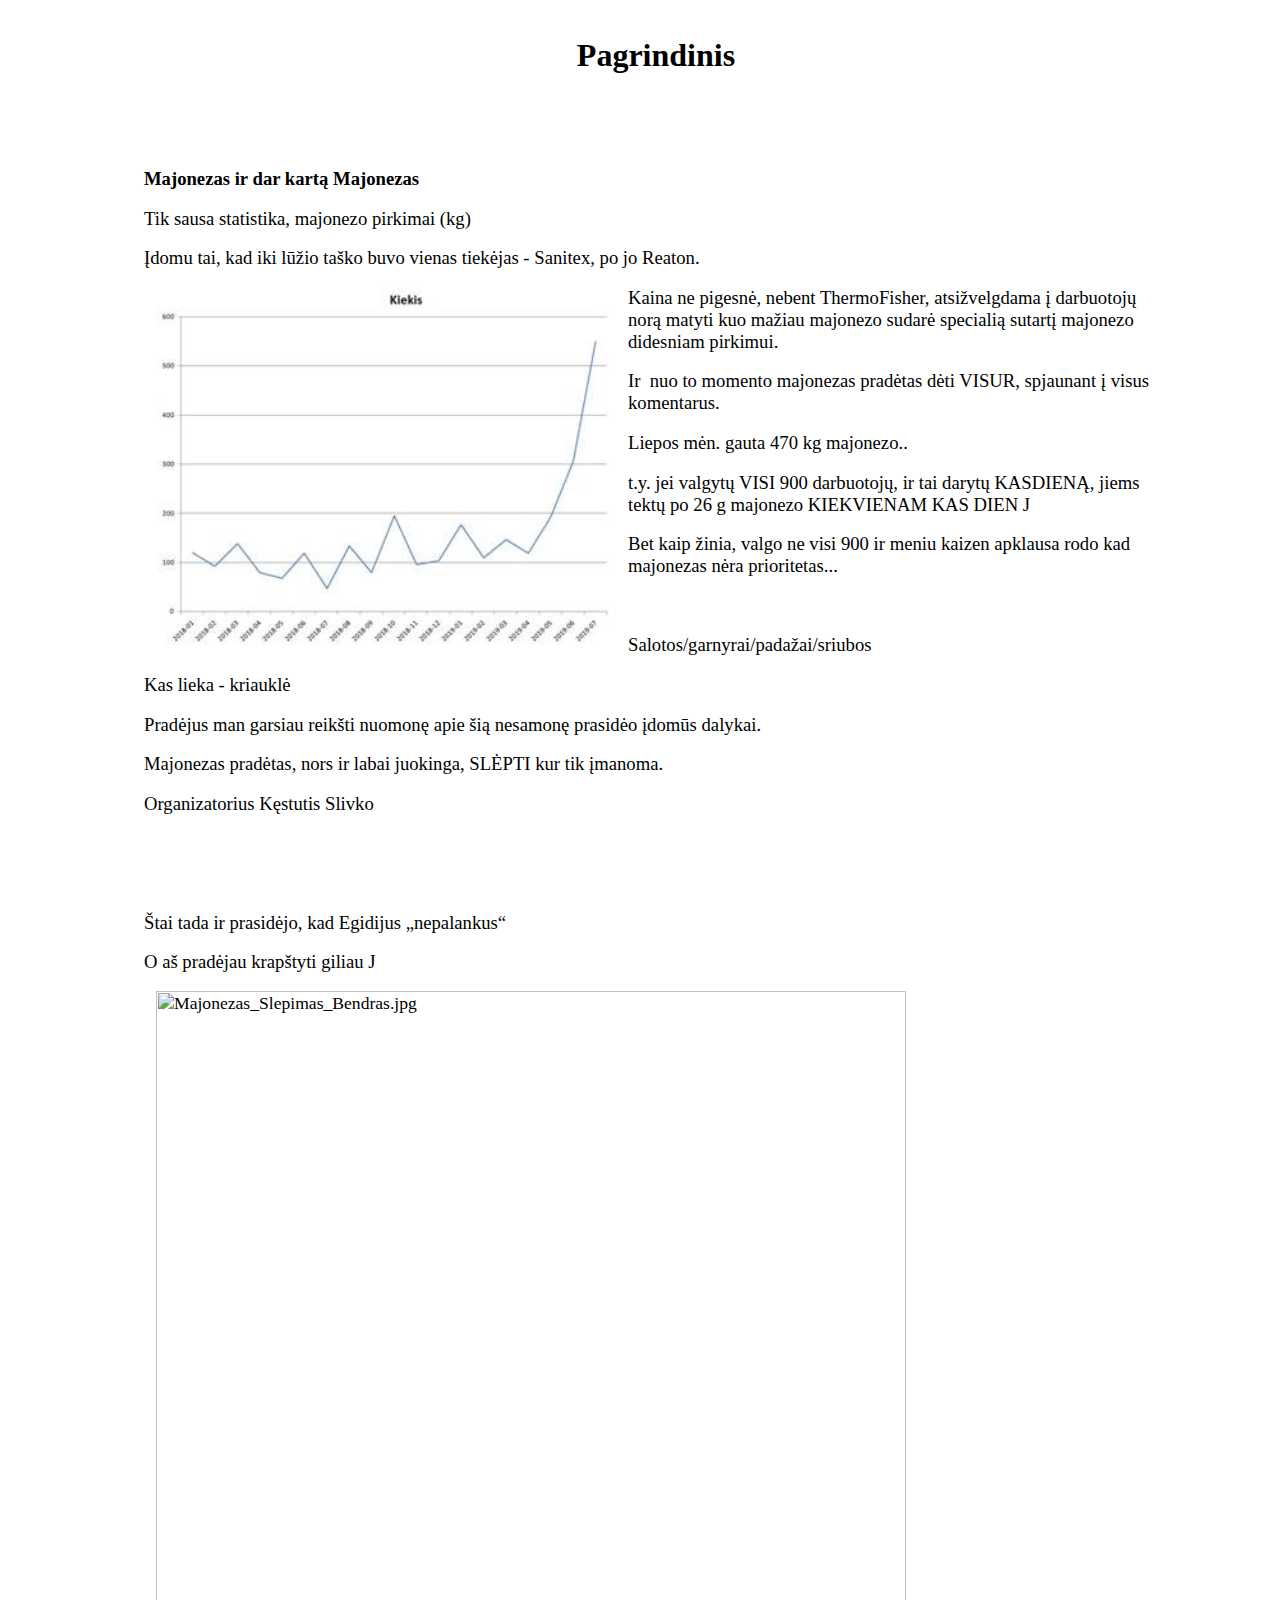
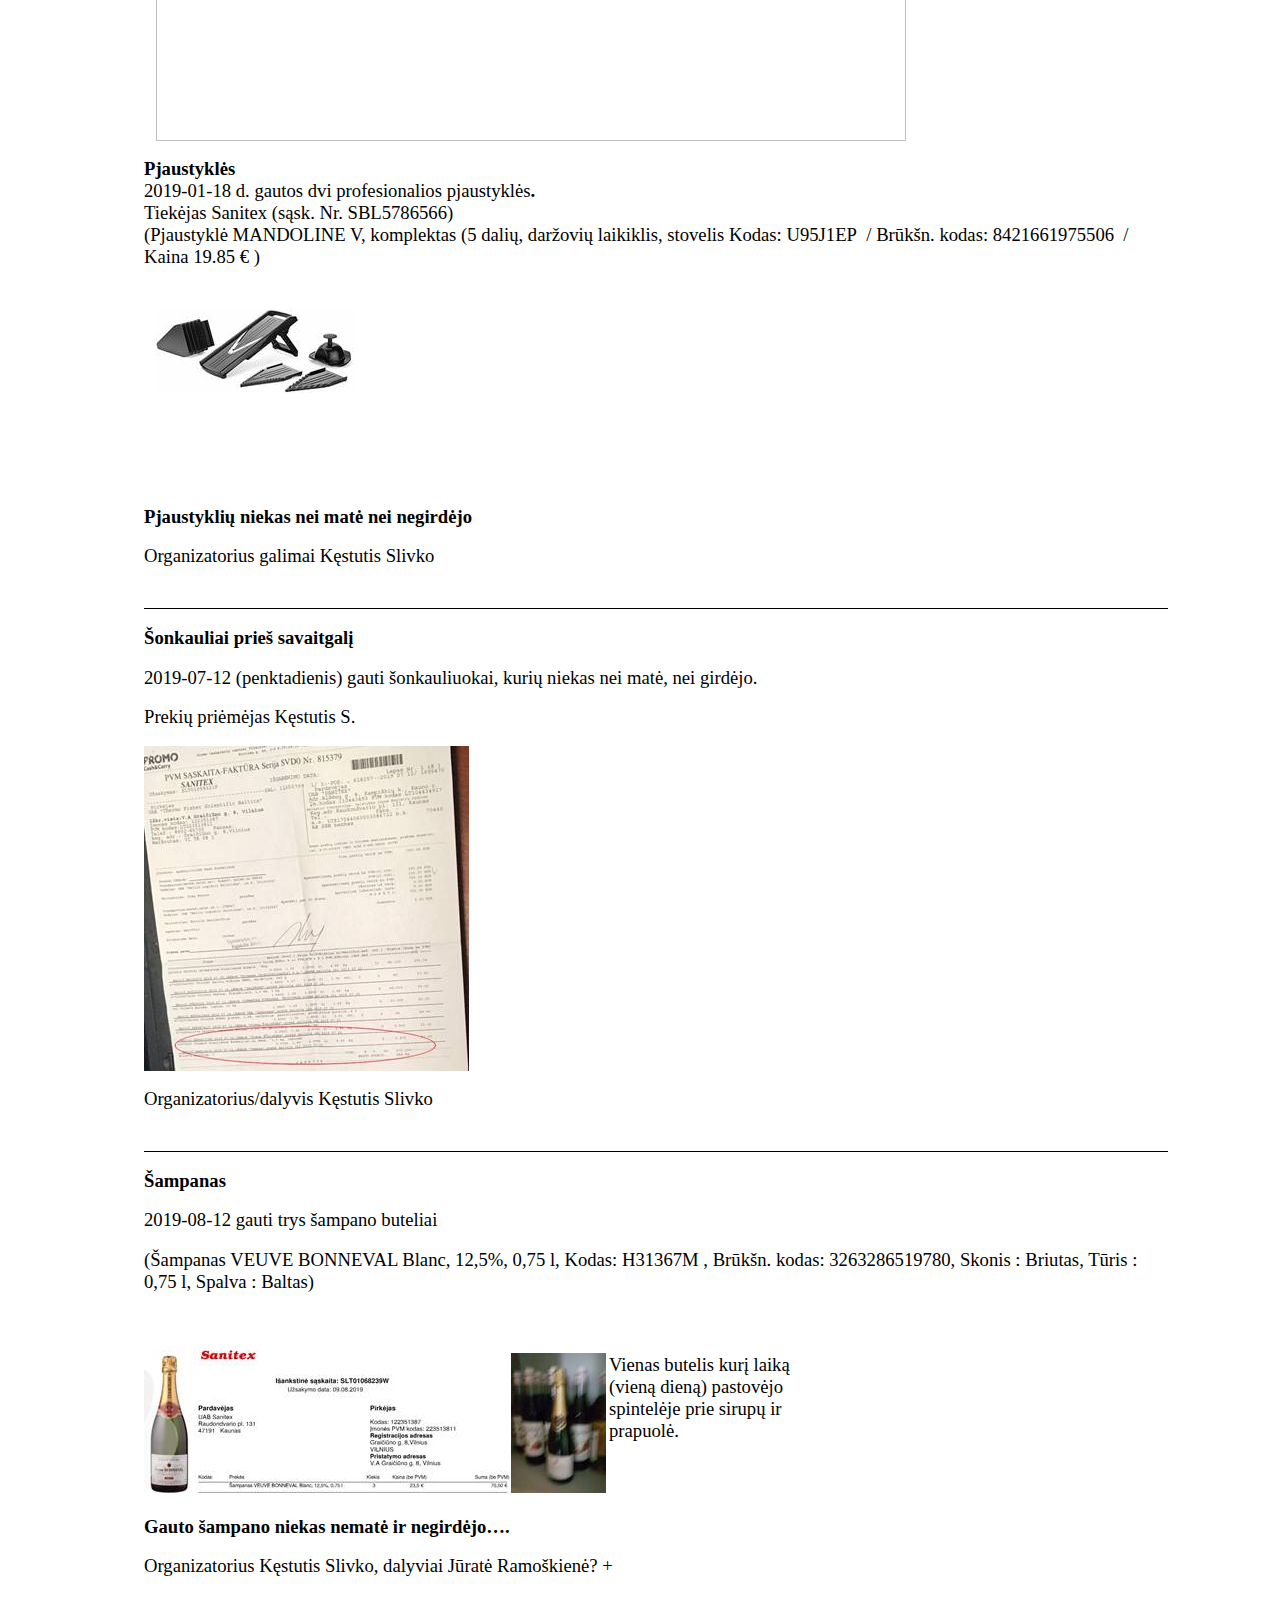
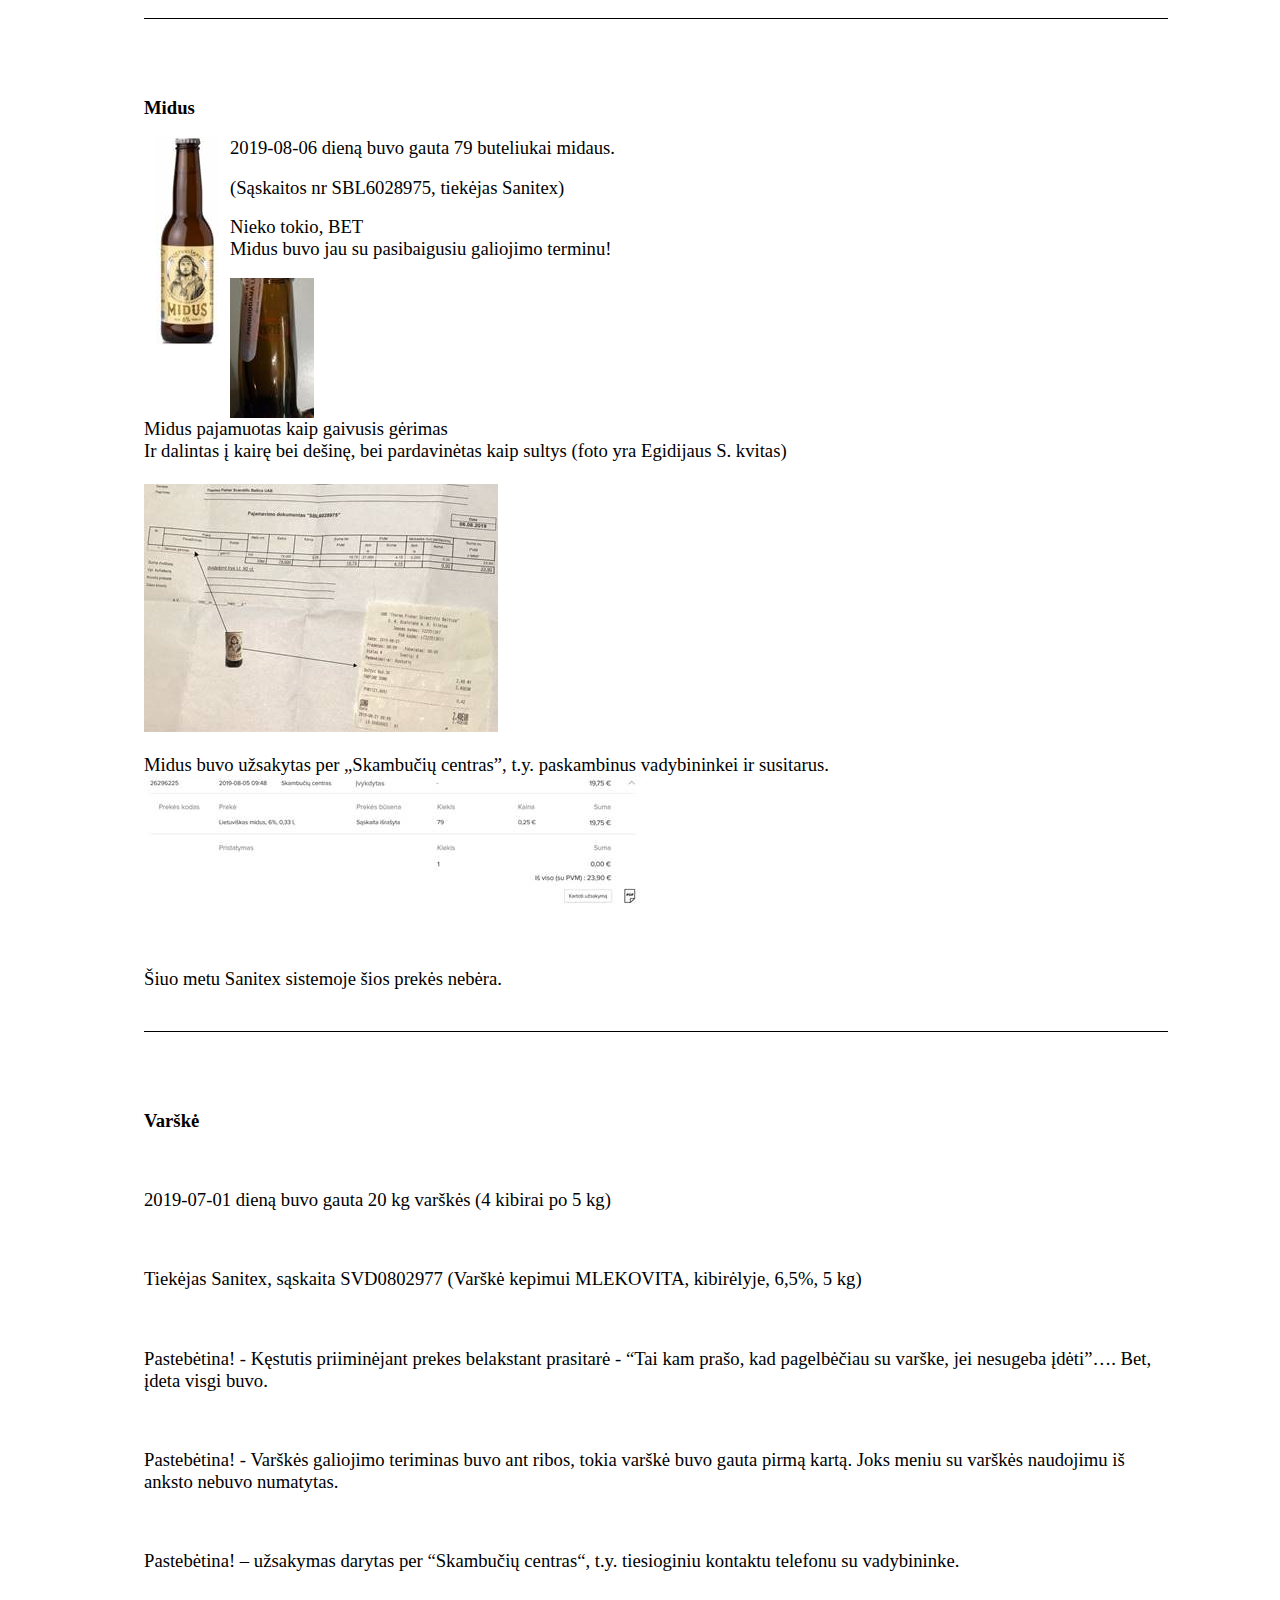
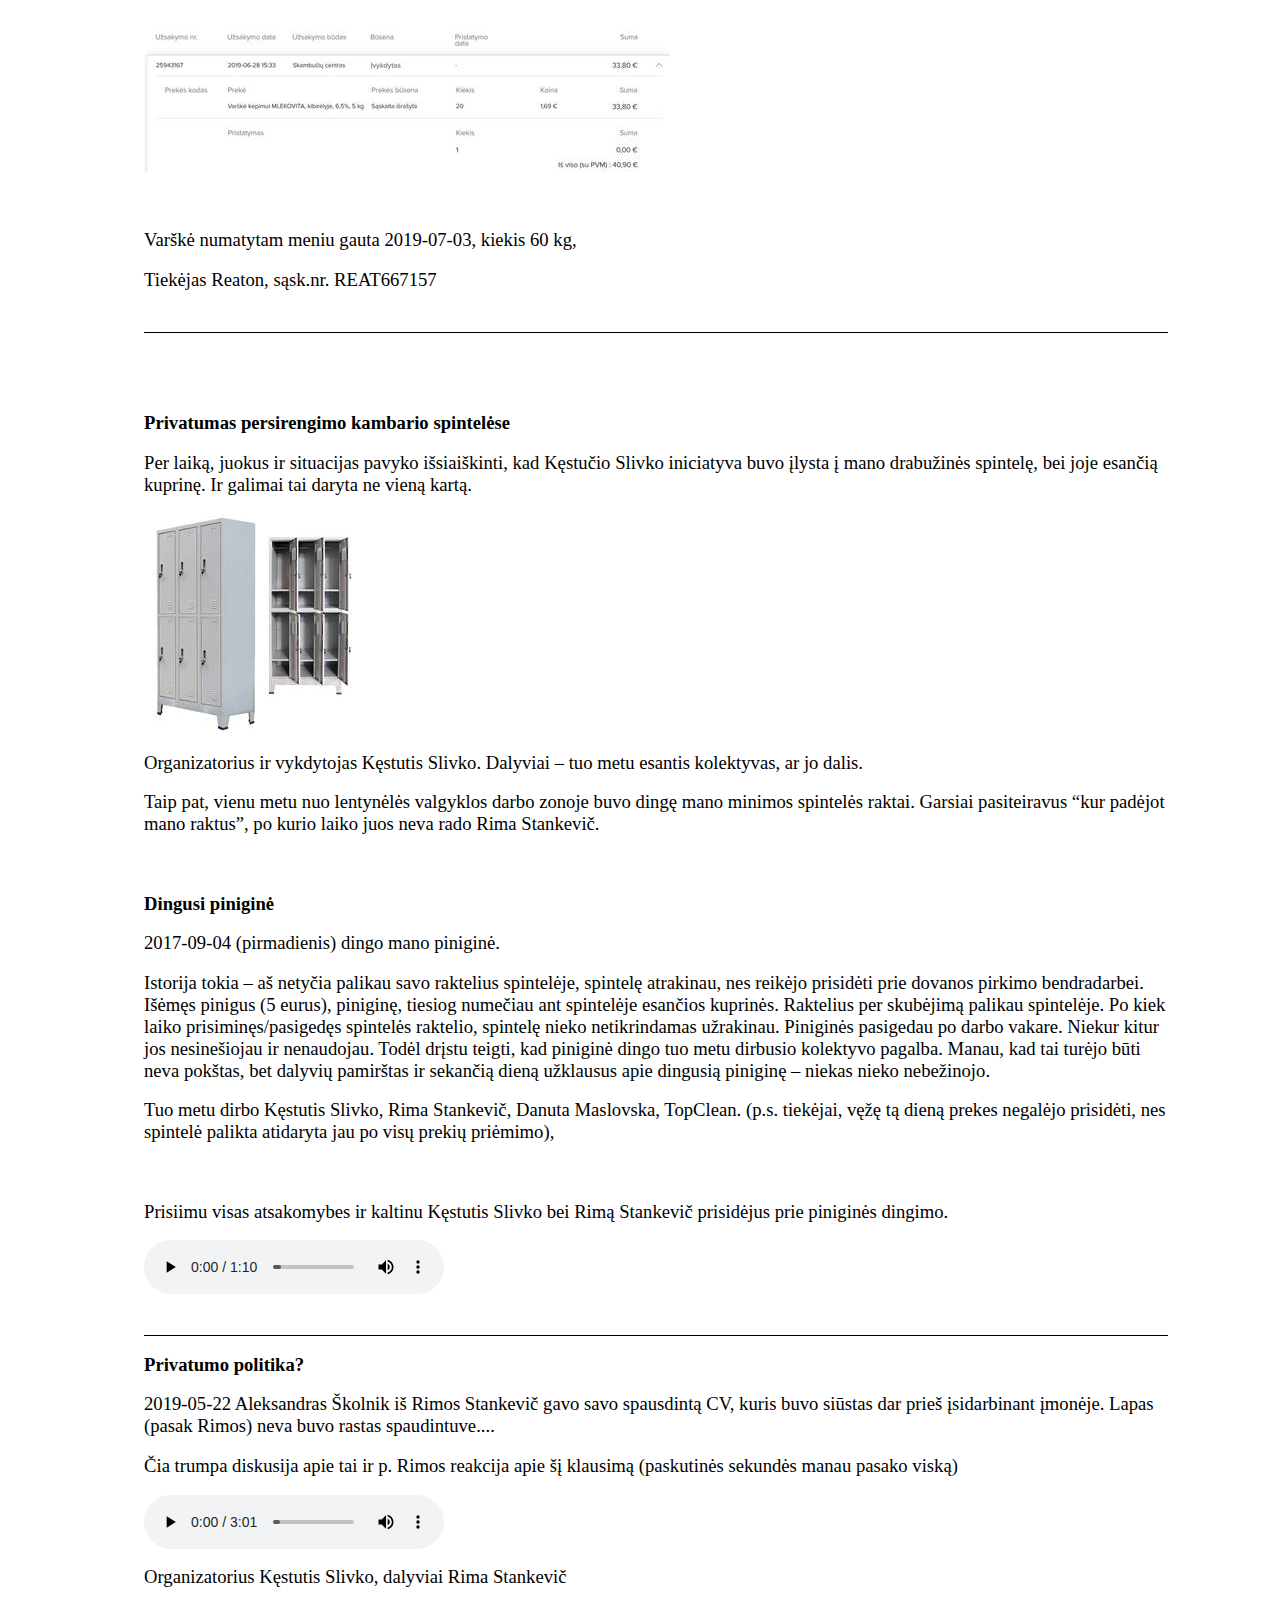
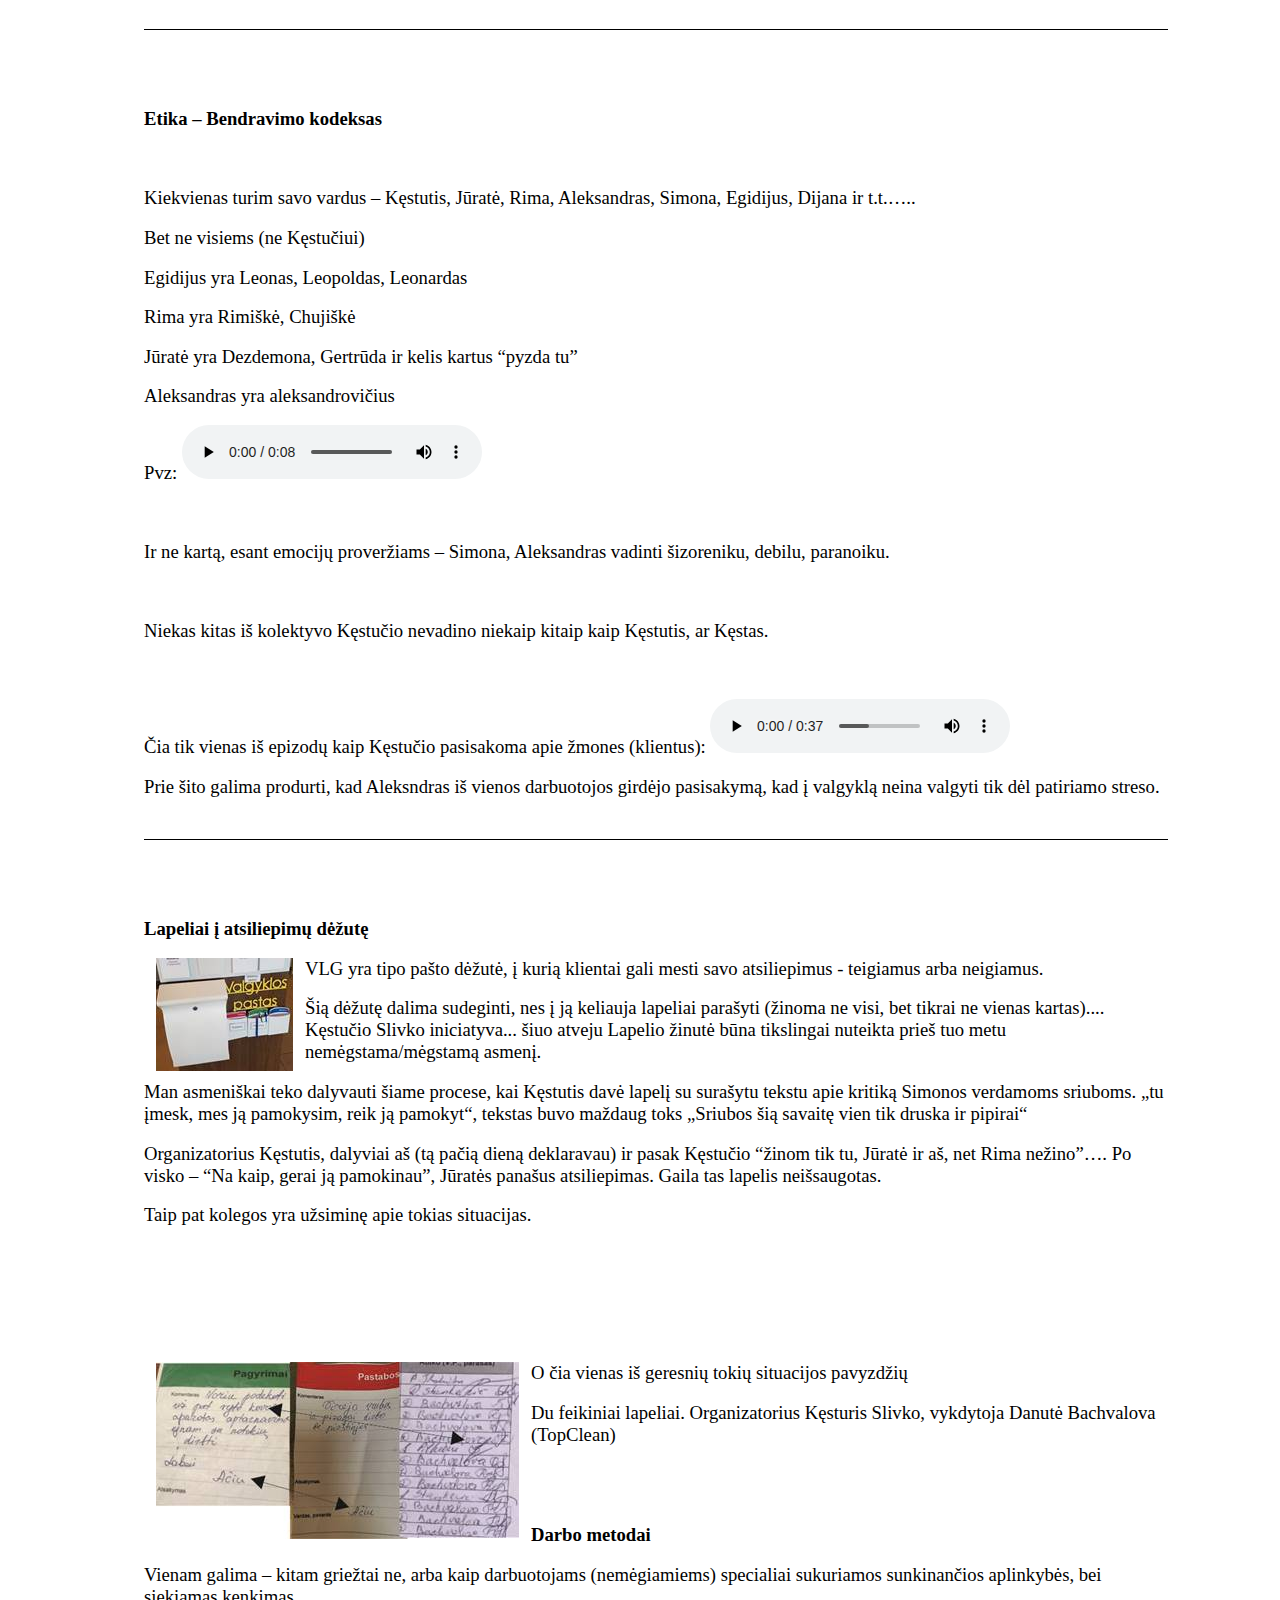
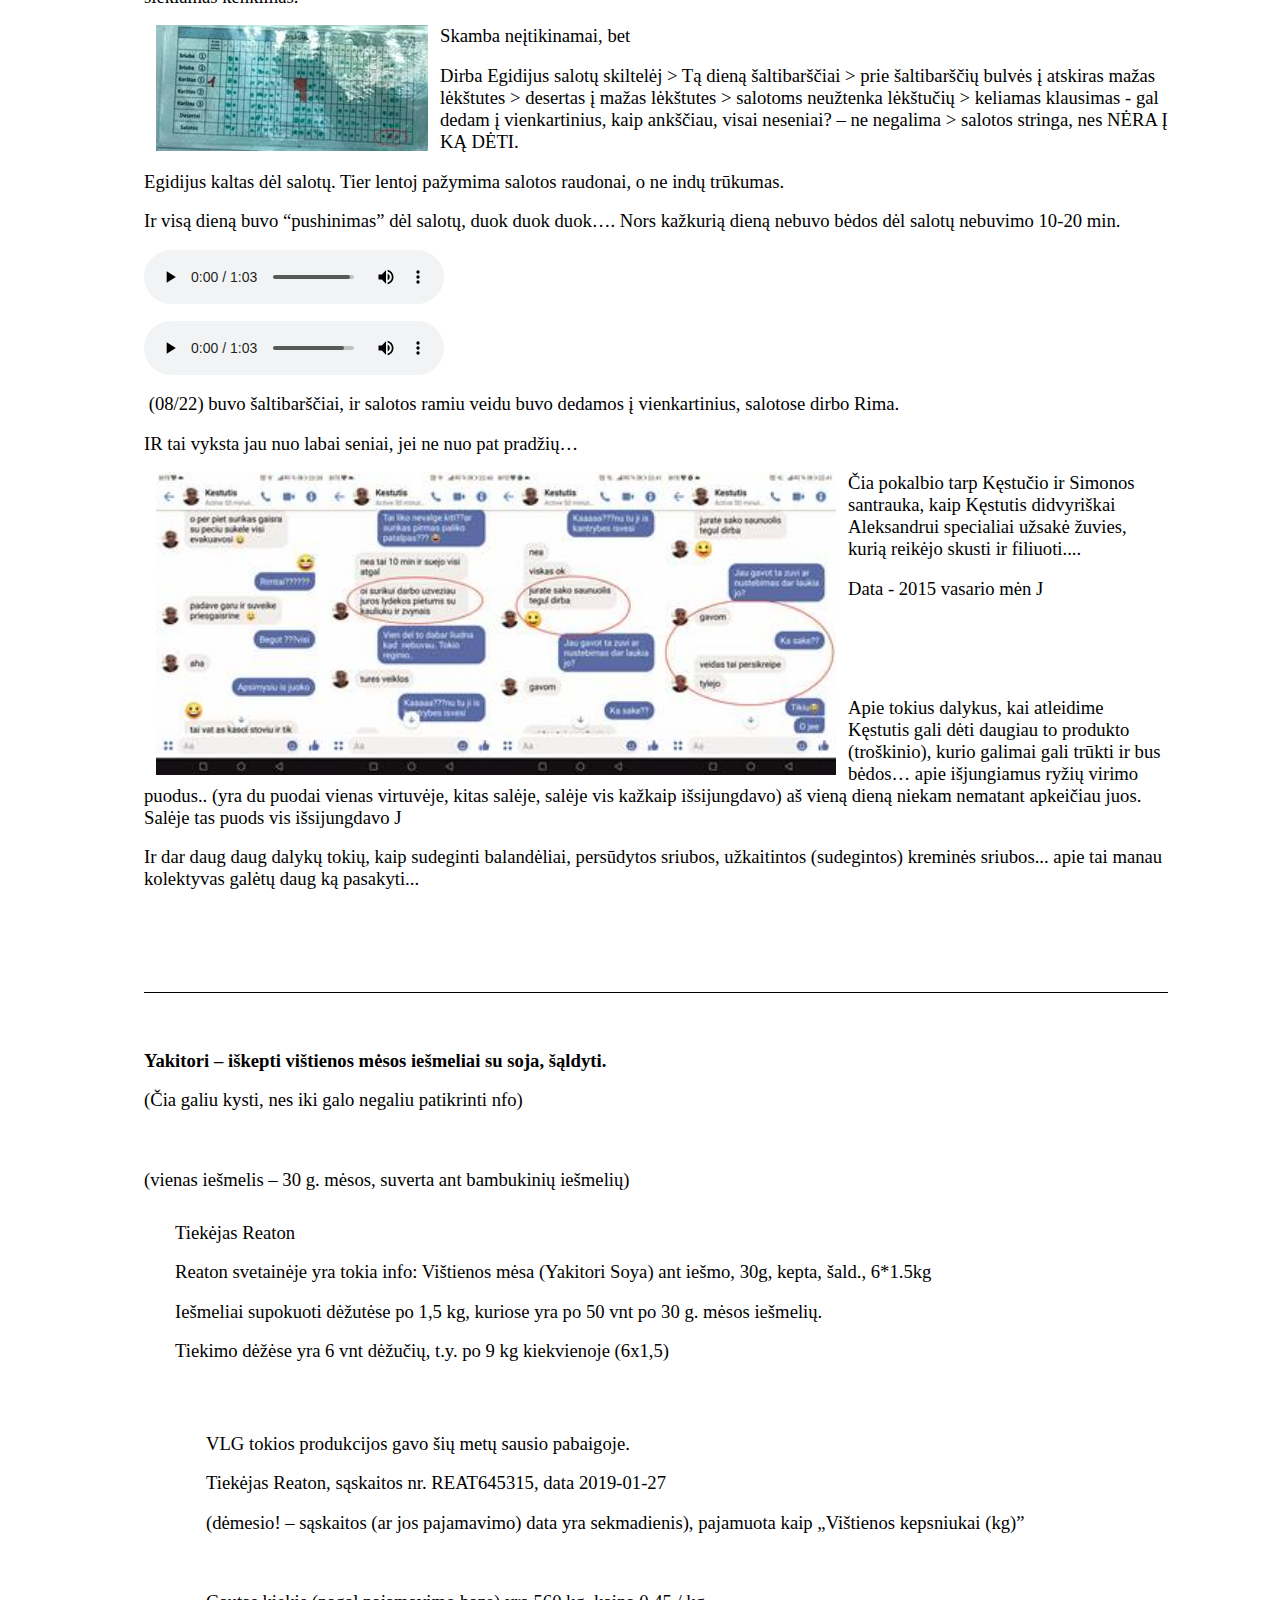
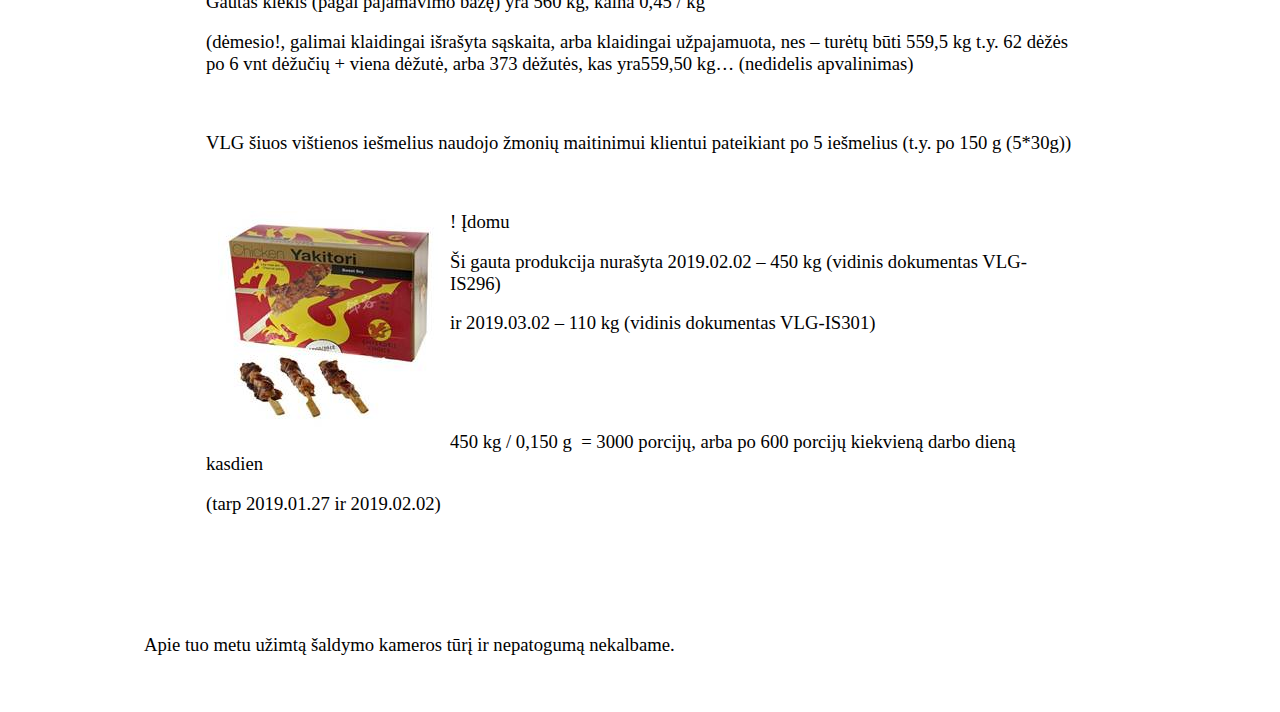
==== index.html @ d67078e5 "Img" ====
<html xmlns:v="urn:schemas-microsoft-com:vml"
xmlns:o="urn:schemas-microsoft-com:office:office"
xmlns:w="urn:schemas-microsoft-com:office:word"
xmlns:m="http://schemas.microsoft.com/office/2004/12/omml"
xmlns="http://www.w3.org/TR/REC-html40">

<head>
<meta http-equiv=Content-Type content="text/html; charset=utf-8">
<meta name=ProgId content=Word.Document>
<meta name=Generator content="Microsoft Word 15">
<meta name=Originator content="Microsoft Word 15">
<link rel=File-List href="Kaizen_www%20(2)_bylos/filelist.xml">
<link rel=Edit-Time-Data href="Kaizen_www%20(2)_bylos/editdata.mso">
<link rel=OLE-Object-Data href="Kaizen_www%20(2)_bylos/oledata.mso">
<link rel="stylesheet" href="css/styles.css" />
<link rel=dataStoreItem href="Kaizen_www%20(2)_bylos/item0056.xml"
target="Kaizen_www%20(2)_bylos/props057.xml">
<link rel=themeData href="Kaizen_www%20(2)_bylos/themedata.thmx">
<link rel=colorSchemeMapping
href="Kaizen_www%20(2)_bylos/colorschememapping.xml">
</head>

<body lang=EN-GB style='tab-interval:36.0pt'>
<div class="container">
<H1 class="header-main">Pagrindinis</H1>
<section>
<div class=WordSection1>

<p class=MsoNormal style='margin-bottom:0cm;margin-bottom:.0001pt;line-height:
normal'><span lang=LT style='font-size:8.0pt;font-family:"Times New Roman",serif;
mso-ansi-language:LT'><o:p>&nbsp;</o:p></span></p>

<p class=MsoNormal style='margin-bottom:0cm;margin-bottom:.0001pt;line-height:
normal'><span class=SpellE><b><span lang=EN-US style='font-size:8.0pt;
font-family:"Times New Roman",serif;mso-fareast-font-family:"Times New Roman"'>Majonezas</span></b></span><b><span
lang=EN-US style='font-size:8.0pt;font-family:"Times New Roman",serif;
mso-fareast-font-family:"Times New Roman"'> <span class=SpellE>ir</span> <span
class=SpellE>dar</span> <span class=SpellE>kartą</span> <span class=SpellE>Majonezas</span><o:p></o:p></span></b></p>

<p class=MsoNormal style='margin-bottom:0cm;margin-bottom:.0001pt;line-height:
normal'><span class=SpellE><span lang=EN-US style='font-size:8.0pt;font-family:
"Times New Roman",serif'>Tik</span></span><span lang=EN-US style='font-size:
8.0pt;font-family:"Times New Roman",serif'> <span class=SpellE>sausa</span> <span
class=SpellE>statistika</span>, <span class=SpellE>majonezo</span> <span
class=SpellE>pirkimai</span> (kg)<o:p></o:p></span></p>

<p class=MsoNormal style='margin-bottom:0cm;margin-bottom:.0001pt;line-height:
normal'><span class=SpellE><span lang=EN-US style='font-size:8.0pt;font-family:
"Times New Roman",serif'>Įdomu</span></span><span lang=EN-US style='font-size:
8.0pt;font-family:"Times New Roman",serif'> tai, <span class=SpellE>kad</span> <span
class=SpellE>iki</span> <span class=SpellE>lūžio</span> <span class=SpellE>taško</span>
<span class=SpellE>buvo</span> <span class=SpellE>vienas</span> <span
class=SpellE>tiekėjas</span> - <span class=SpellE>Sanitex</span>, po jo <span
class=SpellE>Reaton</span>.<o:p></o:p></span></p>

<p class=MsoNormal style='margin-bottom:0cm;margin-bottom:.0001pt;line-height:
normal'><!--[if gte vml 1]><v:shapetype id="_x0000_t75" coordsize="21600,21600"
o:spt="75" o:preferrelative="t" path="m@4@5l@4@11@9@11@9@5xe" filled="f"
stroked="f">
<v:stroke joinstyle="miter"/>
<v:formulas>
<v:f eqn="if lineDrawn pixelLineWidth 0"/>
<v:f eqn="sum @0 1 0"/>
<v:f eqn="sum 0 0 @1"/>
<v:f eqn="prod @2 1 2"/>
<v:f eqn="prod @3 21600 pixelWidth"/>
<v:f eqn="prod @3 21600 pixelHeight"/>
<v:f eqn="sum @0 0 1"/>
<v:f eqn="prod @6 1 2"/>
<v:f eqn="prod @7 21600 pixelWidth"/>
<v:f eqn="sum @8 21600 0"/>
<v:f eqn="prod @7 21600 pixelHeight"/>
<v:f eqn="sum @10 21600 0"/>
</v:formulas>
<v:path o:extrusionok="f" gradientshapeok="t" o:connecttype="rect"/>
<o:lock v:ext="edit" aspectratio="t"/>
</v:shapetype><v:shape id="Picture_x0020_15" o:spid="_x0000_s1035" type="#_x0000_t75"
alt="Majo_iki_201908.jpg" style='position:absolute;margin-left:-2.85pt;
margin-top:9.1pt;width:270.1pt;height:211.75pt;z-index:-251646976;
visibility:visible;mso-wrap-style:square;mso-wrap-distance-left:9pt;
mso-wrap-distance-top:0;mso-wrap-distance-right:9pt;
mso-wrap-distance-bottom:0;mso-position-horizontal:absolute;
mso-position-horizontal-relative:text;mso-position-vertical:absolute;
mso-position-vertical-relative:text'>
<v:imagedata src="Kaizen_www%20(2)_bylos/image001.jpg" o:title="Majo_iki_201908"/>
<w:wrap type="tight"/>
</v:shape><![endif]--><![if !vml]><img width=460
src="Kaizen_www%20(2)_bylos/image002.jpg" align=left hspace=12
alt="Majo_iki_201908.jpg" v:shapes="Picture_x0020_15"><![endif]><span
class=SpellE><span lang=EN-US style='font-size:8.0pt;font-family:"Times New Roman",serif'>Kaina</span></span><span
lang=EN-US style='font-size:8.0pt;font-family:"Times New Roman",serif'> ne <span
class=SpellE>pigesnė</span>, <span class=SpellE>nebent</span> <span
class=SpellE>ThermoFisher</span>, <span class=SpellE>atsižvelgdama</span> į <span
class=SpellE>darbuotojų</span> <span class=SpellE>norą</span> <span
class=SpellE>matyti</span> <span class=SpellE>kuo</span> <span class=SpellE>mažiau</span>
<span class=SpellE>majonezo</span> <span class=SpellE>sudarė</span> <span
class=SpellE>specialią</span> <span class=SpellE>sutartį</span> <span
class=SpellE>majonezo</span> <span class=SpellE>didesniam</span> <span
class=SpellE>pirkimui</span>.<o:p></o:p></span></p>

<p class=MsoNormal style='margin-bottom:0cm;margin-bottom:.0001pt;line-height:
normal'><span class=SpellE><span class=GramE><span lang=EN-US style='font-size:
8.0pt;font-family:"Times New Roman",serif'>Ir</span></span></span><span
class=GramE><span lang=EN-US style='font-size:8.0pt;font-family:"Times New Roman",serif'><span
style='mso-spacerun:yes'>  </span><span class=SpellE>nuo</span></span></span><span
lang=EN-US style='font-size:8.0pt;font-family:"Times New Roman",serif'> to <span
class=SpellE>momento</span> <span class=SpellE>majonezas</span> <span
class=SpellE>pradėtas</span> <span class=SpellE>dėti</span> VISUR, <span
class=SpellE>spjaunant</span> į <span class=SpellE>visus</span> <span
class=SpellE>komentarus</span>.<o:p></o:p></span></p>

<p class=MsoNormal style='margin-bottom:0cm;margin-bottom:.0001pt;line-height:
normal'><span class=SpellE><span lang=EN-US style='font-size:8.0pt;font-family:
"Times New Roman",serif'>Liepos</span></span><span lang=EN-US style='font-size:
8.0pt;font-family:"Times New Roman",serif'> <span class=SpellE>mėn</span>. <span
class=SpellE>gauta</span> 470 kg <span class=SpellE><span class=GramE>majonezo</span></span><span
class=GramE>..</span><o:p></o:p></span></p>

<p class=MsoNormal style='margin-bottom:0cm;margin-bottom:.0001pt;line-height:
normal'><span class=SpellE><span lang=EN-US style='font-size:8.0pt;font-family:
"Times New Roman",serif'>t.y</span></span><span lang=EN-US style='font-size:
8.0pt;font-family:"Times New Roman",serif'>. <span class=SpellE>jei</span> <span
class=SpellE>valgytų</span> VISI 900 <span class=SpellE>darbuotoj</span></span><span
lang=LT style='font-size:8.0pt;font-family:"Times New Roman",serif;mso-ansi-language:
LT'>ų, ir tai darytų KASDIENĄ, jiems tektų po </span><span lang=EN-US
style='font-size:8.0pt;font-family:"Times New Roman",serif'>26 g <span
class=SpellE>majonezo</span> KIEKVIENAM KAS DIEN </span><span lang=EN-US
style='font-size:8.0pt;font-family:Wingdings;mso-ascii-font-family:"Times New Roman";
mso-hansi-font-family:"Times New Roman";mso-bidi-font-family:"Times New Roman";
mso-char-type:symbol;mso-symbol-font-family:Wingdings'><span style='mso-char-type:
symbol;mso-symbol-font-family:Wingdings'>J</span></span><span lang=EN-US
style='font-size:8.0pt;font-family:"Times New Roman",serif;mso-ansi-language:
LT'> </span><span lang=LT style='font-size:8.0pt;font-family:"Times New Roman",serif;
mso-ansi-language:LT'><o:p></o:p></span></p>

<p class=MsoNormal style='margin-bottom:0cm;margin-bottom:.0001pt;line-height:
normal'><span lang=LT style='font-size:8.0pt;font-family:"Times New Roman",serif;
mso-ansi-language:LT'>Bet kaip žinia, valgo ne visi </span><span lang=EN-US
style='font-size:8.0pt;font-family:"Times New Roman",serif'>900 <span
class=SpellE>ir</span> <span class=SpellE>meniu</span> kaizen <span
class=SpellE>apklausa</span> <span class=SpellE>rodo</span> <span class=SpellE>kad</span>
<span class=SpellE>majonezas</span> n</span><span class=SpellE><span lang=LT
style='font-size:8.0pt;font-family:"Times New Roman",serif;mso-ansi-language:
LT'>ėra</span></span><span lang=LT style='font-size:8.0pt;font-family:"Times New Roman",serif;
mso-ansi-language:LT'> prioritetas...<o:p></o:p></span></p>

<p class=MsoNormal style='margin-bottom:0cm;margin-bottom:.0001pt;line-height:
normal'><span lang=LT style='font-size:8.0pt;font-family:"Times New Roman",serif;
mso-ansi-language:LT'><o:p>&nbsp;</o:p></span></p>

<p class=MsoNormal style='margin-bottom:0cm;margin-bottom:.0001pt;line-height:
normal'><span lang=LT style='font-size:8.0pt;font-family:"Times New Roman",serif;
mso-ansi-language:LT'>Salotos/garnyrai/padažai/sriubos<o:p></o:p></span></p>

<p class=MsoNormal style='margin-bottom:0cm;margin-bottom:.0001pt;line-height:
normal'><span lang=LT style='font-size:8.0pt;font-family:"Times New Roman",serif;
mso-ansi-language:LT'>Kas lieka - kriauklė<o:p></o:p></span></p>

<p class=MsoNormal style='margin-bottom:0cm;margin-bottom:.0001pt;line-height:
normal'><span lang=LT style='font-size:8.0pt;font-family:"Times New Roman",serif;
mso-ansi-language:LT'>Pradėjus man garsiau reikšti nuomonę apie šią <span
class=SpellE>nesamonę</span> <span class=SpellE>prasidėo</span> įdomūs dalykai.<o:p></o:p></span></p>

<p class=MsoNormal style='margin-bottom:0cm;margin-bottom:.0001pt;line-height:
normal'><span lang=LT style='font-size:8.0pt;font-family:"Times New Roman",serif;
mso-ansi-language:LT'>Majonezas pradėtas, nors ir labai juokinga, SLĖPTI kur
tik įmanoma.<o:p></o:p></span></p>

<p class=MsoNormal style='margin-bottom:0cm;margin-bottom:.0001pt;line-height:
normal'><span lang=LT style='font-size:8.0pt;font-family:"Times New Roman",serif;
mso-ansi-language:LT'>Organizatorius Kęstutis <span class=SpellE>Slivko</span><o:p></o:p></span></p>

<p class=MsoNormal style='margin-bottom:0cm;margin-bottom:.0001pt;line-height:
normal'><span lang=LT style='font-size:8.0pt;font-family:"Times New Roman",serif;
mso-ansi-language:LT'><o:p>&nbsp;</o:p></span></p>

<p class=MsoNormal style='margin-bottom:0cm;margin-bottom:.0001pt;line-height:
normal'><span lang=LT style='font-size:8.0pt;font-family:"Times New Roman",serif;
mso-ansi-language:LT'><o:p>&nbsp;</o:p></span></p>

<p class=MsoNormal style='margin-bottom:0cm;margin-bottom:.0001pt;line-height:
normal'><span lang=LT style='font-size:8.0pt;font-family:"Times New Roman",serif;
mso-ansi-language:LT'>Štai tada ir prasidėjo, kad Egidijus „nepalankus“<o:p></o:p></span></p>

<p class=MsoNormal style='margin-bottom:0cm;margin-bottom:.0001pt;line-height:
normal'><span lang=LT style='font-size:8.0pt;font-family:"Times New Roman",serif;
mso-ansi-language:LT'>O aš pradėjau krapštyti giliau </span><span lang=LT
style='font-size:8.0pt;font-family:Wingdings;mso-ascii-font-family:"Times New Roman";
mso-hansi-font-family:"Times New Roman";mso-bidi-font-family:"Times New Roman";
mso-ansi-language:LT;mso-char-type:symbol;mso-symbol-font-family:Wingdings'><span
style='mso-char-type:symbol;mso-symbol-font-family:Wingdings'>J</span></span><span
lang=LT style='font-size:8.0pt;font-family:"Times New Roman",serif;mso-ansi-language:
LT'><o:p></o:p></span></p>

<p class=MsoNormal style='margin-bottom:0cm;margin-bottom:.0001pt;line-height:
normal'><!--[if gte vml 1]><v:shape id="Picture_x0020_16" o:spid="_x0000_s1034"
type="#_x0000_t75" alt="Majonezas_Slepimas_Bendras.jpg" style='position:absolute;
margin-left:-270.1pt;margin-top:34.2pt;width:311.25pt;height:289.85pt;
z-index:-251645952;visibility:visible;mso-wrap-style:square;
mso-wrap-distance-left:9pt;mso-wrap-distance-top:0;mso-wrap-distance-right:9pt;
mso-wrap-distance-bottom:0;mso-position-horizontal:absolute;
mso-position-horizontal-relative:text;mso-position-vertical:absolute;
mso-position-vertical-relative:text'>
<v:imagedata src="Kaizen_www%20(2)_bylos/image003.jpg" o:title="Majonezas_Slepimas_Bendras"/>
<w:wrap type="tight"/>
</v:shape><![endif]--><![if !vml]><img width=750
src="Kaizen_www%20(2)_bylos/image004.jpg" align=left hspace=12
alt="Majonezas_Slepimas_Bendras.jpg" v:shapes="Picture_x0020_16"><![endif]><b><span
lang=EN-US style='font-size:8.0pt;font-family:"Times New Roman",serif;
mso-fareast-font-family:"Times New Roman"'><br clear=all style='mso-special-character:
line-break;page-break-before:always'>
<o:p></o:p></span></b></p>



<p class=MsoNormal style='margin-bottom:0cm;margin-bottom:.0001pt;line-height:
normal'><span class=SpellE><b><span lang=EN-US style='font-size:8.0pt;
font-family:"Times New Roman",serif;mso-fareast-font-family:"Times New Roman"'>Pjaustyklės</span></b></span><b><span
lang=EN-US style='font-size:8.0pt;font-family:"Times New Roman",serif;
mso-fareast-font-family:"Times New Roman"'> <o:p></o:p></span></b></p>

<h3 style='margin:0cm;margin-bottom:.0001pt'><span lang=EN-US style='font-size:
8.0pt;font-weight:normal;mso-bidi-font-weight:bold'>2019-01-18 d. <span
class=SpellE>gautos</span> dvi <span class=SpellE>profesionalios</span> <span
class=SpellE>pjaustykl</span></span><span lang=LT style='font-size:8.0pt;
mso-ansi-language:LT;font-weight:normal;mso-bidi-font-weight:bold'>ės</span><span
lang=LT style='font-size:8.0pt;mso-ansi-language:LT;mso-bidi-font-weight:normal'>.
<o:p></o:p></span></h3>

<h3 style='margin:0cm;margin-bottom:.0001pt'><span lang=LT style='font-size:
8.0pt;mso-ansi-language:LT;font-weight:normal'>Tiekėjas </span><span lang=LT
style='font-size:8.0pt;mso-ansi-language:LT;font-weight:normal;mso-bidi-font-weight:
bold'>Sanitex (<span class=SpellE>sąsk</span>. Nr. SBL5786566)<o:p></o:p></span></h3>

<h3 style='margin:0cm;margin-bottom:.0001pt'><span lang=LT style='font-size:
8.0pt;mso-ansi-language:LT;font-weight:normal'>(</span><span class=SpellE><span
lang=EN-US style='font-size:8.0pt;font-weight:normal;mso-bidi-font-weight:bold'>Pjaustyklė</span></span><span
lang=EN-US style='font-size:8.0pt;font-weight:normal;mso-bidi-font-weight:bold'>
MANDOLINE V, <span class=SpellE>komplektas</span> (5 <span class=SpellE>dalių</span>,
<span class=SpellE>daržovių</span> <span class=SpellE>laikiklis</span>, <span
class=SpellE>stovelis</span> <span class=SpellE>Kodas</span>: U95J1EP<span
style='mso-spacerun:yes'>  </span>/ <span class=SpellE>Brūkšn</span>. <span
class=SpellE>kodas</span>: <span class=GramE>8421661975506<span
style='mso-spacerun:yes'>  </span>/</span> <span class=SpellE>Kaina</span>
19.85 € </span><span lang=LT style='font-size:8.0pt;mso-ansi-language:LT;
font-weight:normal'>)<o:p></o:p></span></h3>

<h3 style='margin:0cm;margin-bottom:.0001pt'><span lang=LT style='font-size:
8.0pt;mso-ansi-language:LT;font-weight:normal'><o:p>&nbsp;</o:p></span></h3>

<p class=MsoNormal style='margin-bottom:0cm;margin-bottom:.0001pt;line-height:
normal'><!--[if gte vml 1]><v:shape id="landingImage" o:spid="_x0000_s1033"
type="#_x0000_t75" alt="Pujadas PU-975500 V Shaped Mandoline Slicer - Black"
style='position:absolute;margin-left:1.35pt;margin-top:-.1pt;width:148.55pt;
height:63.5pt;z-index:-251656192;visibility:visible;mso-wrap-style:square;
mso-wrap-distance-left:9pt;mso-wrap-distance-top:0;mso-wrap-distance-right:9pt;
mso-wrap-distance-bottom:0;mso-position-horizontal:absolute;
mso-position-horizontal-relative:text;mso-position-vertical:absolute;
mso-position-vertical-relative:text'>
<v:imagedata src="Kaizen_www%20(2)_bylos/image005.jpg" o:title="Pujadas PU-975500 V Shaped Mandoline Slicer - Black"/>
<w:wrap type="tight"/>
</v:shape><![endif]--><![if !vml]><img width=198 height=85
src="Kaizen_www%20(2)_bylos/image006.jpg" align=left hspace=12
alt="Pujadas PU-975500 V Shaped Mandoline Slicer - Black" v:shapes="landingImage"><![endif]><span
lang=EN-US style='font-size:8.0pt;font-family:"Times New Roman",serif'><o:p></o:p></span></p>

<h3 style='margin:0cm;margin-bottom:.0001pt'><span lang=EN-US style='font-size:
8.0pt;font-weight:normal;mso-bidi-font-weight:bold'><o:p>&nbsp;</o:p></span></h3>

<p class=MsoNormal style='margin-bottom:0cm;margin-bottom:.0001pt;line-height:
normal'><b><span lang=LT style='font-size:8.0pt;font-family:"Times New Roman",serif;
mso-fareast-font-family:"Times New Roman";mso-ansi-language:LT'><o:p>&nbsp;</o:p></span></b></p>

<p class=MsoNormal style='margin-bottom:0cm;margin-bottom:.0001pt;line-height:
normal'><b><span lang=LT style='font-size:8.0pt;font-family:"Times New Roman",serif;
mso-fareast-font-family:"Times New Roman";mso-ansi-language:LT'><o:p>&nbsp;</o:p></span></b></p>

<p class=MsoNormal style='margin-bottom:0cm;margin-bottom:.0001pt;line-height:
normal'><b><span lang=LT style='font-size:8.0pt;font-family:"Times New Roman",serif;
mso-fareast-font-family:"Times New Roman";mso-ansi-language:LT'><o:p>&nbsp;</o:p></span></b></p>

<p class=MsoNormal style='margin-bottom:0cm;margin-bottom:.0001pt;line-height:
normal'><b><span lang=LT style='font-size:8.0pt;font-family:"Times New Roman",serif;
mso-fareast-font-family:"Times New Roman";mso-ansi-language:LT'><o:p>&nbsp;</o:p></span></b></p>

<p class=MsoNormal style='margin-bottom:0cm;margin-bottom:.0001pt;line-height:
normal'><span class=SpellE><b><span lang=LT style='font-size:8.0pt;font-family:
"Times New Roman",serif;mso-fareast-font-family:"Times New Roman";mso-ansi-language:
LT'>Pjaustyklių</span></b></span><b><span lang=LT style='font-size:8.0pt;
font-family:"Times New Roman",serif;mso-fareast-font-family:"Times New Roman";
mso-ansi-language:LT'> niekas nei matė nei negirdėjo</span></b><span
lang=EN-US style='font-size:8.0pt;font-family:"Times New Roman",serif'><o:p></o:p></span></p>

<div style='mso-element:para-border-div;border:none;border-bottom:solid windowtext 1.0pt;
mso-border-bottom-alt:solid windowtext .75pt;padding:0cm 0cm 1.0pt 0cm'>

<p class=MsoNormal style='margin-bottom:0cm;margin-bottom:.0001pt;line-height:
normal;border:none;mso-border-bottom-alt:solid windowtext .75pt;padding:0cm;
mso-padding-alt:0cm 0cm 1.0pt 0cm'><span lang=LT style='font-size:8.0pt;
font-family:"Times New Roman",serif;mso-fareast-font-family:"Times New Roman";
mso-ansi-language:LT;mso-bidi-font-weight:bold'>Organizatorius galimai Kęstutis
<span class=SpellE>Slivko</span><o:p></o:p></span></p>

<p class=MsoNormal style='margin-bottom:0cm;margin-bottom:.0001pt;line-height:
normal;border:none;mso-border-bottom-alt:solid windowtext .75pt;padding:0cm;
mso-padding-alt:0cm 0cm 1.0pt 0cm'><b><span lang=LT style='font-size:8.0pt;
font-family:"Times New Roman",serif;mso-fareast-font-family:"Times New Roman";
mso-ansi-language:LT'><o:p>&nbsp;</o:p></span></b></p>

</div>



<p class=MsoNormal style='margin-bottom:0cm;margin-bottom:.0001pt;line-height:
normal'><span class=SpellE><b><span lang=EN-US style='font-size:8.0pt;
font-family:"Times New Roman",serif;mso-fareast-font-family:"Times New Roman"'>Šonkauliai</span></b></span><b><span
lang=EN-US style='font-size:8.0pt;font-family:"Times New Roman",serif;
mso-fareast-font-family:"Times New Roman"'> <span class=SpellE>prieš</span> <span
class=SpellE>savaitgalį</span><o:p></o:p></span></b></p>

<p class=MsoNormal style='margin-bottom:0cm;margin-bottom:.0001pt;line-height:
normal'><span lang=LT style='font-size:8.0pt;font-family:"Times New Roman",serif;
mso-fareast-font-family:"Times New Roman";mso-ansi-language:LT;mso-bidi-font-weight:
bold'>2019-07-12 (penktadienis) gauti <span class=SpellE>šonkauliuokai</span>,
kurių niekas nei matė, nei girdėjo.<o:p></o:p></span></p>

<p class=MsoNormal style='margin-bottom:0cm;margin-bottom:.0001pt;line-height:
normal'><span lang=LT style='font-size:8.0pt;font-family:"Times New Roman",serif;
mso-fareast-font-family:"Times New Roman";mso-ansi-language:LT;mso-bidi-font-weight:
bold'>Prekių priėmėjas Kęstutis S.<o:p></o:p></span></p>

<div style='mso-element:para-border-div;border:none;border-bottom:solid windowtext 1.0pt;
mso-border-bottom-alt:solid windowtext .75pt;padding:0cm 0cm 1.0pt 0cm'>

<p class=MsoNormal style='margin-bottom:0cm;margin-bottom:.0001pt;line-height:
normal;border:none;mso-border-bottom-alt:solid windowtext .75pt;padding:0cm;
mso-padding-alt:0cm 0cm 1.0pt 0cm'><b style='mso-bidi-font-weight:normal'><span
lang=EN-US style='font-size:8.0pt;font-family:"Times New Roman",serif;
mso-fareast-font-family:"Times New Roman";mso-no-proof:yes'><!--[if gte vml 1]><v:shape
id="Picture_x0020_1" o:spid="_x0000_i1039" type="#_x0000_t75" alt="Sonkauliai.JPG"
style='width:243.75pt;height:243.75pt;visibility:visible;mso-wrap-style:square'>
<v:imagedata src="Kaizen_www%20(2)_bylos/image007.jpg" o:title="Sonkauliai"/>
</v:shape><![endif]--><![if !vml]><img width=325 height=325
src="Kaizen_www%20(2)_bylos/image008.jpg" alt=Sonkauliai.JPG v:shapes="Picture_x0020_1"><![endif]></span></b><b><span
lang=LT style='font-size:8.0pt;font-family:"Times New Roman",serif;mso-fareast-font-family:
"Times New Roman";mso-ansi-language:LT'><o:p></o:p></span></b></p>

<p class=MsoNormal style='margin-bottom:0cm;margin-bottom:.0001pt;line-height:
normal;border:none;mso-border-bottom-alt:solid windowtext .75pt;padding:0cm;
mso-padding-alt:0cm 0cm 1.0pt 0cm'><span lang=LT style='font-size:8.0pt;
font-family:"Times New Roman",serif;mso-fareast-font-family:"Times New Roman";
mso-ansi-language:LT;mso-bidi-font-weight:bold'>Organizatorius/dalyvis Kęstutis
<span class=SpellE>Slivko</span><o:p></o:p></span></p>

<p class=MsoNormal style='margin-bottom:0cm;margin-bottom:.0001pt;line-height:
normal;border:none;mso-border-bottom-alt:solid windowtext .75pt;padding:0cm;
mso-padding-alt:0cm 0cm 1.0pt 0cm'><b><span lang=LT style='font-size:8.0pt;
font-family:"Times New Roman",serif;mso-fareast-font-family:"Times New Roman";
mso-ansi-language:LT'><o:p>&nbsp;</o:p></span></b></p>

</div>



<p class=MsoNormal style='margin-bottom:0cm;margin-bottom:.0001pt;line-height:
normal'><span class=SpellE><b><span lang=EN-US style='font-size:8.0pt;
font-family:"Times New Roman",serif;mso-fareast-font-family:"Times New Roman"'>Šampanas</span></b></span><b><span
lang=EN-US style='font-size:8.0pt;font-family:"Times New Roman",serif;
mso-fareast-font-family:"Times New Roman"'><o:p></o:p></span></b></p>



<p class=MsoNormal style='margin-bottom:0cm;margin-bottom:.0001pt;line-height:
normal'><span lang=EN-US style='font-size:8.0pt;font-family:"Times New Roman",serif;
mso-fareast-font-family:"Times New Roman";mso-bidi-font-weight:bold'>2019-08-12
<span class=SpellE>gauti</span> <span class=SpellE>trys</span> <span
class=SpellE>šampano</span> <span class=SpellE>buteliai</span><o:p></o:p></span></p>

<p class=MsoNormal style='margin-bottom:0cm;margin-bottom:.0001pt;line-height:
normal'><span lang=LT style='font-size:8.0pt;font-family:"Times New Roman",serif;
mso-fareast-font-family:"Times New Roman";mso-ansi-language:LT;mso-bidi-font-weight:
bold'>(</span><span class=SpellE><span lang=EN-US style='font-size:8.0pt;
font-family:"Times New Roman",serif'>Šampanas</span></span><span lang=EN-US
style='font-size:8.0pt;font-family:"Times New Roman",serif'> VEUVE BONNEVAL
Blanc, 12,5%, 0,75 l, <span class=SpellE>Kodas</span>: H31367M , </span><span
class=SpellE><span lang=EN-US style='font-size:8.0pt;font-family:"Times New Roman",serif;
mso-fareast-font-family:"Times New Roman"'>Brūkšn</span></span><span
lang=EN-US style='font-size:8.0pt;font-family:"Times New Roman",serif;
mso-fareast-font-family:"Times New Roman"'>. </span><span class=SpellE><span
lang=EN-US style='font-size:8.0pt;font-family:"Times New Roman",serif'>kodas</span></span><span
lang=EN-US style='font-size:8.0pt;font-family:"Times New Roman",serif'>:
3263286519780, </span><span class=SpellE><span class=GramE><span lang=EN-US
style='font-size:8.0pt;font-family:"Times New Roman",serif;mso-fareast-font-family:
"Times New Roman"'>Skonis</span></span></span><span class=GramE><span
lang=EN-US style='font-size:8.0pt;font-family:"Times New Roman",serif;
mso-fareast-font-family:"Times New Roman"'> :</span></span><span lang=EN-US
style='font-size:8.0pt;font-family:"Times New Roman",serif;mso-fareast-font-family:
"Times New Roman"'> <span class=SpellE>Briutas</span></span><span lang=EN-US
style='font-size:8.0pt;font-family:"Times New Roman",serif'>, </span><span
class=SpellE><span lang=EN-US style='font-size:8.0pt;font-family:"Times New Roman",serif;
mso-fareast-font-family:"Times New Roman"'>Tūris</span></span><span lang=EN-US
style='font-size:8.0pt;font-family:"Times New Roman",serif;mso-fareast-font-family:
"Times New Roman"'> : 0,75 l</span><span lang=EN-US style='font-size:8.0pt;
font-family:"Times New Roman",serif'>, </span><span class=SpellE><span
lang=EN-US style='font-size:8.0pt;font-family:"Times New Roman",serif;
mso-fareast-font-family:"Times New Roman"'>Spalva</span></span><span
lang=EN-US style='font-size:8.0pt;font-family:"Times New Roman",serif;
mso-fareast-font-family:"Times New Roman"'> : <span class=SpellE>Baltas</span></span><span
lang=LT style='font-size:8.0pt;font-family:"Times New Roman",serif;mso-fareast-font-family:
"Times New Roman";mso-ansi-language:LT;mso-bidi-font-weight:bold'>)</span><span
lang=EN-US style='font-size:8.0pt;font-family:"Times New Roman",serif;
mso-fareast-font-family:"Times New Roman";mso-bidi-font-weight:bold'><o:p></o:p></span></p>

<p class=MsoNormal style='margin-bottom:0cm;margin-bottom:.0001pt;line-height:
normal'><span lang=EN-US style='font-size:8.0pt;font-family:"Times New Roman",serif'><o:p>&nbsp;</o:p></span></p>

<p class=MsoNormal style='margin-bottom:0cm;margin-bottom:.0001pt;line-height:
normal'><!--[if gte vml 1]><v:shapetype id="_x0000_t202" coordsize="21600,21600"
o:spt="202" path="m,l,21600r21600,l21600,xe">
<v:stroke joinstyle="miter"/>
<v:path gradientshapeok="t" o:connecttype="rect"/>
</v:shapetype><v:shape id="_x0000_s1026" type="#_x0000_t202" style='position:absolute;
margin-left:349.1pt;margin-top:2.95pt;width:143.5pt;height:104.8pt;z-index:251662336;
mso-width-relative:margin;mso-height-relative:margin' fillcolor="white [3212]"
stroked="f" strokeweight="0">
<v:textbox>
<![if !mso]>
<table cellpadding=0 cellspacing=0 width="100%">
<tr>
<td><![endif]>
<div>
<p class=MsoNormal><span class=SpellE><span lang=EN-US style='font-size:
10.0pt;line-height:115%;font-family:"Times New Roman",serif;mso-fareast-font-family:
"Times New Roman";mso-bidi-font-weight:bold'>Vienas</span></span><span
lang=EN-US style='font-size:10.0pt;line-height:115%;font-family:"Times New Roman",serif;
mso-fareast-font-family:"Times New Roman";mso-bidi-font-weight:bold'> <span
class=SpellE>butelis</span> <span class=SpellE>kurį</span> <span
class=SpellE>laiką</span> (<span class=SpellE>vieną</span> <span
class=SpellE>dieną</span>) <span class=SpellE>pastovėjo</span> <span
class=SpellE>spintelėje</span> <span class=SpellE>prie</span> <span
class=SpellE>sirupų</span> <span class=SpellE>ir</span> <span class=SpellE>prapuolė</span>.<o:p></o:p></span></p>
</div>
<![if !mso]></td>
</tr>
</table>
<![endif]></v:textbox>
</v:shape><![endif]--><![if !vml]><span style='mso-ignore:vglayout;position:
absolute;z-index:251662336;margin-left:465px;margin-top:4px;width:196px;
height:144px'>Vienas butelis kurį laiką (vieną dieną) pastovėjo spintelėje prie sirupų ir prapuolė.</span><![endif]><b style='mso-bidi-font-weight:normal'><span
lang=EN-US style='font-size:8.0pt;font-family:"Times New Roman",serif;
mso-no-proof:yes'><!--[if gte vml 1]><v:shape id="Picture_x0020_22" o:spid="_x0000_i1038"
type="#_x0000_t75" alt="Vaizdo rezultatas pagal užklausą „VEUVE BONNEVAL Blanc“"
style='width:37.5pt;height:107.25pt;visibility:visible;mso-wrap-style:square'>
<v:imagedata src="Kaizen_www%20(2)_bylos/image010.jpg" o:title="Vaizdo rezultatas pagal užklausą „VEUVE BONNEVAL Blanc“"
cropbottom="2203f" cropleft="21755f" cropright="21760f"/>
</v:shape><![endif]--><![if !vml]><img width=50 height=143
src="Kaizen_www%20(2)_bylos/image011.jpg"
alt="Vaizdo rezultatas pagal užklausą „VEUVE BONNEVAL Blanc“" v:shapes="Picture_x0020_22"><![endif]></span></b><span
lang=EN-US style='font-size:8.0pt;font-family:"Times New Roman",serif'><!--[if gte vml 1]><v:shape
id="_x0000_i1025" type="#_x0000_t75" style='width:237.75pt;height:107.25pt'
o:ole="">
<v:imagedata src="Kaizen_www%20(2)_bylos/image012.png" o:title=""/>
</v:shape><![endif]--><![if !vml]><img width=317 height=143
src="Kaizen_www%20(2)_bylos/image013.jpg" v:shapes="_x0000_i1025"><![endif]><!--[if gte mso 9]><xml>
<o:OLEObject Type="Embed" ProgID="CorelPHOTOPAINT.Image.18"
ShapeID="_x0000_i1025" DrawAspect="Content" ObjectID="_1630408151">
</o:OLEObject>
</xml><![endif]--></span><b style='mso-bidi-font-weight:normal'><span lang=LT
style='font-size:8.0pt;font-family:"Times New Roman",serif;mso-fareast-font-family:
"Times New Roman";mso-ansi-language:LT;mso-no-proof:yes'><!--[if gte vml 1]><v:shape
id="Picture_x0020_19" o:spid="_x0000_i1037" type="#_x0000_t75" style='width:71.25pt;
height:105pt;visibility:visible;mso-wrap-style:square'>
<v:imagedata src="Kaizen_www%20(2)_bylos/image014.jpg" o:title="Sampanas_spintelej"
cropbottom="11631f"/>
</v:shape><![endif]--><![if !vml]><img width=95 height=140
src="Kaizen_www%20(2)_bylos/image015.jpg" v:shapes="Picture_x0020_19"><![endif]></span></b><span
lang=LT style='font-size:8.0pt;font-family:"Times New Roman",serif;mso-fareast-font-family:
"Times New Roman";mso-bidi-font-weight:bold'><span
style='mso-spacerun:yes'> </span></span><span lang=EN-US style='font-size:8.0pt;
font-family:"Times New Roman",serif;mso-fareast-font-family:"Times New Roman";
mso-bidi-font-weight:bold'><o:p></o:p></span></p>



<p class=MsoNormal style='margin-bottom:0cm;margin-bottom:.0001pt;line-height:
normal'><span class=SpellE><b><span lang=EN-US style='font-size:8.0pt;
font-family:"Times New Roman",serif;mso-fareast-font-family:"Times New Roman"'>Gauto</span></b></span><b><span
lang=EN-US style='font-size:8.0pt;font-family:"Times New Roman",serif;
mso-fareast-font-family:"Times New Roman"'> <span class=SpellE>šampano</span> <span
class=SpellE>niekas</span> <span class=SpellE>nematė</span> <span class=SpellE>ir</span>
<span class=SpellE>negirdėjo</span>….<o:p></o:p></span></b></p>

<div style='mso-element:para-border-div;border:none;border-bottom:solid windowtext 1.0pt;
mso-border-bottom-alt:solid windowtext .75pt;padding:0cm 0cm 1.0pt 0cm'>

<p class=MsoNormal style='margin-bottom:0cm;margin-bottom:.0001pt;line-height:
normal;border:none;mso-border-bottom-alt:solid windowtext .75pt;padding:0cm;
mso-padding-alt:0cm 0cm 1.0pt 0cm'><span lang=LT style='font-size:8.0pt;
font-family:"Times New Roman",serif;mso-fareast-font-family:"Times New Roman";
mso-ansi-language:LT;mso-bidi-font-weight:bold'>Organizatorius Kęstutis <span
class=SpellE>Slivko</span>, dalyviai Jūratė Ramoškienė? </span><span
lang=EN-US style='font-size:8.0pt;font-family:"Times New Roman",serif;
mso-fareast-font-family:"Times New Roman";mso-bidi-font-weight:bold'>+<o:p></o:p></span></p>

<p class=MsoNormal style='margin-bottom:0cm;margin-bottom:.0001pt;line-height:
normal;border:none;mso-border-bottom-alt:solid windowtext .75pt;padding:0cm;
mso-padding-alt:0cm 0cm 1.0pt 0cm'><b><span lang=LT style='font-size:8.0pt;
font-family:"Times New Roman",serif;mso-fareast-font-family:"Times New Roman";
mso-ansi-language:LT'><o:p>&nbsp;</o:p></span></b></p>

</div>



<b><span lang=EN-US style='font-size:8.0pt;line-height:115%;font-family:"Times New Roman",serif;
mso-fareast-font-family:"Times New Roman";mso-ansi-language:EN-US;mso-fareast-language:
EN-US;mso-bidi-language:AR-SA'><br clear=all style='mso-special-character:line-break;
page-break-before:always'>
</span></b>

<p class=MsoNormal><b><span lang=EN-US style='font-size:8.0pt;line-height:115%;
font-family:"Times New Roman",serif;mso-fareast-font-family:"Times New Roman"'><o:p>&nbsp;</o:p></span></b></p>

<p class=MsoNormal style='margin-bottom:0cm;margin-bottom:.0001pt;line-height:
normal'><span class=SpellE><b><span lang=EN-US style='font-size:8.0pt;
font-family:"Times New Roman",serif;mso-fareast-font-family:"Times New Roman"'>Midus</span></b></span><b><span
lang=EN-US style='font-size:8.0pt;font-family:"Times New Roman",serif;
mso-fareast-font-family:"Times New Roman"'><o:p></o:p></span></b></p>



<p class=MsoNormal style='margin-bottom:0cm;margin-bottom:.0001pt;line-height:
normal'><!--[if gte vml 1]><v:shape id="Picture_x0020_25" o:spid="_x0000_s1032"
type="#_x0000_t75" alt="Midus Lietuviškas 0,33 l" style='position:absolute;
margin-left:-.5pt;margin-top:2.15pt;width:46.65pt;height:156.15pt;z-index:-251657216;
visibility:visible;mso-wrap-style:square;mso-wrap-distance-left:9pt;
mso-wrap-distance-top:0;mso-wrap-distance-right:9pt;
mso-wrap-distance-bottom:0;mso-position-horizontal:absolute;
mso-position-horizontal-relative:text;mso-position-vertical:absolute;
mso-position-vertical-relative:text'>
<v:imagedata src="Kaizen_www%20(2)_bylos/image016.jpg" o:title="Midus Lietuviškas 0,33 l"
cropleft="25300f" cropright="25379f"/>
<w:wrap type="tight"/>
</v:shape><![endif]--><![if !vml]><img width=62 height=208
src="Kaizen_www%20(2)_bylos/image017.jpg" align=left hspace=12
alt="Midus Lietuviškas 0,33 l" v:shapes="Picture_x0020_25"><![endif]><span
lang=EN-US style='font-size:8.0pt;font-family:"Times New Roman",serif;
mso-fareast-font-family:"Times New Roman";mso-bidi-font-weight:bold'>2019-08-06
<span class=SpellE>dieną</span> <span class=SpellE>buvo</span> <span
class=SpellE>gauta</span> 79 <span class=SpellE>buteliukai</span> <span
class=SpellE>midaus</span>.<o:p></o:p></span></p>

<p class=MsoNormal style='margin-bottom:0cm;margin-bottom:.0001pt;line-height:
normal'><span lang=EN-US style='font-size:8.0pt;font-family:"Times New Roman",serif;
mso-fareast-font-family:"Times New Roman";mso-bidi-font-weight:bold'>(<span
class=SpellE>Sąskaitos</span> nr SBL6028975, <span class=SpellE>tiek</span></span><span
lang=LT style='font-size:8.0pt;font-family:"Times New Roman",serif;mso-fareast-font-family:
"Times New Roman";mso-ansi-language:LT;mso-bidi-font-weight:bold'>ėjas Sanitex)</span><span
lang=EN-US style='font-size:8.0pt;font-family:"Times New Roman",serif;
mso-fareast-font-family:"Times New Roman";mso-bidi-font-weight:bold'><o:p></o:p></span></p>



<p class=MsoNormal style='margin-bottom:0cm;margin-bottom:.0001pt;line-height:
normal'><span class=SpellE><span lang=EN-US style='font-size:8.0pt;font-family:
"Times New Roman",serif;mso-fareast-font-family:"Times New Roman";mso-bidi-font-weight:
bold'>Nieko</span></span><span lang=EN-US style='font-size:8.0pt;font-family:
"Times New Roman",serif;mso-fareast-font-family:"Times New Roman";mso-bidi-font-weight:
bold'> <span class=SpellE>tokio</span>, BET<o:p></o:p></span></p>



<p class=MsoListParagraph style='margin:0cm;margin-bottom:.0001pt;line-height:
normal'><span class=SpellE><span lang=EN-US style='font-size:8.0pt;font-family:
"Times New Roman",serif;mso-fareast-font-family:"Times New Roman";mso-bidi-font-weight:
bold'>Midus</span></span><span lang=EN-US style='font-size:8.0pt;font-family:
"Times New Roman",serif;mso-fareast-font-family:"Times New Roman";mso-bidi-font-weight:
bold'> <span class=SpellE>buvo</span> <span class=SpellE>jau</span> <span
class=SpellE>su</span> <span class=SpellE>pasibaigusiu</span> <span
class=SpellE>galiojimo</span> <span class=SpellE>terminu</span>!<o:p></o:p></span></p>

<p class=MsoNormal style='margin-bottom:0cm;margin-bottom:.0001pt;line-height:
normal'><span lang=EN-US style='font-size:8.0pt;font-family:"Times New Roman",serif;
mso-fareast-font-family:"Times New Roman";mso-bidi-font-weight:bold'><!--[if gte vml 1]><v:shape
id="_x0000_i1026" type="#_x0000_t75" style='width:63pt;height:105pt'>
<v:imagedata src="Kaizen_www%20(2)_bylos/image018.jpg" o:title="Midus_kaklelis_2"/>
</v:shape><![endif]--><![if !vml]><img width=84 height=140
src="Kaizen_www%20(2)_bylos/image019.jpg" v:shapes="_x0000_i1026"><![endif]><o:p></o:p></span></p>



<p class=MsoListParagraph style='margin:0cm;margin-bottom:.0001pt;line-height:
normal'><span class=SpellE><span lang=EN-US style='font-size:8.0pt;font-family:
"Times New Roman",serif;mso-fareast-font-family:"Times New Roman"'>Midus</span></span><span
lang=EN-US style='font-size:8.0pt;font-family:"Times New Roman",serif;
mso-fareast-font-family:"Times New Roman"'> <span class=SpellE>pajamuotas</span>
<span class=SpellE>kaip</span> <span class=SpellE>gaivusis</span> <span
class=SpellE>gėrimas</span> <o:p></o:p></span></p>

<p class=MsoListParagraph style='margin:0cm;margin-bottom:.0001pt;line-height:
normal'><span class=SpellE><span lang=EN-US style='font-size:8.0pt;font-family:
"Times New Roman",serif;mso-fareast-font-family:"Times New Roman"'>Ir</span></span><span
lang=EN-US style='font-size:8.0pt;font-family:"Times New Roman",serif;
mso-fareast-font-family:"Times New Roman"'> <span class=SpellE>dalintas</span>
į <span class=SpellE>kairę</span> <span class=SpellE>bei</span> <span
class=SpellE>dešinę</span>, <span class=SpellE>bei</span> <span class=SpellE>pardavinėtas</span>
<span class=SpellE>kaip</span> <span class=SpellE>sultys</span> (<span
class=SpellE>foto</span> <span class=SpellE>yra</span> <span class=SpellE>Egidijaus</span>
S. <span class=SpellE>kvitas</span>)<o:p></o:p></span></p>

<p class=MsoListParagraph style='margin:0cm;margin-bottom:.0001pt;line-height:
normal'><span lang=EN-US style='font-size:8.0pt;font-family:"Times New Roman",serif;
mso-fareast-font-family:"Times New Roman"'><o:p>&nbsp;</o:p></span></p>

<p class=MsoListParagraph style='margin:0cm;margin-bottom:.0001pt;line-height:
normal'><span lang=EN-US style='font-size:8.0pt;font-family:"Times New Roman",serif;
mso-fareast-font-family:"Times New Roman"'><!--[if gte vml 1]><v:shape id="_x0000_i1027"
type="#_x0000_t75" style='width:265.5pt;height:186pt'>
<v:imagedata src="Kaizen_www%20(2)_bylos/image020.jpg" o:title="Midus"/>
</v:shape><![endif]--><![if !vml]><img width=354 height=248
src="Kaizen_www%20(2)_bylos/image021.jpg" v:shapes="_x0000_i1027"><![endif]><o:p></o:p></span></p>

<p class=MsoListParagraph style='margin:0cm;margin-bottom:.0001pt;line-height:
normal'><span lang=EN-US style='font-size:8.0pt;font-family:"Times New Roman",serif;
mso-fareast-font-family:"Times New Roman"'><o:p>&nbsp;</o:p></span></p>

<p class=MsoListParagraph style='margin:0cm;margin-bottom:.0001pt;line-height:
normal'><span class=SpellE><span lang=EN-US style='font-size:8.0pt;font-family:
"Times New Roman",serif;mso-fareast-font-family:"Times New Roman"'>Midus</span></span><span
lang=EN-US style='font-size:8.0pt;font-family:"Times New Roman",serif;
mso-fareast-font-family:"Times New Roman"'> <span class=SpellE>buvo</span> </span><span
lang=LT style='font-size:8.0pt;font-family:"Times New Roman",serif;mso-fareast-font-family:
"Times New Roman";mso-ansi-language:LT'>užsakytas per „</span><span
class=SpellE><span lang=EN-US style='font-size:8.0pt;font-family:"Times New Roman",serif;
mso-fareast-font-family:"Times New Roman"'>Skambučių</span></span><span
lang=EN-US style='font-size:8.0pt;font-family:"Times New Roman",serif;
mso-fareast-font-family:"Times New Roman"'> <span class=SpellE>centras</span>”,
<span class=SpellE>t.y</span>. <span class=SpellE>paskambinus</span> <span
class=SpellE>vadybininkei</span> <span class=SpellE>ir</span> <span
class=SpellE>susitarus</span>.<o:p></o:p></span></p>

<p class=MsoListParagraph style='margin:0cm;margin-bottom:.0001pt;line-height:
normal'><span lang=EN-US style='font-size:8.0pt;font-family:"Times New Roman",serif;
mso-fareast-font-family:"Times New Roman"'><!--[if gte vml 1]><v:shape id="_x0000_i1028"
type="#_x0000_t75" style='width:373.5pt;height:101.25pt'>
<v:imagedata src="Kaizen_www%20(2)_bylos/image022.jpg" o:title="Midus_Uzsakymas"/>
</v:shape><![endif]--><![if !vml]><img width=498 height=135
src="Kaizen_www%20(2)_bylos/image023.jpg" v:shapes="_x0000_i1028"><![endif]><o:p></o:p></span></p>

<p class=MsoNormal style='margin-bottom:0cm;margin-bottom:.0001pt;line-height:
normal'><span lang=EN-US style='font-size:8.0pt;font-family:"Times New Roman",serif;
mso-fareast-font-family:"Times New Roman"'><o:p>&nbsp;</o:p></span></p>

<p class=MsoNormal style='margin-bottom:0cm;margin-bottom:.0001pt;line-height:
normal'><span lang=LT style='font-size:8.0pt;font-family:"Times New Roman",serif;
mso-fareast-font-family:"Times New Roman";mso-ansi-language:LT'>Šiuo metu
Sanitex sistemoje šios prekės nebėra.<span style='mso-bidi-font-weight:bold'><o:p></o:p></span></span></p>

<div style='mso-element:para-border-div;border:none;border-bottom:solid windowtext 1.0pt;
mso-border-bottom-alt:solid windowtext .75pt;padding:0cm 0cm 1.0pt 0cm'>

<p class=MsoNormal style='margin-bottom:0cm;margin-bottom:.0001pt;line-height:
normal;border:none;mso-border-bottom-alt:solid windowtext .75pt;padding:0cm;
mso-padding-alt:0cm 0cm 1.0pt 0cm'><b><span lang=LT style='font-size:8.0pt;
font-family:"Times New Roman",serif;mso-fareast-font-family:"Times New Roman";
mso-ansi-language:LT'><o:p>&nbsp;</o:p></span></b></p>

</div>



<b><span lang=EN-US style='font-size:8.0pt;line-height:115%;font-family:"Times New Roman",serif;
mso-fareast-font-family:"Times New Roman";mso-ansi-language:EN-US;mso-fareast-language:
EN-US;mso-bidi-language:AR-SA'><br clear=all style='mso-special-character:line-break;
page-break-before:always'>
</span></b>

<p class=MsoNormal><b><span lang=EN-US style='font-size:8.0pt;line-height:115%;
font-family:"Times New Roman",serif;mso-fareast-font-family:"Times New Roman"'><o:p>&nbsp;</o:p></span></b></p>

<p class=MsoNormal style='margin-bottom:0cm;margin-bottom:.0001pt;line-height:
normal'><span class=SpellE><b><span lang=EN-US style='font-size:8.0pt;
font-family:"Times New Roman",serif;mso-fareast-font-family:"Times New Roman"'>Varškė</span></b></span><b><span
lang=EN-US style='font-size:8.0pt;font-family:"Times New Roman",serif;
mso-fareast-font-family:"Times New Roman"'><o:p></o:p></span></b></p>

<p class=MsoNormal style='margin-bottom:0cm;margin-bottom:.0001pt;line-height:
normal'><span lang=EN-US style='font-size:8.0pt;font-family:"Times New Roman",serif'><o:p>&nbsp;</o:p></span></p>

<p class=MsoNormal style='margin-bottom:0cm;margin-bottom:.0001pt;line-height:
normal'><span lang=EN-US style='font-size:8.0pt;font-family:"Times New Roman",serif;
mso-fareast-font-family:"Times New Roman";color:black'>2019-07-01 <span
class=SpellE>dieną</span> <span class=SpellE>buvo</span> <span class=SpellE>gauta</span>
20 kg <span class=SpellE>v<span style='mso-fareast-font-family:Calibri;
mso-fareast-theme-font:minor-latin;color:windowtext'>arškės</span></span></span><span
lang=EN-US style='font-size:8.0pt;font-family:"Times New Roman",serif'> (4 <span
class=SpellE>kibirai</span> po 5 kg) <o:p></o:p></span></p>

<p class=MsoNormal style='margin-bottom:0cm;margin-bottom:.0001pt;line-height:
normal'><span lang=EN-US style='font-size:8.0pt;font-family:"Times New Roman",serif'><o:p>&nbsp;</o:p></span></p>

<p class=MsoNormal style='margin-bottom:0cm;margin-bottom:.0001pt;line-height:
normal'><span class=SpellE><span lang=EN-US style='font-size:8.0pt;font-family:
"Times New Roman",serif'>Tiekėjas</span></span><span lang=EN-US
style='font-size:8.0pt;font-family:"Times New Roman",serif'> </span><span
class=SpellE><span lang=EN-US style='font-size:8.0pt;font-family:"Times New Roman",serif;
mso-fareast-font-family:"Times New Roman";mso-bidi-font-weight:bold'>Sanitex</span></span><span
lang=EN-US style='font-size:8.0pt;font-family:"Times New Roman",serif;
mso-fareast-font-family:"Times New Roman";mso-bidi-font-weight:bold'>, <span
class=SpellE>sąskaita</span> </span><span lang=EN-US style='font-size:8.0pt;
font-family:"Times New Roman",serif;mso-fareast-font-family:"Times New Roman";
color:black'>SVD0802977 </span><span lang=EN-US style='font-size:8.0pt;
font-family:"Times New Roman",serif'>(<span class=SpellE>Varškė</span> <span
class=SpellE>kepimui</span> MLEKOVITA, <span class=SpellE>kibirėlyje</span>,
6,5%, 5 kg)<o:p></o:p></span></p>

<p class=MsoNormal style='margin-bottom:0cm;margin-bottom:.0001pt;line-height:
normal'><span lang=EN-US style='font-size:8.0pt;font-family:"Times New Roman",serif;
mso-fareast-font-family:"Times New Roman";color:black'><o:p>&nbsp;</o:p></span></p>

<p class=MsoNormal style='margin-bottom:0cm;margin-bottom:.0001pt;line-height:
normal'><span class=SpellE><span lang=EN-US style='font-size:8.0pt;font-family:
"Times New Roman",serif;mso-fareast-font-family:"Times New Roman";color:black'>Pastebėtina</span></span><span
lang=EN-US style='font-size:8.0pt;font-family:"Times New Roman",serif;
mso-fareast-font-family:"Times New Roman";color:black'>! - </span><span
lang=LT style='font-size:8.0pt;font-family:"Times New Roman",serif;mso-fareast-font-family:
"Times New Roman";color:black;mso-ansi-language:LT'>K</span><span class=SpellE><span
lang=EN-US style='font-size:8.0pt;font-family:"Times New Roman",serif'>ęstutis</span></span><span
lang=EN-US style='font-size:8.0pt;font-family:"Times New Roman",serif'> <span
class=SpellE>priiminėjant</span> <span class=SpellE>prekes</span> <span
class=SpellE>belakstant</span> <span class=SpellE>prasitarė</span> - “Tai <span
class=SpellE>kam</span> <span class=SpellE>prašo</span>, <span class=SpellE>kad</span>
<span class=SpellE>pagelbėčiau</span> <span class=SpellE>su</span> <span
class=SpellE>varške</span>, <span class=SpellE>jei</span> <span class=SpellE>nesugeba</span>
<span class=SpellE><span class=GramE>įdėti</span></span><span class=GramE>”…</span>.
Bet, </span><span class=SpellE><span lang=LT style='font-size:8.0pt;font-family:
"Times New Roman",serif;mso-ansi-language:LT'>įdeta</span></span><span lang=LT
style='font-size:8.0pt;font-family:"Times New Roman",serif;mso-ansi-language:
LT'> visgi buvo.<o:p></o:p></span></p>

<p class=MsoNormal style='margin-bottom:0cm;margin-bottom:.0001pt;line-height:
normal'><span lang=EN-US style='font-size:8.0pt;font-family:"Times New Roman",serif;
mso-fareast-font-family:"Times New Roman";color:black'><o:p>&nbsp;</o:p></span></p>

<p class=MsoNormal style='margin-bottom:0cm;margin-bottom:.0001pt;line-height:
normal'><span class=SpellE><span lang=EN-US style='font-size:8.0pt;font-family:
"Times New Roman",serif;mso-fareast-font-family:"Times New Roman";color:black'>Pastebėtina</span></span><span
lang=EN-US style='font-size:8.0pt;font-family:"Times New Roman",serif;
mso-fareast-font-family:"Times New Roman";color:black'>! - </span><span
class=SpellE><span lang=EN-US style='font-size:8.0pt;font-family:"Times New Roman",serif'>Varškės</span></span><span
lang=EN-US style='font-size:8.0pt;font-family:"Times New Roman",serif'> <span
class=SpellE>galiojimo</span> <span class=SpellE>teriminas</span> <span
class=SpellE>buvo</span> ant <span class=SpellE>ribos</span>, <span
class=SpellE>tokia</span> <span class=SpellE>varškė</span> <span class=SpellE>buvo</span>
<span class=SpellE>gauta</span> <span class=SpellE>pirmą</span> <span
class=SpellE>kartą</span>. <span class=SpellE>Joks</span> <span class=SpellE>meniu</span>
<span class=SpellE>su</span> <span class=SpellE>varškės</span> <span
class=SpellE>naudojimu</span> <span class=SpellE>iš</span> <span class=SpellE>anksto</span>
<span class=SpellE>nebuvo</span> <span class=SpellE>numatytas</span>.<o:p></o:p></span></p>

<p class=MsoNormal style='margin-bottom:0cm;margin-bottom:.0001pt;line-height:
normal'><span lang=EN-US style='font-size:8.0pt;font-family:"Times New Roman",serif'><o:p>&nbsp;</o:p></span></p>

<p class=MsoNormal style='margin-bottom:0cm;margin-bottom:.0001pt;line-height:
normal'><span class=SpellE><span lang=EN-US style='font-size:8.0pt;font-family:
"Times New Roman",serif;mso-fareast-font-family:"Times New Roman";color:black'>Pastebėtina</span></span><span
lang=EN-US style='font-size:8.0pt;font-family:"Times New Roman",serif;
mso-fareast-font-family:"Times New Roman";color:black'>! – </span><span
class=SpellE><span lang=EN-US style='font-size:8.0pt;font-family:"Times New Roman",serif;
mso-fareast-font-family:"Times New Roman";mso-bidi-font-weight:bold'>užsakymas</span></span><span
lang=EN-US style='font-size:8.0pt;font-family:"Times New Roman",serif;
mso-fareast-font-family:"Times New Roman";mso-bidi-font-weight:bold'> <span
class=SpellE>darytas</span> </span><span lang=EN-US style='font-size:8.0pt;
font-family:"Times New Roman",serif;mso-fareast-font-family:"Times New Roman";
color:black'>per “<span class=SpellE>Skambu<span lang=LT style='mso-ansi-language:
LT'>čių</span></span></span><span lang=LT style='font-size:8.0pt;font-family:
"Times New Roman",serif;mso-fareast-font-family:"Times New Roman";color:black;
mso-ansi-language:LT'> <span class=GramE>centras“</span>, <span class=SpellE>t.y</span>.
tiesioginiu kontaktu telefonu su vadybininke.</span><span lang=EN-US
style='font-size:8.0pt;font-family:"Times New Roman",serif;mso-fareast-font-family:
"Times New Roman";color:black'><o:p></o:p></span></p>

<p class=MsoNormal style='margin-bottom:0cm;margin-bottom:.0001pt;line-height:
normal'><span lang=LT style='font-size:8.0pt;font-family:"Times New Roman",serif;
mso-ansi-language:LT'><o:p>&nbsp;</o:p></span></p>

<p class=MsoNormal style='margin-bottom:0cm;margin-bottom:.0001pt;line-height:
normal'><span lang=EN-US style='font-size:8.0pt;font-family:"Times New Roman",serif;
mso-fareast-font-family:"Times New Roman";color:black'><!--[if gte vml 1]><v:shape
id="_x0000_i1029" type="#_x0000_t75" style='width:394.5pt;height:107.25pt'>
<v:imagedata src="Kaizen_www%20(2)_bylos/image024.jpg" o:title="Varske_Mlekovita"/>
</v:shape><![endif]--><![if !vml]><img width=526 height=143
src="Kaizen_www%20(2)_bylos/image025.jpg" v:shapes="_x0000_i1029"><![endif]><o:p></o:p></span></p>

<p class=MsoNormal style='margin-bottom:0cm;margin-bottom:.0001pt;line-height:
normal'><span lang=EN-US style='font-size:8.0pt;font-family:"Times New Roman",serif;
mso-fareast-font-family:"Times New Roman";color:black'><o:p>&nbsp;</o:p></span></p>

<p class=MsoNormal style='margin-bottom:0cm;margin-bottom:.0001pt;line-height:
normal'><span lang=EN-US style='font-size:8.0pt;font-family:"Times New Roman",serif'>Var</span><span
class=SpellE><span lang=LT style='font-size:8.0pt;font-family:"Times New Roman",serif;
mso-ansi-language:LT'>škė</span></span><span lang=LT style='font-size:8.0pt;
font-family:"Times New Roman",serif;mso-ansi-language:LT'> numatytam meniu
gauta </span><span lang=EN-US style='font-size:8.0pt;font-family:"Times New Roman",serif;
mso-fareast-font-family:"Times New Roman";color:black'>2019-07-03, <span
class=SpellE>kiekis</span> 60 kg, <o:p></o:p></span></p>

<p class=MsoNormal style='margin-bottom:0cm;margin-bottom:.0001pt;line-height:
normal'><span class=SpellE><span lang=EN-US style='font-size:8.0pt;font-family:
"Times New Roman",serif;mso-fareast-font-family:"Times New Roman";color:black'>Tiekėjas</span></span><span
lang=EN-US style='font-size:8.0pt;font-family:"Times New Roman",serif;
mso-fareast-font-family:"Times New Roman";color:black'> <span class=SpellE>Reaton</span>,
sąsk.nr. REAT667157<o:p></o:p></span></p>

<div style='mso-element:para-border-div;border:none;border-bottom:solid windowtext 1.0pt;
mso-border-bottom-alt:solid windowtext .75pt;padding:0cm 0cm 1.0pt 0cm'>

<p class=MsoNormal style='margin-bottom:0cm;margin-bottom:.0001pt;line-height:
normal;border:none;mso-border-bottom-alt:solid windowtext .75pt;padding:0cm;
mso-padding-alt:0cm 0cm 1.0pt 0cm'><span lang=EN-US style='font-size:8.0pt;
font-family:"Times New Roman",serif;mso-fareast-font-family:"Times New Roman";
color:black'><o:p>&nbsp;</o:p></span></p>

</div>



<b><span lang=EN-US style='font-size:8.0pt;font-family:"Times New Roman",serif;
mso-fareast-font-family:"Times New Roman";mso-ansi-language:EN-US;mso-fareast-language:
EN-US;mso-bidi-language:AR-SA'><br clear=all style='page-break-before:always'>
</span></b>

<p class=MsoNormal style='margin-bottom:0cm;margin-bottom:.0001pt;line-height:
normal'><b><span lang=EN-US style='font-size:8.0pt;font-family:"Times New Roman",serif;
mso-fareast-font-family:"Times New Roman"'><span
style='mso-spacerun:yes'> </span><o:p></o:p></span></b></p>

<p class=MsoNormal style='margin-bottom:0cm;margin-bottom:.0001pt;line-height:
normal'><span class=SpellE><b><span lang=EN-US style='font-size:8.0pt;
font-family:"Times New Roman",serif;mso-fareast-font-family:"Times New Roman"'>Privatumas</span></b></span><b><span
lang=EN-US style='font-size:8.0pt;font-family:"Times New Roman",serif;
mso-fareast-font-family:"Times New Roman"'> <span class=SpellE>persirengimo</span>
<span class=SpellE>kambario</span> <span class=SpellE>spintelėse</span><o:p></o:p></span></b></p>



<p class=MsoNormal style='margin-bottom:0cm;margin-bottom:.0001pt;line-height:
normal'><span lang=EN-US style='font-size:8.0pt;font-family:"Times New Roman",serif;
mso-fareast-font-family:"Times New Roman";mso-bidi-font-weight:bold'>Per <span
class=SpellE>laiką</span>, <span class=SpellE>juokus</span> <span class=SpellE>ir</span>
<span class=SpellE>situacijas</span> <span class=SpellE>pavyko</span> <span
class=SpellE>išsiaiškinti</span>, <span class=SpellE>kad</span> <span
class=SpellE>Kęstučio</span> <span class=SpellE>Slivko</span> <span
class=SpellE>iniciatyva</span> <span class=SpellE>buvo</span> <span
class=SpellE>įlysta</span> į mano <span class=SpellE>drabužinės</span> <span
class=SpellE>spintelę</span>, <span class=SpellE>bei</span> <span class=SpellE>joje</span>
<span class=SpellE>esančią</span> <span class=SpellE>kuprinę</span>. <span
class=SpellE>Ir</span> <span class=SpellE>galimai</span> tai <span
class=SpellE>daryta</span> ne <span class=SpellE>vieną</span> <span
class=SpellE>kartą</span>. <o:p></o:p></span></p>

<p class=MsoNormal style='margin-bottom:0cm;margin-bottom:.0001pt;line-height:
normal'><span lang=EN-US style='font-size:8.0pt;font-family:"Times New Roman",serif;
mso-fareast-font-family:"Times New Roman";mso-bidi-font-weight:bold'><!--[if gte vml 1]><v:shape
id="_x0000_i1030" type="#_x0000_t75" style='width:165.75pt;height:165.75pt'>
<v:imagedata src="Kaizen_www%20(2)_bylos/image026.jpg" o:title="Spintele"/>
</v:shape><![endif]--><![if !vml]><img width=221 height=221
src="Kaizen_www%20(2)_bylos/image027.jpg" v:shapes="_x0000_i1030"><![endif]><o:p></o:p></span></p>

<p class=MsoNormal style='margin-bottom:0cm;margin-bottom:.0001pt;line-height:
normal'><span class=SpellE><span lang=EN-US style='font-size:8.0pt;font-family:
"Times New Roman",serif;mso-fareast-font-family:"Times New Roman";mso-bidi-font-weight:
bold'>Organizatorius</span></span><span lang=EN-US style='font-size:8.0pt;
font-family:"Times New Roman",serif;mso-fareast-font-family:"Times New Roman";
mso-bidi-font-weight:bold'> <span class=SpellE>ir</span> <span class=SpellE>vykdytojas</span>
<span class=SpellE>Kęstutis</span> <span class=SpellE>Slivko</span>. <span
class=SpellE>Dalyviai</span> – <span class=SpellE>tuo</span> <span
class=SpellE>metu</span> <span class=SpellE>esantis</span> <span class=SpellE>kolektyvas</span>,
<span class=SpellE>ar</span> jo <span class=SpellE>dalis</span>.<o:p></o:p></span></p>

<p class=MsoNormal style='margin-bottom:0cm;margin-bottom:.0001pt;line-height:
normal'><span class=SpellE><span lang=EN-US style='font-size:8.0pt;font-family:
"Times New Roman",serif;mso-fareast-font-family:"Times New Roman";mso-bidi-font-weight:
bold'>Taip</span></span><span lang=EN-US style='font-size:8.0pt;font-family:
"Times New Roman",serif;mso-fareast-font-family:"Times New Roman";mso-bidi-font-weight:
bold'> pat, <span class=SpellE>vienu</span> <span class=SpellE>metu</span> <span
class=SpellE>nuo</span> <span class=SpellE>lentynėlės</span> <span
class=SpellE>valgyklos</span> <span class=SpellE>darbo</span> <span
class=SpellE>zonoje</span> <span class=SpellE>buvo</span> <span class=SpellE>dingę</span>
mano <span class=SpellE>minimos</span> <span class=SpellE>spintelės</span> <span
class=SpellE>raktai</span>. <span class=SpellE>Garsiai</span> <span
class=SpellE>pasiteiravus</span> “<span class=SpellE>kur</span> <span
class=SpellE>padėjot</span> mano <span class=SpellE>raktus</span>”, po <span
class=SpellE>kurio</span> <span class=SpellE>laiko</span> <span class=SpellE>juos</span>
<span class=SpellE>neva</span> <span class=SpellE>rado</span> Rima <span
class=SpellE>Stankevič</span>.<o:p></o:p></span></p>

<p class=MsoNormal style='margin-bottom:0cm;margin-bottom:.0001pt;line-height:
normal'><b><span lang=LT style='font-size:8.0pt;font-family:"Times New Roman",serif;
mso-fareast-font-family:"Times New Roman";mso-ansi-language:LT'><o:p>&nbsp;</o:p></span></b></p>

<p class=MsoNormal style='margin-bottom:0cm;margin-bottom:.0001pt;line-height:
normal'><b><span lang=LT style='font-size:8.0pt;font-family:"Times New Roman",serif;
mso-fareast-font-family:"Times New Roman";mso-ansi-language:LT'>Dingusi
piniginė<o:p></o:p></span></b></p>

<p class=MsoNormal style='margin-bottom:0cm;margin-bottom:.0001pt;line-height:
normal'><span lang=EN-US style='font-size:8.0pt;font-family:"Times New Roman",serif;
mso-fareast-font-family:"Times New Roman";mso-bidi-font-weight:bold'>2017-09-04
(<span class=SpellE>pirmadienis</span>) dingo mano <span class=SpellE>pinigin</span></span><span
lang=LT style='font-size:8.0pt;font-family:"Times New Roman",serif;mso-fareast-font-family:
"Times New Roman";mso-ansi-language:LT;mso-bidi-font-weight:bold'>ė.<o:p></o:p></span></p>

<p class=MsoNormal style='margin-bottom:0cm;margin-bottom:.0001pt;line-height:
normal'><span lang=LT style='font-size:8.0pt;font-family:"Times New Roman",serif;
mso-fareast-font-family:"Times New Roman";mso-ansi-language:LT;mso-bidi-font-weight:
bold'>Istorija tokia – aš netyčia palikau savo raktelius spintelėje, spintelę
atrakinau, nes reikėjo prisidėti prie dovanos pirkimo bendradarbei. Išėmęs
pinigus (</span><span lang=EN-US style='font-size:8.0pt;font-family:"Times New Roman",serif;
mso-fareast-font-family:"Times New Roman";mso-bidi-font-weight:bold'>5 <span
class=SpellE>eurus</span>), <span class=SpellE>piniginę</span>, <span
class=SpellE>tiesiog</span> <span class=SpellE>numečiau</span> <span
class=SpellE>ant</span> <span class=SpellE>spintelėje</span> <span
class=SpellE>esančios</span> <span class=SpellE>kuprinės</span></span><span
lang=LT style='font-size:8.0pt;font-family:"Times New Roman",serif;mso-fareast-font-family:
"Times New Roman";mso-ansi-language:LT;mso-bidi-font-weight:bold'>. Raktelius
per skubėjimą palikau spintelėje. Po kiek laiko prisiminęs/pasigedęs spintelės
raktelio, spintelę nieko netikrindamas užrakinau. Piniginės pasigedau po darbo
vakare. Niekur kitur jos nesinešiojau ir nenaudojau. Todėl drįstu teigti, kad
piniginė dingo tuo metu dirbusio kolektyvo pagalba. Manau, kad tai turėjo būti
neva pokštas, bet dalyvių pamirštas ir sekančią dieną užklausus apie dingusią
piniginę – niekas nieko nebežinojo.<o:p></o:p></span></p>

<p class=MsoNormal style='margin-bottom:0cm;margin-bottom:.0001pt;line-height:
normal'><span lang=LT style='font-size:8.0pt;font-family:"Times New Roman",serif;
mso-fareast-font-family:"Times New Roman";mso-ansi-language:LT;mso-bidi-font-weight:
bold'>Tuo metu dirbo Kęstutis <span class=SpellE>Slivko</span>, Rima <span
class=SpellE>Stankevič</span>, <span class=SpellE>Danuta</span> <span
class=SpellE>Maslovska</span>, <span class=SpellE>TopClean</span>. (<span
class=SpellE>p.s</span>. tiekėjai, <span class=SpellE>vęžę</span> tą dieną
prekes negalėjo prisidėti, nes spintelė palikta atidaryta jau po visų prekių
priėmimo), <o:p></o:p></span></p>

<p class=MsoNormal style='margin-bottom:0cm;margin-bottom:.0001pt;line-height:
normal'><span lang=LT style='font-size:8.0pt;font-family:"Times New Roman",serif;
mso-fareast-font-family:"Times New Roman";mso-ansi-language:LT;mso-bidi-font-weight:
bold'><o:p>&nbsp;</o:p></span></p>

<p class=MsoNormal style='margin-bottom:0cm;margin-bottom:.0001pt;line-height:
normal'><span lang=LT style='font-size:8.0pt;font-family:"Times New Roman",serif;
mso-fareast-font-family:"Times New Roman";mso-ansi-language:LT;mso-bidi-font-weight:
bold'>Prisiimu visas atsakomybes ir kaltinu Kęstutis <span class=SpellE>Slivko</span>
bei Rimą <span class=SpellE>Stankevič</span> prisidėjus prie piniginės dingimo.<o:p></o:p></span></p>

<p class=MsoNormal style='margin-bottom:0cm;margin-bottom:.0001pt;line-height:
normal'><span lang=LT style='font-size:8.0pt;font-family:"Times New Roman",serif;
mso-fareast-font-family:"Times New Roman";mso-ansi-language:LT;mso-bidi-font-weight:
bold'>
<audio controls>
<source src="audio/pinigine.mp3" type="audio/mp3">
Your browser does not support the audio element.
</audio>
</span></p>

<div style='mso-element:para-border-div;border:none;border-bottom:solid windowtext 1.0pt;
mso-border-bottom-alt:solid windowtext .75pt;padding:0cm 0cm 1.0pt 0cm'>

<p class=MsoNormal style='margin-bottom:0cm;margin-bottom:.0001pt;line-height:
normal;border:none;mso-border-bottom-alt:solid windowtext .75pt;padding:0cm;
mso-padding-alt:0cm 0cm 1.0pt 0cm'><span lang=LT style='font-size:8.0pt;
font-family:"Times New Roman",serif;mso-fareast-font-family:"Times New Roman";
mso-ansi-language:LT;mso-bidi-font-weight:bold'><o:p>&nbsp;</o:p></span></p>

</div>



<p class=MsoNormal style='margin-bottom:0cm;margin-bottom:.0001pt;line-height:
normal'><span class=SpellE><b><span lang=EN-US style='font-size:8.0pt;
font-family:"Times New Roman",serif;mso-fareast-font-family:"Times New Roman"'>Privatumo</span></b></span><b><span
lang=EN-US style='font-size:8.0pt;font-family:"Times New Roman",serif;
mso-fareast-font-family:"Times New Roman"'> <span class=SpellE>politika</span>?<o:p></o:p></span></b></p>

<div style='mso-element:para-border-div;border:none;border-bottom:solid windowtext 1.0pt;
mso-border-bottom-alt:solid windowtext .75pt;padding:0cm 0cm 1.0pt 0cm'>

<p class=MsoNormal style='margin-bottom:0cm;margin-bottom:.0001pt;line-height:
normal;border:none;mso-border-bottom-alt:solid windowtext .75pt;padding:0cm;
mso-padding-alt:0cm 0cm 1.0pt 0cm'><span lang=EN-US style='font-size:8.0pt;
font-family:"Times New Roman",serif;mso-fareast-font-family:"Times New Roman";
mso-bidi-font-weight:bold'>2019-05-22 Aleksandras </span><span class=SpellE><span
lang=LT style='font-size:8.0pt;font-family:"Times New Roman",serif;mso-fareast-font-family:
"Times New Roman";mso-ansi-language:LT;mso-bidi-font-weight:bold'>Školnik</span></span><span
lang=LT style='font-size:8.0pt;font-family:"Times New Roman",serif;mso-fareast-font-family:
"Times New Roman";mso-ansi-language:LT;mso-bidi-font-weight:bold'> iš Rimos <span
class=SpellE>Stankevič</span> gavo savo spausdintą CV, kuris buvo <span
class=SpellE>siūstas</span> dar prieš įsidarbinant įmonėje. Lapas (pasak Rimos)
neva buvo rastas <span class=SpellE>spaudintuve</span>....<o:p></o:p></span></p>

<p class=MsoNormal style='margin-bottom:0cm;margin-bottom:.0001pt;line-height:
normal;border:none;mso-border-bottom-alt:solid windowtext .75pt;padding:0cm;
mso-padding-alt:0cm 0cm 1.0pt 0cm'><span lang=LT style='font-size:8.0pt;
font-family:"Times New Roman",serif;mso-fareast-font-family:"Times New Roman";
mso-ansi-language:LT;mso-bidi-font-weight:bold'>Čia trumpa diskusija apie tai
ir p. Rimos reakcija apie šį klausimą (paskutinės sekundės manau pasako viską)<o:p></o:p></span></p>

<p class=MsoNormal style='margin-bottom:0cm;margin-bottom:.0001pt;line-height:
normal;border:none;mso-border-bottom-alt:solid windowtext .75pt;padding:0cm;
mso-padding-alt:0cm 0cm 1.0pt 0cm'><span lang=LT style='font-size:8.0pt;
font-family:"Times New Roman",serif;mso-fareast-font-family:"Times New Roman";
mso-ansi-language:LT;mso-bidi-font-weight:bold'>
<audio controls>
<source src="audio/MIC-2019_Alex.mp3" type="audio/ogg">
Your browser does not support the audio element.
</audio>
</span></p>

<p class=MsoNormal style='margin-bottom:0cm;margin-bottom:.0001pt;line-height:
normal;border:none;mso-border-bottom-alt:solid windowtext .75pt;padding:0cm;
mso-padding-alt:0cm 0cm 1.0pt 0cm'><span lang=LT style='font-size:8.0pt;
font-family:"Times New Roman",serif;mso-fareast-font-family:"Times New Roman";
mso-ansi-language:LT;mso-bidi-font-weight:bold'>Organizatorius Kęstutis <span
class=SpellE>Slivko</span>, dalyviai Rima <span class=SpellE>Stankevič</span><o:p></o:p></span></p>

<p class=MsoNormal style='margin-bottom:0cm;margin-bottom:.0001pt;line-height:
normal;border:none;mso-border-bottom-alt:solid windowtext .75pt;padding:0cm;
mso-padding-alt:0cm 0cm 1.0pt 0cm'><b><span lang=EN-US style='font-size:8.0pt;
font-family:"Times New Roman",serif;mso-fareast-font-family:"Times New Roman"'><o:p>&nbsp;</o:p></span></b></p>

</div>



<b><span lang=EN-US style='font-size:8.0pt;line-height:115%;font-family:"Times New Roman",serif;
mso-fareast-font-family:"Times New Roman";mso-ansi-language:EN-US;mso-fareast-language:
EN-US;mso-bidi-language:AR-SA'><br clear=all style='mso-special-character:line-break;
page-break-before:always'>
</span></b>

<p class=MsoNormal><b><span lang=EN-US style='font-size:8.0pt;line-height:115%;
font-family:"Times New Roman",serif;mso-fareast-font-family:"Times New Roman"'><o:p>&nbsp;</o:p></span></b></p>

<p class=MsoNormal style='margin-bottom:0cm;margin-bottom:.0001pt;line-height:
normal'><span class=SpellE><b><span lang=EN-US style='font-size:8.0pt;
font-family:"Times New Roman",serif;mso-fareast-font-family:"Times New Roman"'>Etika</span></b></span><b><span
lang=EN-US style='font-size:8.0pt;font-family:"Times New Roman",serif;
mso-fareast-font-family:"Times New Roman"'> – <span class=SpellE>Bendravimo</span>
<span class=SpellE>kodeksas</span><o:p></o:p></span></b></p>

<p class=MsoNormal style='margin-bottom:0cm;margin-bottom:.0001pt;line-height:
normal'><span lang=EN-US style='font-size:8.0pt;font-family:"Times New Roman",serif'><o:p>&nbsp;</o:p></span></p>

<p class=MsoNormal style='margin-bottom:0cm;margin-bottom:.0001pt;line-height:
normal'><span class=SpellE><span lang=EN-US style='font-size:8.0pt;font-family:
"Times New Roman",serif'>Kiekvienas</span></span><span lang=EN-US
style='font-size:8.0pt;font-family:"Times New Roman",serif'> <span
class=SpellE>turim</span> <span class=SpellE>savo</span> <span class=SpellE>vardus</span>
– <span class=SpellE>Kęstutis</span>, <span class=SpellE>Jūratė</span>, Rima,
Aleksandras, Simona, Egidijus, <span class=SpellE>Dijana</span> <span
class=SpellE>ir</span> t.t.<span class=GramE>…..</span><o:p></o:p></span></p>

<p class=MsoNormal style='margin-bottom:0cm;margin-bottom:.0001pt;line-height:
normal'><span lang=EN-US style='font-size:8.0pt;font-family:"Times New Roman",serif'>Bet
ne <span class=SpellE>visiems</span> (ne <span class=SpellE>Kęstučiui</span>)<o:p></o:p></span></p>

<p class=MsoNormal style='margin-bottom:0cm;margin-bottom:.0001pt;line-height:
normal'><span lang=EN-US style='font-size:8.0pt;font-family:"Times New Roman",serif'>Egidijus
<span class=SpellE>yra</span> <span class=SpellE>Leonas</span>, <span
class=SpellE>Leopoldas</span>, <span class=SpellE>Leonardas</span><o:p></o:p></span></p>

<p class=MsoNormal style='margin-bottom:0cm;margin-bottom:.0001pt;line-height:
normal'><span lang=EN-US style='font-size:8.0pt;font-family:"Times New Roman",serif'>Rima
<span class=SpellE>yra</span> <span class=SpellE>Rimiškė</span>, <span
class=SpellE>Chujiškė</span><o:p></o:p></span></p>

<p class=MsoNormal style='margin-bottom:0cm;margin-bottom:.0001pt;line-height:
normal'><span class=SpellE><span lang=EN-US style='font-size:8.0pt;font-family:
"Times New Roman",serif'>Jūratė</span></span><span lang=EN-US style='font-size:
8.0pt;font-family:"Times New Roman",serif'> <span class=SpellE>yra</span> <span
class=SpellE>Dezdemona</span>, <span class=SpellE>Gertrūda</span> <span
class=SpellE>ir</span> <span class=SpellE>kelis</span> <span class=SpellE>kartus</span>
“<span class=SpellE>pyzda</span> <span class=SpellE>tu</span>” <o:p></o:p></span></p>

<p class=MsoNormal style='margin-bottom:0cm;margin-bottom:.0001pt;line-height:
normal'><span lang=EN-US style='font-size:8.0pt;font-family:"Times New Roman",serif'>Aleksandras
<span class=SpellE>yra</span> <span class=SpellE>aleksandrovičius</span><o:p></o:p></span></p>

<p class=MsoNormal style='margin-bottom:0cm;margin-bottom:.0001pt;line-height:
normal'><span class=SpellE><span lang=EN-US style='font-size:8.0pt;font-family:
"Times New Roman",serif'>Pvz</span></span><span lang=EN-US style='font-size:
8.0pt;font-family:"Times New Roman",serif'>: 
<audio controls>
<source src="audio/audioclip-1568894505-8228.mp4" type="audio/mp4">
Your browser does not support the audio element.
</audio>
</span></p>

<p class=MsoNormal style='margin-bottom:0cm;margin-bottom:.0001pt;line-height:
normal'><span lang=EN-US style='font-size:8.0pt;font-family:"Times New Roman",serif'><o:p>&nbsp;</o:p></span></p>

<p class=MsoNormal style='margin-bottom:0cm;margin-bottom:.0001pt;line-height:
normal'><span class=SpellE><span lang=EN-US style='font-size:8.0pt;font-family:
"Times New Roman",serif'>Ir</span></span><span lang=EN-US style='font-size:
8.0pt;font-family:"Times New Roman",serif'> ne <span class=SpellE>kartą</span>,
<span class=SpellE>esant</span> <span class=SpellE>emocijų</span> <span
class=SpellE>proveržiams</span> – Simona, Aleksandras <span class=SpellE>vadinti</span>
<span class=SpellE>šizoreniku</span>, <span class=SpellE>debilu</span>, <span
class=SpellE>paranoiku</span>.<o:p></o:p></span></p>

<p class=MsoNormal style='margin-bottom:0cm;margin-bottom:.0001pt;line-height:
normal'><span lang=EN-US style='font-size:8.0pt;font-family:"Times New Roman",serif'><o:p>&nbsp;</o:p></span></p>

<p class=MsoNormal style='margin-bottom:0cm;margin-bottom:.0001pt;line-height:
normal'><span class=SpellE><span lang=EN-US style='font-size:8.0pt;font-family:
"Times New Roman",serif'>Niekas</span></span><span lang=EN-US style='font-size:
8.0pt;font-family:"Times New Roman",serif'> <span class=SpellE>kitas</span> <span
class=SpellE>iš</span> <span class=SpellE>kolektyvo</span> <span class=SpellE>Kęstučio</span>
<span class=SpellE>nevadino</span> <span class=SpellE>niekaip</span> <span
class=SpellE>kitaip</span> <span class=SpellE>kaip</span> <span class=SpellE>Kęstutis</span>,
<span class=SpellE>ar</span> <span class=SpellE>Kęstas</span>.<o:p></o:p></span></p>

<p class=MsoNormal style='margin-bottom:0cm;margin-bottom:.0001pt;line-height:
normal'><span lang=EN-US style='font-size:8.0pt;font-family:"Times New Roman",serif'><o:p>&nbsp;</o:p></span></p>

<p class=MsoNormal style='margin-bottom:0cm;margin-bottom:.0001pt;line-height:
normal'><span class=SpellE><span lang=EN-US style='font-size:8.0pt;font-family:
"Times New Roman",serif'>Čia</span></span><span lang=EN-US style='font-size:
8.0pt;font-family:"Times New Roman",serif'> <span class=SpellE>tik</span> <span
class=SpellE>vienas</span> <span class=SpellE>iš</span> <span class=SpellE>epizodų</span>
<span class=SpellE>kaip</span> <span class=SpellE>Kęstučio</span> <span
class=SpellE>pasisakoma</span> <span class=SpellE>apie</span> <span
class=SpellE>žmones</span> (<span class=SpellE>klientus</span>): 
<audio controls>
<source src="audio/pasisakymas.mp3" type="audio/mp3">
Your browser does not support the audio element.
</audio>
</span></p>

<p class=MsoNormal style='margin-bottom:0cm;margin-bottom:.0001pt;line-height:
normal'><span lang=LT style='font-size:8.0pt;font-family:"Times New Roman",serif;
mso-fareast-font-family:"Times New Roman";mso-ansi-language:LT;mso-bidi-font-weight:
bold'>Prie šito galima <span class=SpellE>produrti</span>, kad <span
class=SpellE>Aleksndras</span> iš vienos darbuotojos girdėjo pasisakymą, kad į
valgyklą neina valgyti tik dėl patiriamo streso.<o:p></o:p></span></p>

<div style='mso-element:para-border-div;border:none;border-bottom:solid windowtext 1.0pt;
mso-border-bottom-alt:solid windowtext .75pt;padding:0cm 0cm 1.0pt 0cm'>

<p class=MsoNormal style='margin-bottom:0cm;margin-bottom:.0001pt;line-height:
normal;border:none;mso-border-bottom-alt:solid windowtext .75pt;padding:0cm;
mso-padding-alt:0cm 0cm 1.0pt 0cm'><span lang=LT style='font-size:8.0pt;
font-family:"Times New Roman",serif;mso-fareast-font-family:"Times New Roman";
mso-ansi-language:LT;mso-bidi-font-weight:bold'><o:p>&nbsp;</o:p></span></p>

</div>

<b style='mso-bidi-font-weight:normal'><span lang=EN-US style='font-size:8.0pt;
line-height:115%;font-family:"Times New Roman",serif;mso-fareast-font-family:
Calibri;mso-fareast-theme-font:minor-latin;mso-ansi-language:EN-US;mso-fareast-language:
EN-US;mso-bidi-language:AR-SA'><br clear=all style='mso-special-character:line-break;
page-break-before:always'>
</span></b>

<p class=MsoNormal><b style='mso-bidi-font-weight:normal'><span lang=EN-US
style='font-size:8.0pt;line-height:115%;font-family:"Times New Roman",serif'><o:p>&nbsp;</o:p></span></b></p>

<p class=MsoNormal style='margin-bottom:0cm;margin-bottom:.0001pt;line-height:
normal'><span class=SpellE><b style='mso-bidi-font-weight:normal'><span
lang=EN-US style='font-size:8.0pt;font-family:"Times New Roman",serif'>Lapeliai</span></b></span><b
style='mso-bidi-font-weight:normal'><span lang=EN-US style='font-size:8.0pt;
font-family:"Times New Roman",serif'> į <span class=SpellE>atsiliepimų</span> <span
class=SpellE>dėžutę</span><o:p></o:p></span></b></p>

<p class=MsoNormal style='margin-bottom:0cm;margin-bottom:.0001pt;line-height:
normal'><!--[if gte vml 1]><v:shape id="_x0000_s1027" type="#_x0000_t75"
style='position:absolute;margin-left:0;margin-top:.55pt;width:102.85pt;
height:85.1pt;z-index:-251652096;mso-position-horizontal:left' wrapcoords="-158 0 -158 21409 21600 21409 21600 0 -158 0">
<v:imagedata src="Kaizen_www%20(2)_bylos/image036.jpg" o:title="Pasto_Dezute"/>
<w:wrap type="square"/>
</v:shape><![endif]--><![if !vml]><img width=137 height=113
src="Kaizen_www%20(2)_bylos/image037.jpg" align=left hspace=12 v:shapes="_x0000_s1027"><![endif]><span
lang=EN-US style='font-size:8.0pt;font-family:"Times New Roman",serif'>VLG <span
class=SpellE>yra</span> <span class=SpellE>tipo</span> pa</span><span
class=SpellE><span lang=LT style='font-size:8.0pt;font-family:"Times New Roman",serif;
mso-ansi-language:LT'>što</span></span><span lang=LT style='font-size:8.0pt;
font-family:"Times New Roman",serif;mso-ansi-language:LT'> dėžutė, į kurią
klientai gali mesti savo atsiliepimus - teigiamus arba neigiamus.<o:p></o:p></span></p>

<p class=MsoNormal style='margin-bottom:0cm;margin-bottom:.0001pt;line-height:
normal'><span lang=LT style='font-size:8.0pt;font-family:"Times New Roman",serif;
mso-ansi-language:LT'>Šią dėžutę <span class=SpellE>dalima</span> sudeginti,
nes į ją keliauja lapeliai parašyti (žinoma ne visi, bet tikrai ne vienas
kartas).... Kęstučio <span class=SpellE>Slivko</span> iniciatyva... šiuo atveju
Lapelio žinutė būna tikslingai nuteikta prieš tuo metu nemėgstama/mėgstamą asmenį.<o:p></o:p></span></p>

<p class=MsoNormal style='margin-bottom:0cm;margin-bottom:.0001pt;line-height:
normal'><span lang=LT style='font-size:8.0pt;font-family:"Times New Roman",serif;
mso-ansi-language:LT'>Man asmeniškai teko dalyvauti šiame procese, kai Kęstutis
davė lapelį su surašytu tekstu apie kritiką Simonos verdamoms sriuboms. „tu
įmesk, mes ją pamokysim, reik ją pamokyt“, tekstas buvo maždaug toks „Sriubos
šią savaitę vien tik druska ir pipirai“<o:p></o:p></span></p>

<p class=MsoNormal style='margin-bottom:0cm;margin-bottom:.0001pt;line-height:
normal'><span lang=LT style='font-size:8.0pt;font-family:"Times New Roman",serif;
mso-ansi-language:LT'>Organizatorius </span><span class=SpellE><span
lang=EN-US style='font-size:8.0pt;font-family:"Times New Roman",serif'>Kęstutis</span></span><span
lang=EN-US style='font-size:8.0pt;font-family:"Times New Roman",serif'>, <span
class=SpellE>dalyviai</span> <span class=SpellE>aš</span> (<span class=SpellE>tą</span>
<span class=SpellE>pačią</span> <span class=SpellE>dieną</span> <span
class=SpellE>deklaravau</span>) <span class=SpellE>ir</span> <span
class=SpellE>pasak</span> <span class=SpellE>Kęstučio</span> “<span
class=SpellE>žinom</span> <span class=SpellE>tik</span> <span class=SpellE>tu</span>,
<span class=SpellE>Jūratė</span> <span class=SpellE>ir</span> <span
class=SpellE>aš</span>, net Rima <span class=SpellE>nežino</span>”….</span><span
lang=EN-US style='font-size:8.0pt;font-family:"Times New Roman",serif;
mso-ansi-language:LT'> </span><span lang=EN-US style='font-size:8.0pt;
font-family:"Times New Roman",serif'>Po <span class=SpellE>visko</span> – “Na <span
class=SpellE>kaip</span>, <span class=SpellE>gerai</span> <span class=SpellE>ją</span>
<span class=SpellE>pamokinau</span>”, <span class=SpellE>Jūratės</span> <span
class=SpellE>panašus</span> <span class=SpellE>atsiliepimas</span>. <span
class=SpellE>Gaila</span> <span class=SpellE>tas</span> <span class=SpellE>lapelis</span>
<span class=SpellE>neišsaugotas</span>.<o:p></o:p></span></p>

<p class=MsoNormal style='margin-bottom:0cm;margin-bottom:.0001pt;line-height:
normal'><span class=SpellE><span lang=EN-US style='font-size:8.0pt;font-family:
"Times New Roman",serif'>Taip</span></span><span lang=EN-US style='font-size:
8.0pt;font-family:"Times New Roman",serif'> pat <span class=SpellE>kolegos</span>
<span class=SpellE>yra</span> <span class=SpellE>užsiminę</span> <span
class=SpellE>apie</span> <span class=SpellE>tokias</span> <span class=SpellE>situacijas</span>.</span><span
lang=LT style='font-size:8.0pt;font-family:"Times New Roman",serif;mso-ansi-language:
LT'><o:p></o:p></span></p>

<p class=MsoNormal style='margin-bottom:0cm;margin-bottom:.0001pt;line-height:
normal'><span lang=EN-US style='font-size:8.0pt;font-family:"Times New Roman",serif'><o:p>&nbsp;</o:p></span></p>

<p class=MsoNormal style='margin-bottom:0cm;margin-bottom:.0001pt;line-height:
normal'><span lang=EN-US style='font-size:8.0pt;font-family:"Times New Roman",serif'><o:p>&nbsp;</o:p></span></p>

<p class=MsoNormal style='margin-bottom:0cm;margin-bottom:.0001pt;line-height:
normal'><span lang=EN-US style='font-size:8.0pt;font-family:"Times New Roman",serif'><o:p>&nbsp;</o:p></span></p>

<p class=MsoNormal style='margin-bottom:0cm;margin-bottom:.0001pt;line-height:
normal'><!--[if gte vml 1]><v:shape id="Picture_x0020_71" o:spid="_x0000_s1031"
type="#_x0000_t75" style='position:absolute;margin-left:-1.7pt;margin-top:.65pt;
width:272pt;height:132.75pt;z-index:-251651072;visibility:visible;
mso-wrap-style:square;mso-wrap-distance-left:9pt;mso-wrap-distance-top:0;
mso-wrap-distance-right:9pt;mso-wrap-distance-bottom:0;
mso-position-horizontal:absolute;mso-position-horizontal-relative:text;
mso-position-vertical:absolute;mso-position-vertical-relative:text'>
<v:imagedata src="Kaizen_www%20(2)_bylos/image038.jpg" o:title="Lapeliai_Feikas"/>
<w:wrap type="tight"/>
</v:shape><![endif]--><![if !vml]><img width=363 height=177
src="Kaizen_www%20(2)_bylos/image039.jpg" align=left hspace=12 v:shapes="Picture_x0020_71"><![endif]><span
lang=EN-US style='font-size:8.0pt;font-family:"Times New Roman",serif'>O <span
class=SpellE>čia</span> <span class=SpellE>vienas</span> <span class=SpellE>iš</span>
<span class=SpellE>geresnių</span> <span class=SpellE>tokių</span> <span
class=SpellE>situacijos</span> <span class=SpellE>pavyzdžių</span> <o:p></o:p></span></p>

<p class=MsoNormal style='margin-bottom:0cm;margin-bottom:.0001pt;line-height:
normal'><span lang=EN-US style='font-size:8.0pt;font-family:"Times New Roman",serif'>Du
<span class=SpellE>feikiniai</span> <span class=SpellE>lapeliai</span>. <span
class=SpellE>Organizatorius</span> <span class=SpellE>Kęsturis</span> <span
class=SpellE>Slivko</span>, <span class=SpellE>vykdytoja</span> <span
class=SpellE>Danutė</span> <span class=SpellE>Bachvalova</span> (<span
class=SpellE>TopClean</span>)<o:p></o:p></span></p>









<b><span lang=EN-US style='font-size:8.0pt;line-height:115%;font-family:"Times New Roman",serif;
mso-fareast-font-family:"Times New Roman";mso-ansi-language:EN-US;mso-fareast-language:
EN-US;mso-bidi-language:AR-SA'><br clear=all style='mso-special-character:line-break;
page-break-before:always'>
</span></b>

<p class=MsoNormal><b><span lang=EN-US style='font-size:8.0pt;line-height:115%;
font-family:"Times New Roman",serif;mso-fareast-font-family:"Times New Roman"'><o:p>&nbsp;</o:p></span></b></p>

<p class=MsoNormal style='margin-bottom:0cm;margin-bottom:.0001pt;line-height:
normal'><b><span lang=EN-US style='font-size:8.0pt;font-family:"Times New Roman",serif;
mso-fareast-font-family:"Times New Roman"'>Darbo <span class=SpellE>metodai</span><o:p></o:p></span></b></p>

<p class=MsoNormal style='margin-bottom:0cm;margin-bottom:.0001pt;line-height:
normal'><span class=SpellE><span lang=EN-US style='font-size:8.0pt;font-family:
"Times New Roman",serif;mso-fareast-font-family:"Times New Roman";mso-bidi-font-weight:
bold'>Vienam</span></span><span lang=EN-US style='font-size:8.0pt;font-family:
"Times New Roman",serif;mso-fareast-font-family:"Times New Roman";mso-bidi-font-weight:
bold'> <span class=SpellE>galima</span> – <span class=SpellE>kitam</span> <span
class=SpellE>griežtai</span> ne, <span class=SpellE>arba</span> <span
class=SpellE>kaip</span> <span class=SpellE>darbuotojams</span> (<span
class=SpellE>nemėgiamiems</span>) <span class=SpellE>specialiai</span> <span
class=SpellE>sukuriamos</span> <span class=SpellE>sunkinančios</span> <span
class=SpellE>aplinkybės</span>, <span class=SpellE>bei</span> <span
class=SpellE>siekiamas</span> <span class=SpellE>kenkimas</span>. <o:p></o:p></span></p>

<p class=MsoNormal style='margin-bottom:0cm;margin-bottom:.0001pt;line-height:
normal'><!--[if gte vml 1]><v:shape id="Picture_x0020_19" o:spid="_x0000_s1030"
type="#_x0000_t75" style='position:absolute;margin-left:1.35pt;margin-top:25.4pt;
width:203.7pt;height:94.4pt;z-index:-251650048;visibility:visible;
mso-wrap-style:square;mso-wrap-distance-left:9pt;mso-wrap-distance-top:0;
mso-wrap-distance-right:9pt;mso-wrap-distance-bottom:0;
mso-position-horizontal:absolute;mso-position-horizontal-relative:text;
mso-position-vertical:absolute;mso-position-vertical-relative:text'>
<v:imagedata src="Kaizen_www%20(2)_bylos/image040.jpg" o:title="Tier lenta"
croptop="40653f" cropright="14854f"/>
<w:wrap type="tight"/>
</v:shape><![endif]--><![if !vml]><img width=272 height=126
src="Kaizen_www%20(2)_bylos/image041.jpg" align=left hspace=12 v:shapes="Picture_x0020_19"><![endif]><span
class=SpellE><span lang=EN-US style='font-size:8.0pt;font-family:"Times New Roman",serif;
mso-fareast-font-family:"Times New Roman";mso-bidi-font-weight:bold'>Skamba</span></span><span
lang=EN-US style='font-size:8.0pt;font-family:"Times New Roman",serif;
mso-fareast-font-family:"Times New Roman";mso-bidi-font-weight:bold'> <span
class=SpellE>neįtikinamai</span>, bet<o:p></o:p></span></p>

<p class=MsoNormal style='margin-bottom:0cm;margin-bottom:.0001pt;line-height:
normal'><span class=SpellE><span lang=EN-US style='font-size:8.0pt;font-family:
"Times New Roman",serif;mso-fareast-font-family:"Times New Roman";mso-bidi-font-weight:
bold'>Dirba</span></span><span lang=EN-US style='font-size:8.0pt;font-family:
"Times New Roman",serif;mso-fareast-font-family:"Times New Roman";mso-bidi-font-weight:
bold'> Egidijus <span class=SpellE>salotų</span> <span class=SpellE>skiltelėj</span>
&gt; <span class=SpellE>Tą</span> <span class=SpellE>dieną</span> <span
class=SpellE>šaltibarščiai</span> &gt; <span class=SpellE>prie</span> <span
class=SpellE>šaltibarščių</span> <span class=SpellE>bulvės</span> į <span
class=SpellE>atskiras</span> <span class=SpellE>mažas</span> <span
class=SpellE>lėkštutes</span> &gt; <span class=SpellE>desertas</span> į <span
class=SpellE>mažas</span> <span class=SpellE>lėkštutes</span> &gt; <span
class=SpellE>salotoms</span> <span class=SpellE>neužtenka</span> <span
class=SpellE>lėkštučių</span> &gt; <span class=SpellE>keliamas</span> <span
class=SpellE>klausimas</span> - gal <span class=SpellE>dedam</span> į <span
class=SpellE>vienkartinius</span>, <span class=SpellE>kaip</span> <span
class=SpellE>ankščiau</span>, <span class=SpellE>visai</span> <span
class=SpellE>neseniai</span>? – ne <span class=SpellE>negalima</span> &gt; <span
class=SpellE>salotos</span> <span class=SpellE>stringa</span>, <span
class=SpellE>nes</span> NĖRA Į KĄ DĖTI. <o:p></o:p></span></p>

<p class=MsoNormal style='margin-bottom:0cm;margin-bottom:.0001pt;line-height:
normal'><span lang=EN-US style='font-size:8.0pt;font-family:"Times New Roman",serif;
mso-fareast-font-family:"Times New Roman";mso-bidi-font-weight:bold'>Egidijus <span
class=SpellE>kaltas</span> <span class=SpellE>dėl</span> <span class=SpellE>salotų</span>.
Tier <span class=SpellE>lentoj</span> <span class=SpellE>pažymima</span> <span
class=SpellE>salotos</span> <span class=SpellE>raudonai</span>, <span
class=SpellE>o ne</span> <span class=SpellE>indų</span> <span class=SpellE>trūkumas</span>.<o:p></o:p></span></p>

<p class=MsoNormal style='margin-bottom:0cm;margin-bottom:.0001pt;line-height:
normal'><span class=SpellE><span lang=EN-US style='font-size:8.0pt;font-family:
"Times New Roman",serif;mso-fareast-font-family:"Times New Roman";mso-bidi-font-weight:
bold'>Ir</span></span><span lang=EN-US style='font-size:8.0pt;font-family:"Times New Roman",serif;
mso-fareast-font-family:"Times New Roman";mso-bidi-font-weight:bold'> <span
class=SpellE>visą</span> <span class=SpellE>dieną</span> <span class=SpellE>buvo</span>
“<span class=SpellE>pushinimas</span>” <span class=SpellE>dėl</span> <span
class=SpellE>salotų</span>, <span class=SpellE>duok</span> <span class=SpellE>duok</span>
<span class=SpellE>duok</span>…. <span class=SpellE>Nors</span> <span
class=SpellE>kažkurią</span> <span class=SpellE>dieną</span> <span
class=SpellE>nebuvo</span> <span class=SpellE>bėdos</span> <span class=SpellE>dėl</span>
<span class=SpellE>salotų</span> <span class=SpellE>nebuvimo</span> 10-20 min.<o:p></o:p></span></p>

<p class=MsoNormal style='margin-bottom:0cm;margin-bottom:.0001pt;line-height:
normal'><span lang=EN-US style='font-size:8.0pt;font-family:"Times New Roman",serif;
mso-fareast-font-family:"Times New Roman";mso-bidi-font-weight:bold'>
<audio controls>
<source src="audio/salotos_duok.mp3" type="audio/mp3">
Your browser does not support the audio element.
</audio>

</span></p>

<p class=MsoNormal style='margin-bottom:0cm;margin-bottom:.0001pt;line-height:
normal'><span lang=EN-US style='font-size:8.0pt;font-family:"Times New Roman",serif;
mso-fareast-font-family:"Times New Roman";mso-bidi-font-weight:bold'>
<audio controls>
<source src="audio/salotos_indeliai.mp3" type="audio/mp3">
Your browser does not support the audio element.
</audio>
</span></p>

<p class=MsoNormal style='margin-bottom:0cm;margin-bottom:.0001pt;line-height:
normal'><span lang=EN-US style='font-size:8.0pt;font-family:"Times New Roman",serif;
mso-fareast-font-family:"Times New Roman";mso-bidi-font-weight:bold'><span
style='mso-spacerun:yes'> </span>(08/22) <span class=SpellE>buvo</span> <span
class=SpellE>šaltibarščiai</span>, <span class=SpellE>ir</span> <span
class=SpellE>salotos</span> <span class=SpellE>ramiu</span> <span class=SpellE>veidu</span>
<span class=SpellE>buvo</span> <span class=SpellE>dedamos</span> į <span
class=SpellE>vienkartinius</span>, <span class=SpellE>salotose</span> <span
class=SpellE>dirbo</span> Rima.<o:p></o:p></span></p>

<p class=MsoNormal style='margin-bottom:0cm;margin-bottom:.0001pt;line-height:
normal'><span lang=EN-US style='font-size:8.0pt;font-family:"Times New Roman",serif'>IR
tai <span class=SpellE>vyksta</span> <span class=SpellE>jau</span> <span
class=SpellE>nuo</span> <span class=SpellE>labai</span> <span class=SpellE>seniai</span>,
<span class=SpellE>jei</span> ne <span class=SpellE>nuo</span> pat <span
class=SpellE>pradžių</span>…</span><span lang=LT style='font-size:8.0pt;
font-family:"Times New Roman",serif;mso-ansi-language:LT'><o:p></o:p></span></p>

<p class=MsoNormal style='margin-bottom:0cm;margin-bottom:.0001pt;line-height:
normal'><!--[if gte vml 1]><v:shape id="Picture_x0020_14" o:spid="_x0000_s1029"
type="#_x0000_t75" alt="Aleksui_Zuvis.jpg" style='position:absolute;
margin-left:-2.4pt;margin-top:2.95pt;width:352.4pt;height:157.05pt;z-index:-251649024;
visibility:visible;mso-wrap-style:square;mso-wrap-distance-left:9pt;
mso-wrap-distance-top:0;mso-wrap-distance-right:9pt;
mso-wrap-distance-bottom:0;mso-position-horizontal:absolute;
mso-position-horizontal-relative:text;mso-position-vertical:absolute;
mso-position-vertical-relative:text'>
<v:imagedata src="Kaizen_www%20(2)_bylos/image046.jpg" o:title="Aleksui_Zuvis"/>
<w:wrap type="tight"/>
</v:shape><![endif]--><![if !vml]><img width=680
src="Kaizen_www%20(2)_bylos/image047.jpg" align=left hspace=12
alt="Aleksui_Zuvis.jpg" v:shapes="Picture_x0020_14"><![endif]><span lang=LT
style='font-size:8.0pt;font-family:"Times New Roman",serif;mso-ansi-language:
LT'>Čia pokalbio tarp Kęstučio ir Simonos santrauka, kaip Kęstutis didvyriškai Aleksandrui
specialiai užsakė žuvies, kurią reikėjo skusti ir <span class=SpellE>filiuoti</span>....<o:p></o:p></span></p>

<p class=MsoNormal style='margin-bottom:0cm;margin-bottom:.0001pt;line-height:
normal'><span lang=LT style='font-size:8.0pt;font-family:"Times New Roman",serif;
mso-ansi-language:LT'>Data - </span><span lang=EN-US style='font-size:8.0pt;
font-family:"Times New Roman",serif'>2015 <span class=SpellE>vasario</span> <span
class=SpellE>mėn</span> </span><span lang=EN-US style='font-size:8.0pt;
font-family:Wingdings;mso-ascii-font-family:"Times New Roman";mso-hansi-font-family:
"Times New Roman";mso-bidi-font-family:"Times New Roman";mso-char-type:symbol;
mso-symbol-font-family:Wingdings'><span style='mso-char-type:symbol;mso-symbol-font-family:
Wingdings'>J</span></span><span lang=LT style='font-size:8.0pt;font-family:
"Times New Roman",serif;mso-ansi-language:LT'><o:p></o:p></span></p>

<p class=MsoNormal style='margin-bottom:0cm;margin-bottom:.0001pt;line-height:
normal'><span lang=EN-US style='font-size:8.0pt;font-family:"Times New Roman",serif'><o:p>&nbsp;</o:p></span></p>

<p class=MsoNormal style='margin-bottom:0cm;margin-bottom:.0001pt;line-height:
normal'><span lang=EN-US style='font-size:8.0pt;font-family:"Times New Roman",serif'><o:p>&nbsp;</o:p></span></p>

<p class=MsoNormal style='margin-bottom:0cm;margin-bottom:.0001pt;line-height:
normal'><span class=SpellE><span lang=EN-US style='font-size:8.0pt;font-family:
"Times New Roman",serif'>Apie</span></span><span lang=EN-US style='font-size:
8.0pt;font-family:"Times New Roman",serif'> <span class=SpellE>tokius</span> <span
class=SpellE>dalykus</span>, kai <span class=SpellE>atleidime</span> <span
class=SpellE>Kęstutis</span> <span class=SpellE>gali</span> <span class=SpellE>dėti</span>
<span class=SpellE>daugiau</span> to <span class=SpellE>produkto</span> (<span
class=SpellE>troškinio</span>), <span class=SpellE>kurio</span> <span
class=SpellE>galimai</span> <span class=SpellE>gali</span> <span class=SpellE>trūkti</span>
<span class=SpellE>ir</span> bus <span class=SpellE>bėdos</span>…</span><span
lang=LT style='font-size:8.0pt;font-family:"Times New Roman",serif;mso-ansi-language:
LT'> apie išjungiamus ryžių virimo <span class=GramE>puodus..</span> (yra du
puodai vienas virtuvėje, kitas salėje, salėje vis kažkaip išsijungdavo) aš
vieną dieną niekam nematant apkeičiau juos. Salėje tas <span class=SpellE>puods</span>
vis išsijungdavo </span><span lang=LT style='font-size:8.0pt;font-family:Wingdings;
mso-ascii-font-family:"Times New Roman";mso-hansi-font-family:"Times New Roman";
mso-bidi-font-family:"Times New Roman";mso-ansi-language:LT;mso-char-type:symbol;
mso-symbol-font-family:Wingdings'><span style='mso-char-type:symbol;mso-symbol-font-family:
Wingdings'>J</span></span><span lang=LT style='font-size:8.0pt;font-family:
"Times New Roman",serif;mso-ansi-language:LT'><o:p></o:p></span></p>

<p class=MsoNormal style='margin-bottom:0cm;margin-bottom:.0001pt;line-height:
normal'><span lang=LT style='font-size:8.0pt;font-family:"Times New Roman",serif;
mso-ansi-language:LT'>Ir dar daug <span class=SpellE>daug</span> dalykų tokių,
kaip sudeginti balandėliai, persūdytos sriubos, užkaitintos (sudegintos)
kreminės sriubos... apie tai manau kolektyvas galėtų daug ką pasakyti...<o:p></o:p></span></p>

<span lang=LT style='font-size:8.0pt;line-height:115%;font-family:"Times New Roman",serif;
mso-fareast-font-family:Calibri;mso-fareast-theme-font:minor-latin;mso-ansi-language:
LT;mso-fareast-language:EN-US;mso-bidi-language:AR-SA'><br clear=all
style='mso-special-character:line-break;page-break-before:always'>
</span>

<p class=MsoNormal><span lang=LT style='font-size:8.0pt;line-height:115%;
font-family:"Times New Roman",serif;mso-ansi-language:LT'><o:p>&nbsp;</o:p></span></p>

<div style='mso-element:para-border-div;border:none;border-bottom:solid windowtext 1.0pt;
mso-border-bottom-alt:solid windowtext .75pt;padding:0cm 0cm 1.0pt 0cm'>

<p class=MsoNormal style='margin-bottom:0cm;margin-bottom:.0001pt;line-height:
normal;border:none;mso-border-bottom-alt:solid windowtext .75pt;padding:0cm;
mso-padding-alt:0cm 0cm 1.0pt 0cm'><span lang=LT style='font-size:8.0pt;
font-family:"Times New Roman",serif;mso-ansi-language:LT'><o:p>&nbsp;</o:p></span></p>

</div>

<p class=MsoNormal style='margin-bottom:0cm;margin-bottom:.0001pt;line-height:
normal'><span lang=LT style='font-size:8.0pt;font-family:"Times New Roman",serif;
mso-ansi-language:LT'><o:p>&nbsp;</o:p></span></p>

<p class=MsoNormal style='margin-bottom:0cm;margin-bottom:.0001pt;line-height:
normal'><b><span lang=EN-US style='font-size:8.0pt;font-family:"Times New Roman",serif;
mso-fareast-font-family:"Times New Roman"'>Yakitori – <span class=SpellE>i<span
lang=LT style='mso-ansi-language:LT'>škepti</span></span></span></b><b><span
lang=LT style='font-size:8.0pt;font-family:"Times New Roman",serif;mso-fareast-font-family:
"Times New Roman";mso-ansi-language:LT'> vištienos mėsos iešmeliai su soja, <span
class=SpellE>šąldyti</span>.<o:p></o:p></span></b></p>

<p class=MsoNormal style='margin-bottom:0cm;margin-bottom:.0001pt;line-height:
normal'><span lang=LT style='font-size:8.0pt;font-family:"Times New Roman",serif;
mso-fareast-font-family:"Times New Roman";mso-ansi-language:LT;mso-bidi-font-weight:
bold'>(Čia galiu <span class=SpellE>kysti</span>, nes iki galo negaliu
patikrinti <span class=SpellE>nfo</span>)<o:p></o:p></span></p>

<p class=MsoNormal style='margin-bottom:0cm;margin-bottom:.0001pt;line-height:
normal'><span lang=LT style='font-size:8.0pt;font-family:"Times New Roman",serif;
mso-fareast-font-family:"Times New Roman";mso-ansi-language:LT;mso-bidi-font-weight:
bold'><o:p>&nbsp;</o:p></span></p>

<p class=MsoNormal style='margin-bottom:0cm;margin-bottom:.0001pt;line-height:
normal'><span lang=LT style='font-size:8.0pt;font-family:"Times New Roman",serif;
mso-fareast-font-family:"Times New Roman";mso-ansi-language:LT;mso-bidi-font-weight:
bold'>(vienas iešmelis – </span><span lang=EN-US style='font-size:8.0pt;
font-family:"Times New Roman",serif;mso-fareast-font-family:"Times New Roman";
mso-bidi-font-weight:bold'>30 g. <span class=SpellE>mėsos</span>, <span
class=SpellE>suverta</span> <span class=SpellE>ant</span> <span class=SpellE>bambukinių</span>
<span class=SpellE>iešmelių</span>)</span><span lang=LT style='font-size:8.0pt;
font-family:"Times New Roman",serif;mso-fareast-font-family:"Times New Roman";
mso-ansi-language:LT;mso-bidi-font-weight:bold'><o:p></o:p></span></p>

<table class=MsoNormalTable border=0 cellspacing=30 cellpadding=0
style='mso-cellspacing:1.5pt;mso-yfti-tbllook:1184'>
<tr style='mso-yfti-irow:0;mso-yfti-firstrow:yes;mso-yfti-lastrow:yes'>
<td style='padding:.75pt .75pt .75pt .75pt'>
<p class=MsoNormal style='margin-bottom:0cm;margin-bottom:.0001pt;line-height:
normal'><span class=SpellE><span lang=EN-US style='font-size:8.0pt;
font-family:"Times New Roman",serif'>Tiekėjas</span></span><span lang=EN-US
style='font-size:8.0pt;font-family:"Times New Roman",serif'> <span
class=SpellE>Reaton</span><o:p></o:p></span></p>
<p class=MsoNormal style='margin-bottom:0cm;margin-bottom:.0001pt;line-height:
normal'><span class=SpellE><span lang=EN-US style='font-size:8.0pt;
font-family:"Times New Roman",serif'>Reaton</span></span><span lang=EN-US
style='font-size:8.0pt;font-family:"Times New Roman",serif'> <span
class=SpellE>svetainėje</span> <span class=SpellE>yra</span> <span
class=SpellE>tokia</span> info: </span><span class=SpellE><span lang=EN-US
style='font-size:8.0pt;font-family:"Times New Roman",serif;mso-fareast-font-family:
"Times New Roman";mso-bidi-font-weight:bold'>Vištienos</span></span><span
lang=EN-US style='font-size:8.0pt;font-family:"Times New Roman",serif;
mso-fareast-font-family:"Times New Roman";mso-bidi-font-weight:bold'> <span
class=SpellE>mėsa</span> (Yakitori Soya) ant <span class=SpellE>iešmo</span>,
30g, <span class=SpellE>kepta</span>, <span class=SpellE>šald</span>.,
6*1.5kg</span><span lang=EN-US style='font-size:8.0pt;font-family:"Times New Roman",serif'><o:p></o:p></span></p>
<p class=MsoNormal style='margin-bottom:0cm;margin-bottom:.0001pt;line-height:
normal'><span class=SpellE><span lang=EN-US style='font-size:8.0pt;
font-family:"Times New Roman",serif'>Iešmeliai</span></span><span lang=EN-US
style='font-size:8.0pt;font-family:"Times New Roman",serif'> <span
class=SpellE>supokuoti</span> <span class=SpellE>dėžutėse</span> po 1,5 kg, <span
class=SpellE>kuriose</span> <span class=SpellE>yra</span> po 50 <span
class=SpellE>vnt</span> po 30 g. <span class=SpellE>mėsos</span> <span
class=SpellE>iešmelių</span>.<o:p></o:p></span></p>
<p class=MsoNormal style='margin-bottom:0cm;margin-bottom:.0001pt;line-height:
normal'><span class=SpellE><span lang=EN-US style='font-size:8.0pt;
font-family:"Times New Roman",serif'>Tiekimo</span></span><span lang=EN-US
style='font-size:8.0pt;font-family:"Times New Roman",serif'> <span
class=SpellE>dėžėse</span> <span class=SpellE>yra</span> 6 <span
class=SpellE>vnt</span> </span><span lang=LT style='font-size:8.0pt;
font-family:"Times New Roman",serif;mso-ansi-language:LT'>dėžučių, <span
class=SpellE>t.y</span>. po 9 kg kiekvienoje (</span><span lang=EN-US
style='font-size:8.0pt;font-family:"Times New Roman",serif'>6x1,5)<o:p></o:p></span></p>
<table class=MsoNormalTable border=0 cellspacing=30 cellpadding=0 width="100%"
style='width:100.0%;mso-cellspacing:1.5pt;mso-yfti-tbllook:1184'>
<tr style='mso-yfti-irow:0;mso-yfti-firstrow:yes;mso-yfti-lastrow:yes'>
<td style='padding:.75pt .75pt .75pt .75pt'>
<p class=MsoNormal style='margin-bottom:0cm;margin-bottom:.0001pt;
line-height:normal'><span lang=EN-US style='font-size:8.0pt;font-family:
"Times New Roman",serif;mso-fareast-font-family:"Times New Roman";
mso-bidi-font-weight:bold'><o:p>&nbsp;</o:p></span></p>
<p class=MsoNormal style='margin-bottom:0cm;margin-bottom:.0001pt;
line-height:normal'><span lang=EN-US style='font-size:8.0pt;font-family:
"Times New Roman",serif;mso-fareast-font-family:"Times New Roman";
mso-bidi-font-weight:bold'>VLG <span class=SpellE>toki<span lang=LT
style='mso-ansi-language:LT'>os</span></span></span><span lang=LT
style='font-size:8.0pt;font-family:"Times New Roman",serif;mso-fareast-font-family:
"Times New Roman";mso-ansi-language:LT;mso-bidi-font-weight:bold'>
produkcijos gavo šių metų sausio pabaigoje</span><span lang=EN-US
style='font-size:8.0pt;font-family:"Times New Roman",serif;mso-fareast-font-family:
"Times New Roman";mso-bidi-font-weight:bold'>. <o:p></o:p></span></p>
<p class=MsoNormal style='margin-bottom:0cm;margin-bottom:.0001pt;
line-height:normal'><span class=SpellE><span lang=EN-US style='font-size:
8.0pt;font-family:"Times New Roman",serif;mso-fareast-font-family:"Times New Roman";
mso-bidi-font-weight:bold'>Tiekėjas</span></span><span lang=EN-US
style='font-size:8.0pt;font-family:"Times New Roman",serif;mso-fareast-font-family:
"Times New Roman";mso-bidi-font-weight:bold'> <span class=SpellE>Reaton</span>,
<span class=SpellE>sąskaitos</span> nr. </span><span lang=EN-US
style='font-size:8.0pt;font-family:"Times New Roman",serif;mso-fareast-font-family:
"Times New Roman";color:black'>REAT645315, data 2019-01-27</span><span
lang=LT style='font-size:8.0pt;font-family:"Times New Roman",serif;
mso-fareast-font-family:"Times New Roman";mso-ansi-language:LT;mso-bidi-font-weight:
bold'><o:p></o:p></span></p>
<p class=MsoNormal style='margin-bottom:0cm;margin-bottom:.0001pt;
line-height:normal'><span lang=EN-US style='font-size:8.0pt;font-family:
"Times New Roman",serif;mso-fareast-font-family:"Times New Roman";
mso-bidi-font-weight:bold'>(d</span><span class=SpellE><span lang=LT
style='font-size:8.0pt;font-family:"Times New Roman",serif;mso-fareast-font-family:
"Times New Roman";mso-ansi-language:LT;mso-bidi-font-weight:bold'>ėmesio</span></span><span
lang=EN-US style='font-size:8.0pt;font-family:"Times New Roman",serif;
mso-fareast-font-family:"Times New Roman";mso-bidi-font-weight:bold'>! – </span><span
lang=LT style='font-size:8.0pt;font-family:"Times New Roman",serif;
mso-fareast-font-family:"Times New Roman";mso-ansi-language:LT;mso-bidi-font-weight:
bold'>sąskaitos (ar jos pajamavimo) data yra sekmadienis), pajamuota kaip „</span><span
class=SpellE><span lang=EN-US style='font-size:8.0pt;font-family:"Times New Roman",serif;
mso-fareast-font-family:"Times New Roman";color:black'>Vištienos</span></span><span
lang=EN-US style='font-size:8.0pt;font-family:"Times New Roman",serif;
mso-fareast-font-family:"Times New Roman";color:black'> <span class=SpellE>kepsniukai</span>
(kg)”</span><span lang=LT style='font-size:8.0pt;font-family:"Times New Roman",serif;
mso-fareast-font-family:"Times New Roman";mso-ansi-language:LT;mso-bidi-font-weight:
bold'><o:p></o:p></span></p>
<p class=MsoNormal style='margin-bottom:0cm;margin-bottom:.0001pt;
line-height:normal'><span lang=EN-US style='font-size:8.0pt;font-family:
"Times New Roman",serif;mso-fareast-font-family:"Times New Roman";
mso-bidi-font-weight:bold'><o:p>&nbsp;</o:p></span></p>
<p class=MsoNormal style='margin-bottom:0cm;margin-bottom:.0001pt;
line-height:normal'><span class=SpellE><span lang=EN-US style='font-size:
8.0pt;font-family:"Times New Roman",serif;mso-fareast-font-family:"Times New Roman";
mso-bidi-font-weight:bold'>Gautas</span></span><span lang=EN-US
style='font-size:8.0pt;font-family:"Times New Roman",serif;mso-fareast-font-family:
"Times New Roman";mso-bidi-font-weight:bold'> <span class=SpellE>kiekis</span>
(<span class=SpellE>pagal</span> <span class=SpellE>pajamavimo</span> <span
class=SpellE>baz</span></span><span lang=LT style='font-size:8.0pt;
font-family:"Times New Roman",serif;mso-fareast-font-family:"Times New Roman";
mso-ansi-language:LT;mso-bidi-font-weight:bold'>ę) yra </span><span
lang=EN-US style='font-size:8.0pt;font-family:"Times New Roman",serif;
mso-fareast-font-family:"Times New Roman";mso-bidi-font-weight:bold'>560
kg, <span class=SpellE>kaina</span> 0,45 / kg<o:p></o:p></span></p>
<p class=MsoNormal style='margin-bottom:0cm;margin-bottom:.0001pt;
line-height:normal'><span lang=EN-US style='font-size:8.0pt;font-family:
"Times New Roman",serif;mso-fareast-font-family:"Times New Roman";
mso-bidi-font-weight:bold'>(<span class=SpellE><span class=GramE>dėmesio</span></span><span
class=GramE>!,</span> <span class=SpellE>galimai</span> <span class=SpellE>klaidingai</span>
<span class=SpellE>išrašyta</span> <span class=SpellE>sąskaita</span>, <span
class=SpellE>arba</span> <span class=SpellE>klaidingai</span> <span
class=SpellE>užpajamuota</span>, <span class=SpellE>nes</span> – <span
class=SpellE>turėtų</span> <span class=SpellE>būti</span> </span><span
class=5yl5><span lang=EN-US style='font-size:8.0pt;font-family:"Times New Roman",serif'>559,5
kg <span class=SpellE>t.y</span>. 62 <span class=SpellE>dėžės</span> po 6 <span
class=SpellE>vnt</span> <span class=SpellE>dėžučių</span> + <span
class=SpellE>viena</span> <span class=SpellE>dėžutė</span>, <span
class=SpellE>arba</span> 373 d</span></span><span class=SpellE><span
class=5yl5><span lang=LT style='font-size:8.0pt;font-family:"Times New Roman",serif;
mso-ansi-language:LT'>ėžutės</span></span></span><span class=5yl5><span
lang=LT style='font-size:8.0pt;font-family:"Times New Roman",serif;
mso-ansi-language:LT'>, kas yra</span></span><span class=5yl5><span
lang=EN-US style='font-size:8.0pt;font-family:"Times New Roman",serif'>559,50
kg… (<span class=SpellE>nedidelis</span> <span class=SpellE>apvalinimas</span>)</span></span><span
lang=EN-US style='font-size:8.0pt;font-family:"Times New Roman",serif;
mso-fareast-font-family:"Times New Roman";mso-bidi-font-weight:bold'><o:p></o:p></span></p>
<p class=MsoNormal style='margin-bottom:0cm;margin-bottom:.0001pt;
line-height:normal'><span lang=EN-US style='font-size:8.0pt;font-family:
"Times New Roman",serif;mso-fareast-font-family:"Times New Roman";
mso-bidi-font-weight:bold'><o:p>&nbsp;</o:p></span></p>
<p class=MsoNormal style='margin-bottom:0cm;margin-bottom:.0001pt;
line-height:normal'><span lang=EN-US style='font-size:8.0pt;font-family:
"Times New Roman",serif;mso-fareast-font-family:"Times New Roman";
mso-bidi-font-weight:bold'>VLG </span><span lang=LT style='font-size:8.0pt;
font-family:"Times New Roman",serif;mso-fareast-font-family:"Times New Roman";
mso-ansi-language:LT;mso-bidi-font-weight:bold'>šiuos vištienos iešmelius
naudojo žmonių maitinimui klientui pateikiant po </span><span lang=EN-US
style='font-size:8.0pt;font-family:"Times New Roman",serif;mso-fareast-font-family:
"Times New Roman";mso-bidi-font-weight:bold'>5 <span class=SpellE>iešmelius</span></span><span
lang=LT style='font-size:8.0pt;font-family:"Times New Roman",serif;
mso-fareast-font-family:"Times New Roman";mso-ansi-language:LT;mso-bidi-font-weight:
bold'> (<span class=SpellE>t.y</span>. po </span><span lang=EN-US
style='font-size:8.0pt;font-family:"Times New Roman",serif;mso-fareast-font-family:
"Times New Roman";mso-bidi-font-weight:bold'>150 g (5*30g))<o:p></o:p></span></p>
<p class=MsoNormal style='margin-bottom:0cm;margin-bottom:.0001pt;
line-height:normal'><span lang=EN-US style='font-size:8.0pt;font-family:
"Times New Roman",serif;mso-fareast-font-family:"Times New Roman";
mso-bidi-font-weight:bold'><o:p>&nbsp;</o:p></span></p>
<p class=MsoNormal style='margin-bottom:0cm;margin-bottom:.0001pt;
line-height:normal'><!--[if gte vml 1]><v:shape id="Picture_x0020_4"
o:spid="_x0000_s1028" type="#_x0000_t75" alt="Yakitori" style='position:absolute;
margin-left:1.6pt;margin-top:-132.85pt;width:164.95pt;height:164.95pt;
z-index:251672576;visibility:visible;mso-wrap-style:square;
mso-wrap-distance-left:9pt;mso-wrap-distance-top:0;
mso-wrap-distance-right:9pt;mso-wrap-distance-bottom:0;
mso-position-horizontal:absolute;mso-position-horizontal-relative:text;
mso-position-vertical:absolute;mso-position-vertical-relative:text'>
<v:imagedata src="Kaizen_www%20(2)_bylos/image048.jpg" o:title="Yakitori"/>
<w:wrap type="square"/>
</v:shape><![endif]--><![if !vml]><img width=220 height=220
src="Kaizen_www%20(2)_bylos/image049.jpg" align=left hspace=12
alt=Yakitori v:shapes="Picture_x0020_4"><![endif]><span lang=EN-US
style='font-size:8.0pt;font-family:"Times New Roman",serif;mso-fareast-font-family:
"Times New Roman";mso-bidi-font-weight:bold'>! </span><span lang=LT
style='font-size:8.0pt;font-family:"Times New Roman",serif;mso-fareast-font-family:
"Times New Roman";mso-ansi-language:LT;mso-bidi-font-weight:bold'>Įdomu<o:p></o:p></span></p>
<p class=MsoNormal style='margin-bottom:0cm;margin-bottom:.0001pt;
line-height:normal'><span lang=LT style='font-size:8.0pt;font-family:"Times New Roman",serif;
mso-fareast-font-family:"Times New Roman";mso-ansi-language:LT;mso-bidi-font-weight:
bold'>Ši gauta produkcija nurašyta 2019.02.02 – 450 kg (vidinis dokumentas
VLG-IS296) <o:p></o:p></span></p>
<p class=MsoNormal style='margin-bottom:0cm;margin-bottom:.0001pt;
line-height:normal'><span lang=LT style='font-size:8.0pt;font-family:"Times New Roman",serif;
mso-fareast-font-family:"Times New Roman";mso-ansi-language:LT;mso-bidi-font-weight:
bold'>ir 2019.03.02 – 110 kg (vidinis dokumentas VLG-IS301)<o:p></o:p></span></p>
<p class=MsoNormal style='margin-bottom:0cm;margin-bottom:.0001pt;
line-height:normal'><span lang=LT style='font-size:8.0pt;font-family:"Times New Roman",serif;
mso-fareast-font-family:"Times New Roman";mso-ansi-language:LT;mso-bidi-font-weight:
bold'><o:p>&nbsp;</o:p></span></p>
<p class=MsoNormal style='margin-bottom:0cm;margin-bottom:.0001pt;
line-height:normal'><span lang=EN-US style='font-size:8.0pt;font-family:
"Times New Roman",serif'><o:p>&nbsp;</o:p></span></p>
<p class=MsoNormal style='margin-bottom:0cm;margin-bottom:.0001pt;
line-height:normal'><span lang=EN-US style='font-size:8.0pt;font-family:
"Times New Roman",serif'>450 kg / 0,150 <span class=GramE>g<span
style='mso-spacerun:yes'>  </span>=</span> 3000 <span class=SpellE>porcij</span></span><span
lang=LT style='font-size:8.0pt;font-family:"Times New Roman",serif;
mso-ansi-language:LT'>ų, arba po 600 porcijų kiekvieną darbo dieną kasdien <o:p></o:p></span></p>
<p class=MsoNormal style='margin-bottom:0cm;margin-bottom:.0001pt;
line-height:normal'><span lang=LT style='font-size:8.0pt;font-family:"Times New Roman",serif;
mso-ansi-language:LT'>(tarp </span><span lang=EN-US style='font-size:8.0pt;
font-family:"Times New Roman",serif'>2019.01.27 <span class=SpellE>ir</span>
2019.02.02)<o:p></o:p></span></p>
<p class=MsoNormal style='margin-bottom:0cm;margin-bottom:.0001pt;
line-height:normal'><span lang=EN-US style='font-size:8.0pt;font-family:
"Times New Roman",serif;mso-fareast-font-family:"Times New Roman";
mso-bidi-font-weight:bold'><o:p>&nbsp;</o:p></span></p>
</td>
<td style='padding:.75pt .75pt .75pt .75pt'></td>
</tr>
</table>
</td>
</tr>
</table>

<p class=MsoNormal style='margin-bottom:0cm;margin-bottom:.0001pt;line-height:
normal'><span class=SpellE><span lang=EN-US style='font-size:8.0pt;font-family:
"Times New Roman",serif;mso-fareast-font-family:"Times New Roman";mso-bidi-font-weight:
bold'>Apie</span></span><span lang=EN-US style='font-size:8.0pt;font-family:
"Times New Roman",serif;mso-fareast-font-family:"Times New Roman";mso-bidi-font-weight:
bold'> <span class=SpellE>tuo</span> <span class=SpellE>metu</span> <span
class=SpellE>užimtą</span> <span class=SpellE>šaldymo</span> <span
class=SpellE>kameros</span> <span class=SpellE>tūrį</span> <span class=SpellE>ir</span>
<span class=SpellE>nepatogumą</span> <span class=SpellE>nekalbame</span>.</span><span
lang=LT style='font-size:8.0pt;font-family:"Times New Roman",serif;mso-fareast-font-family:
"Times New Roman";mso-ansi-language:LT;mso-bidi-font-weight:bold'><o:p></o:p></span></p>

<p class=MsoNormal style='margin-bottom:0cm;margin-bottom:.0001pt;line-height:
normal'><span lang=LT style='font-size:8.0pt;font-family:"Times New Roman",serif;
mso-ansi-language:LT'><o:p>&nbsp;</o:p></span></p>

</div>
</section>
</div>
</body>

</html>
---- css/styles.css ----
html,
body {
    margin: 0;
    padding: 0;

}

p {
    font-size: 1.1em;
}

.header-main {
    text-align: center;
    margin-bottom: 54px;
}

.container {
    width: 80%;
    margin-left: 10%;
    padding: 16px;
}

.image-2x-container {
    display: flex;
    flex-wrap: wrap;
    justify-content: center;
    align-items: center;
}

.image-2x-container>div {
    display: block;
}

.image-2x-container>div>img {

    min-width: 100px;
    max-width: 350px;
    max-width: 100%;
    height: auto;
    margin: auto;
}

.image-and-text-container{
    display: flex;
    flex-wrap: wrap;
    justify-content: center;
    align-items: center;
}

.image-and-text-container > div > p {
    padding-left: 16px;
    text-align: justify;
}

.image-and-text-container > div > img {
    width: 100%;
}

.image-and-text-left {
    max-width: 40%;
}

.image-and-text-right {
    max-width: 60%;
}

span {
    font-size: 14pt !important;
}
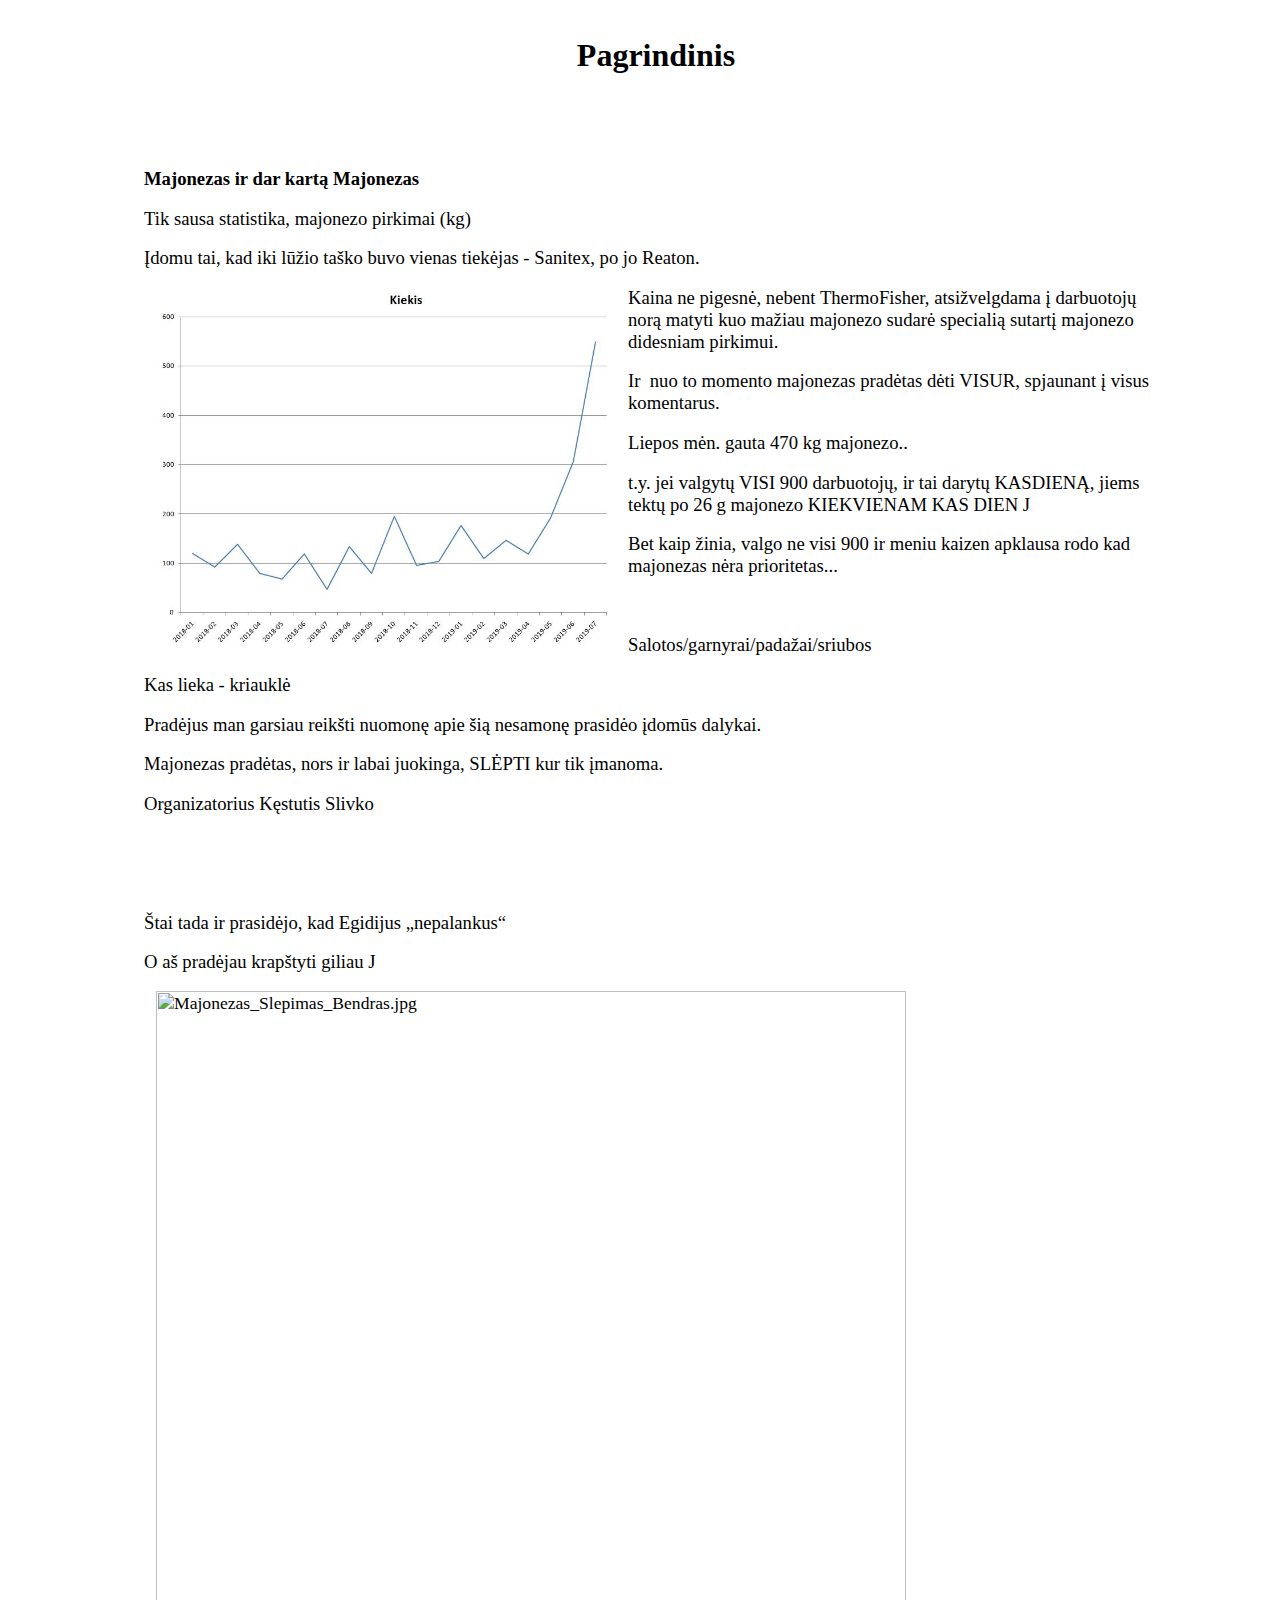
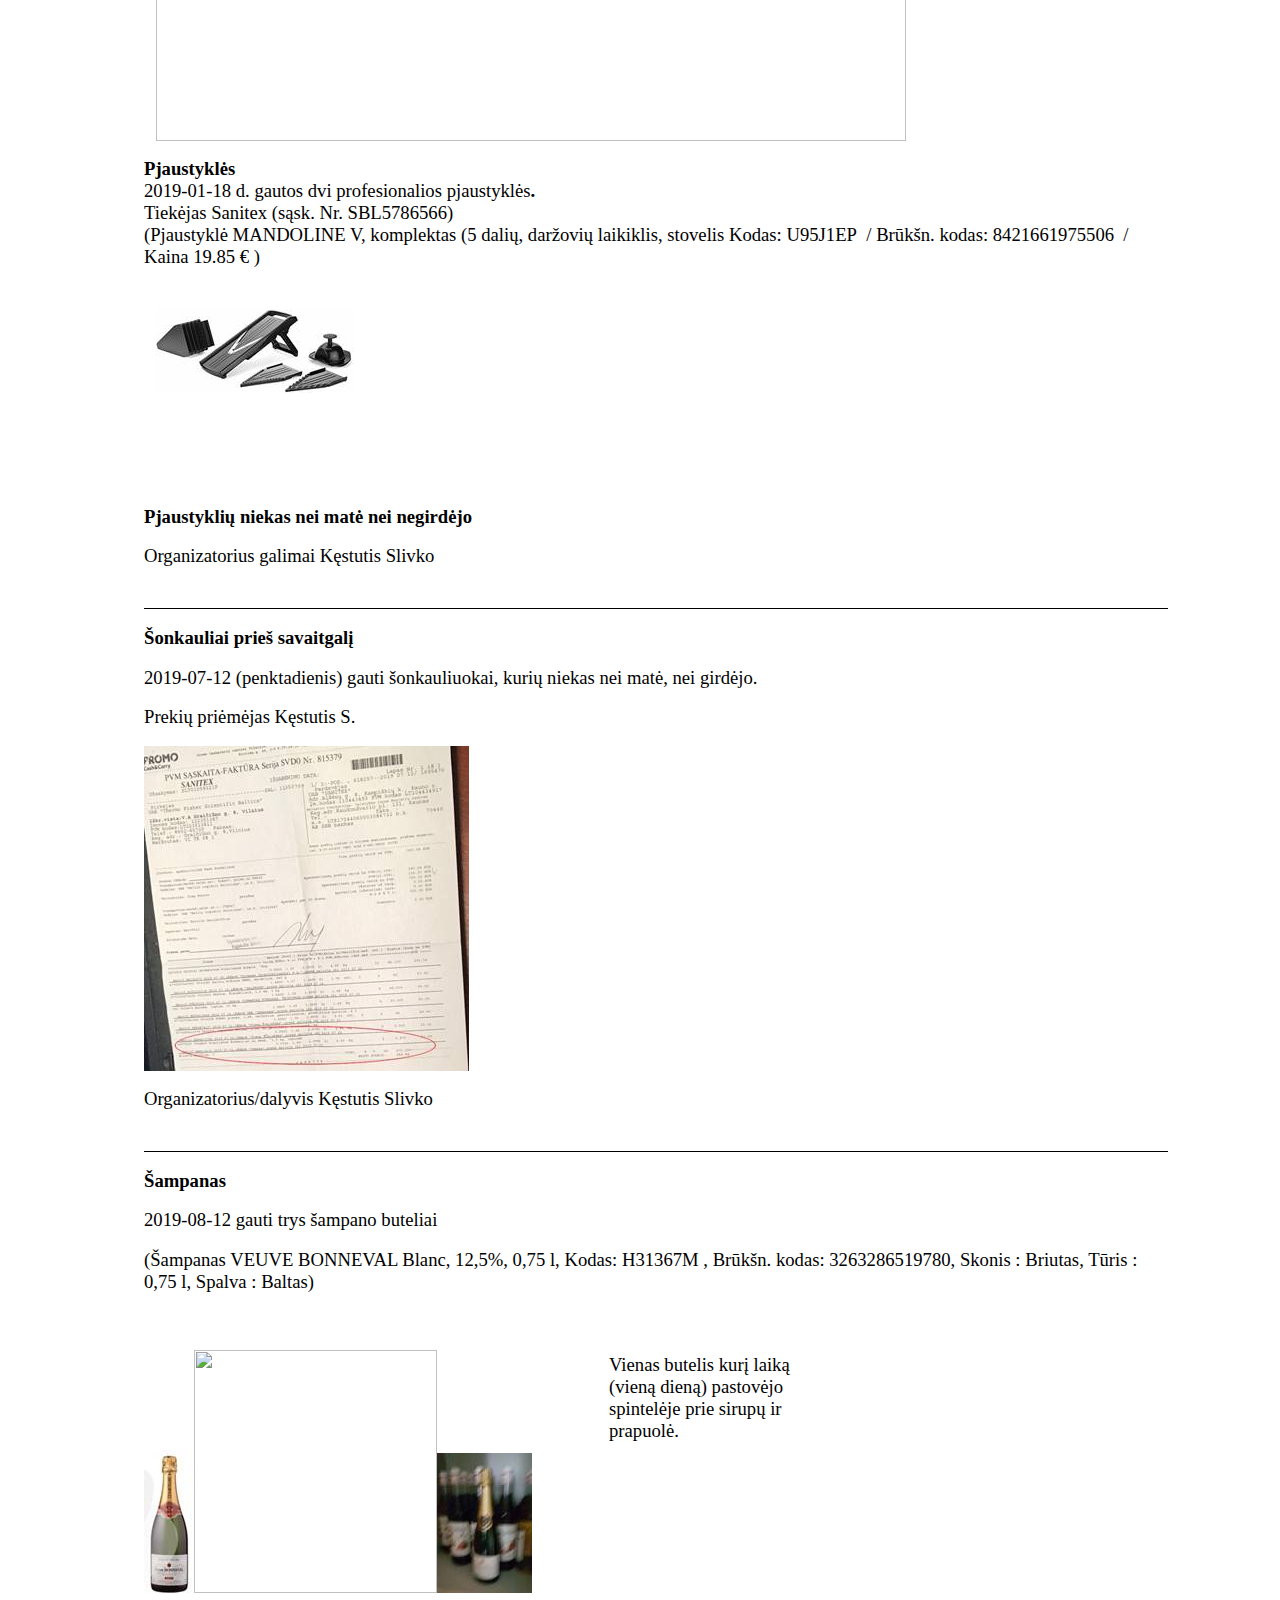
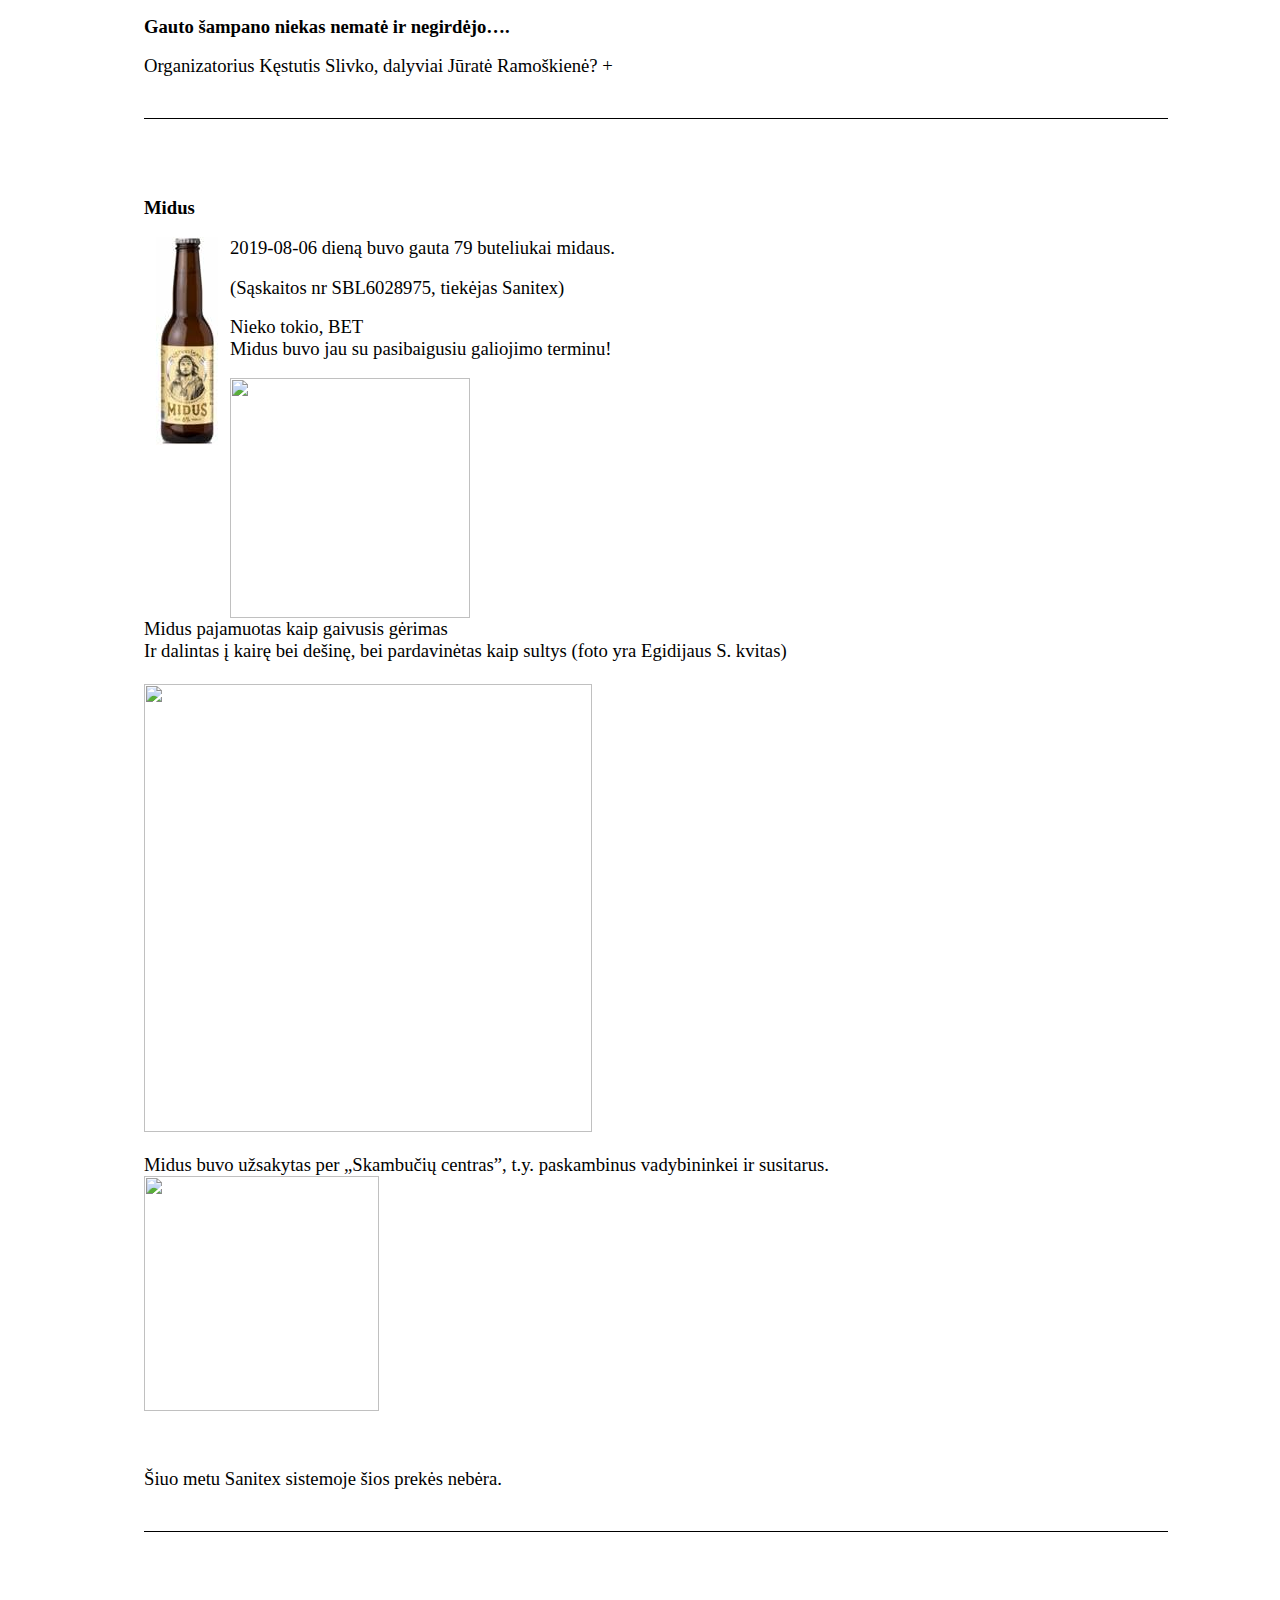
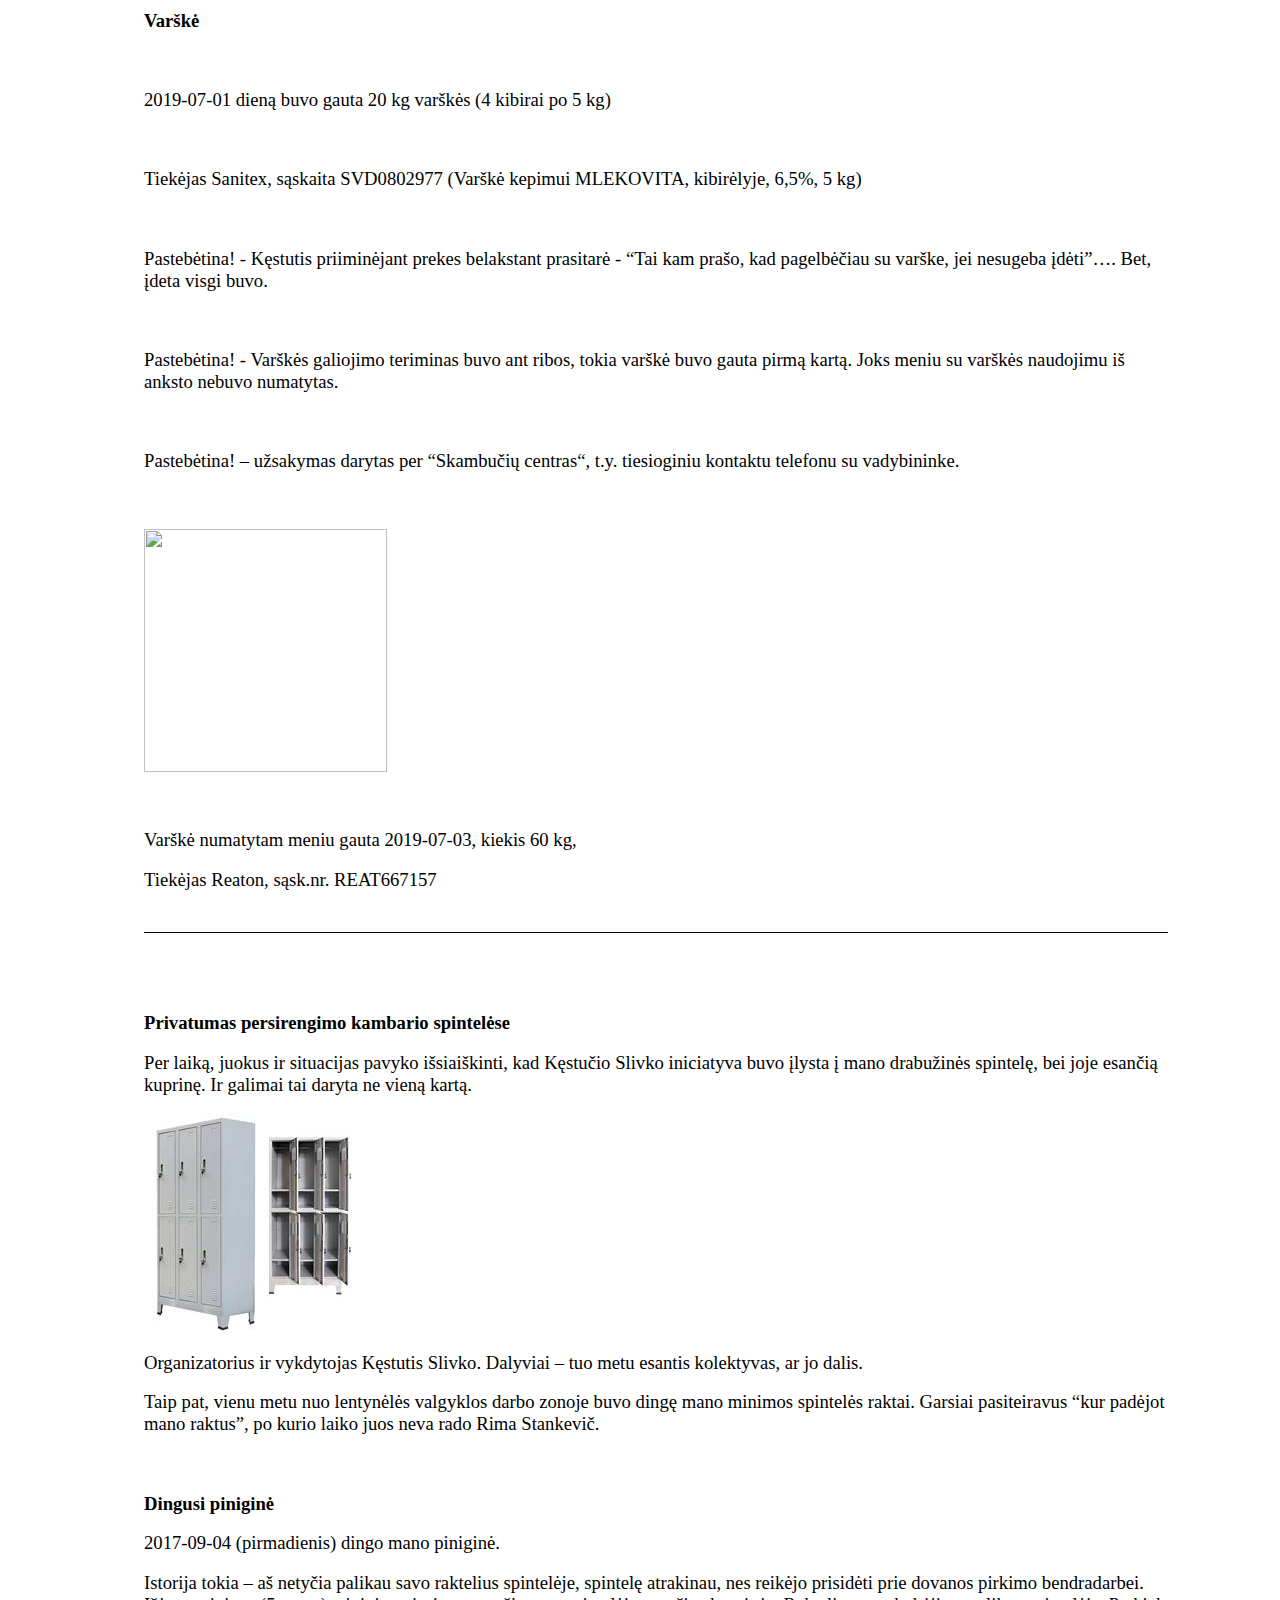
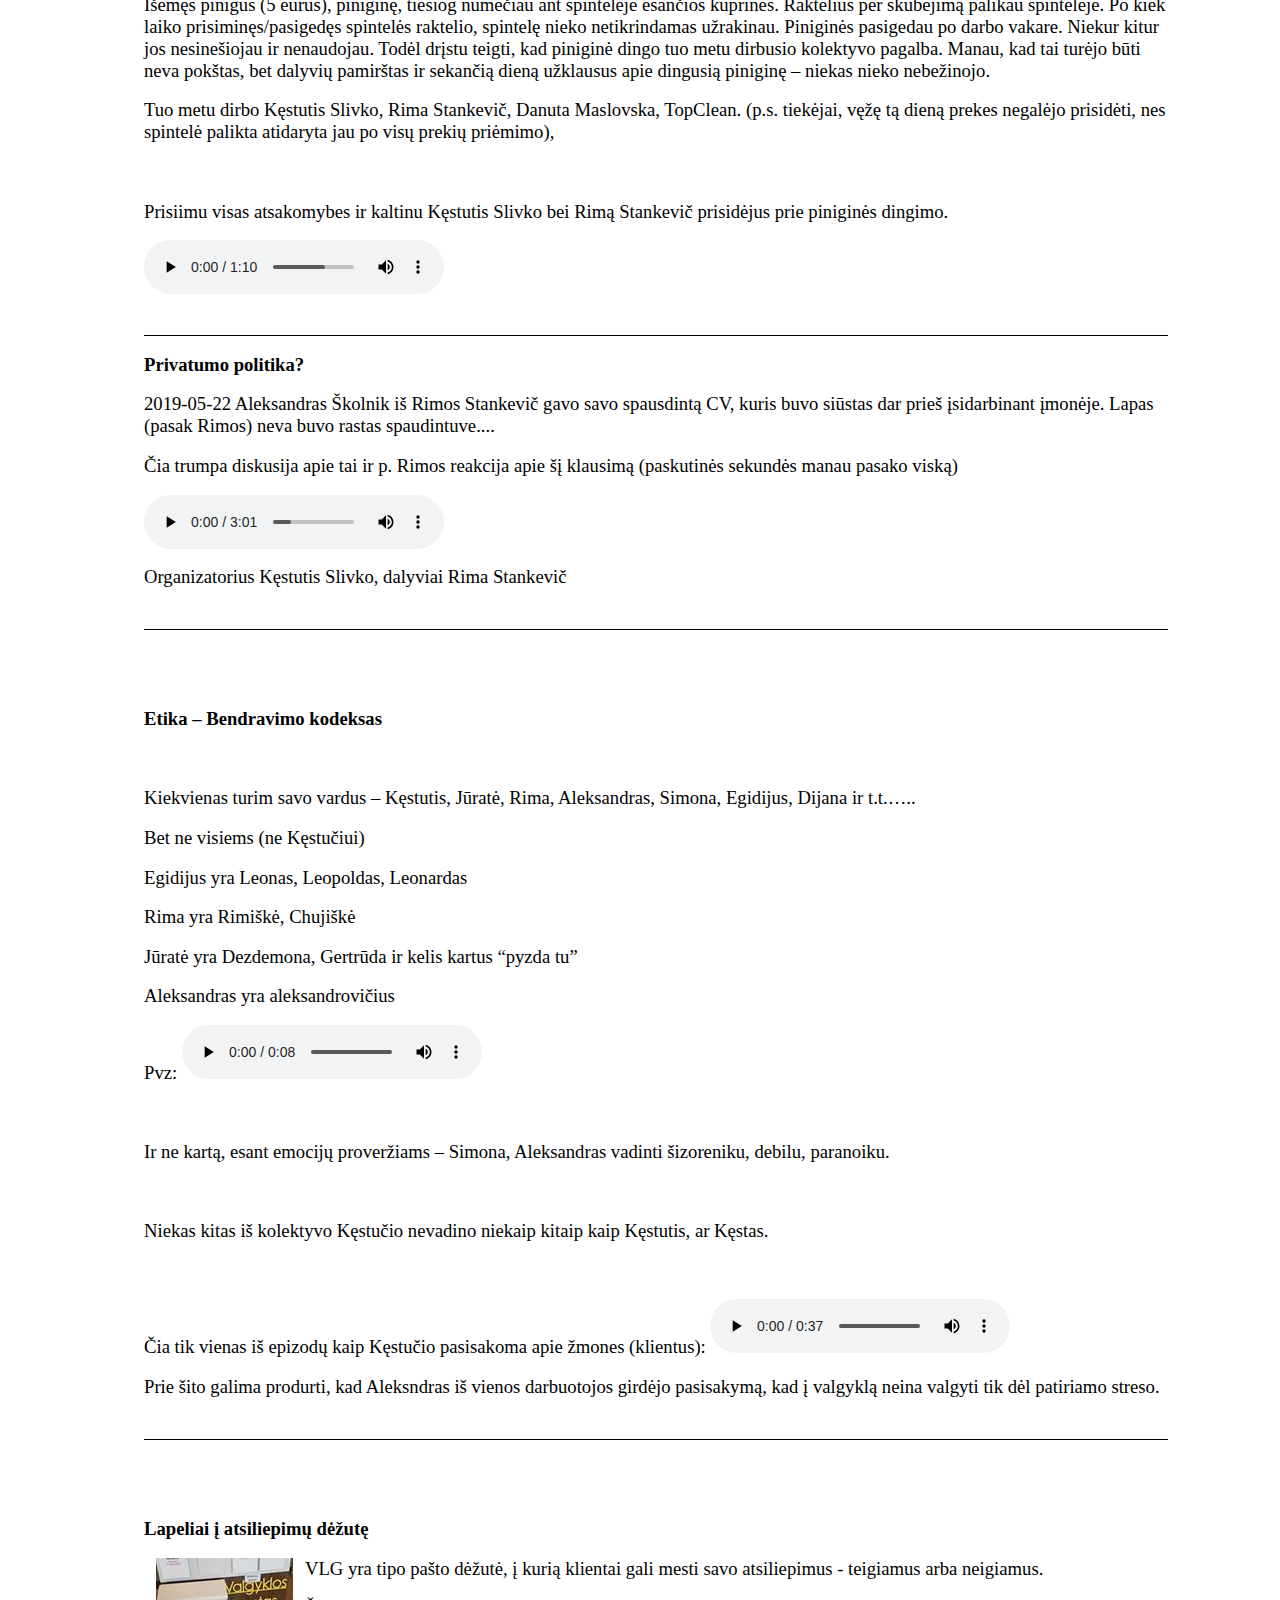
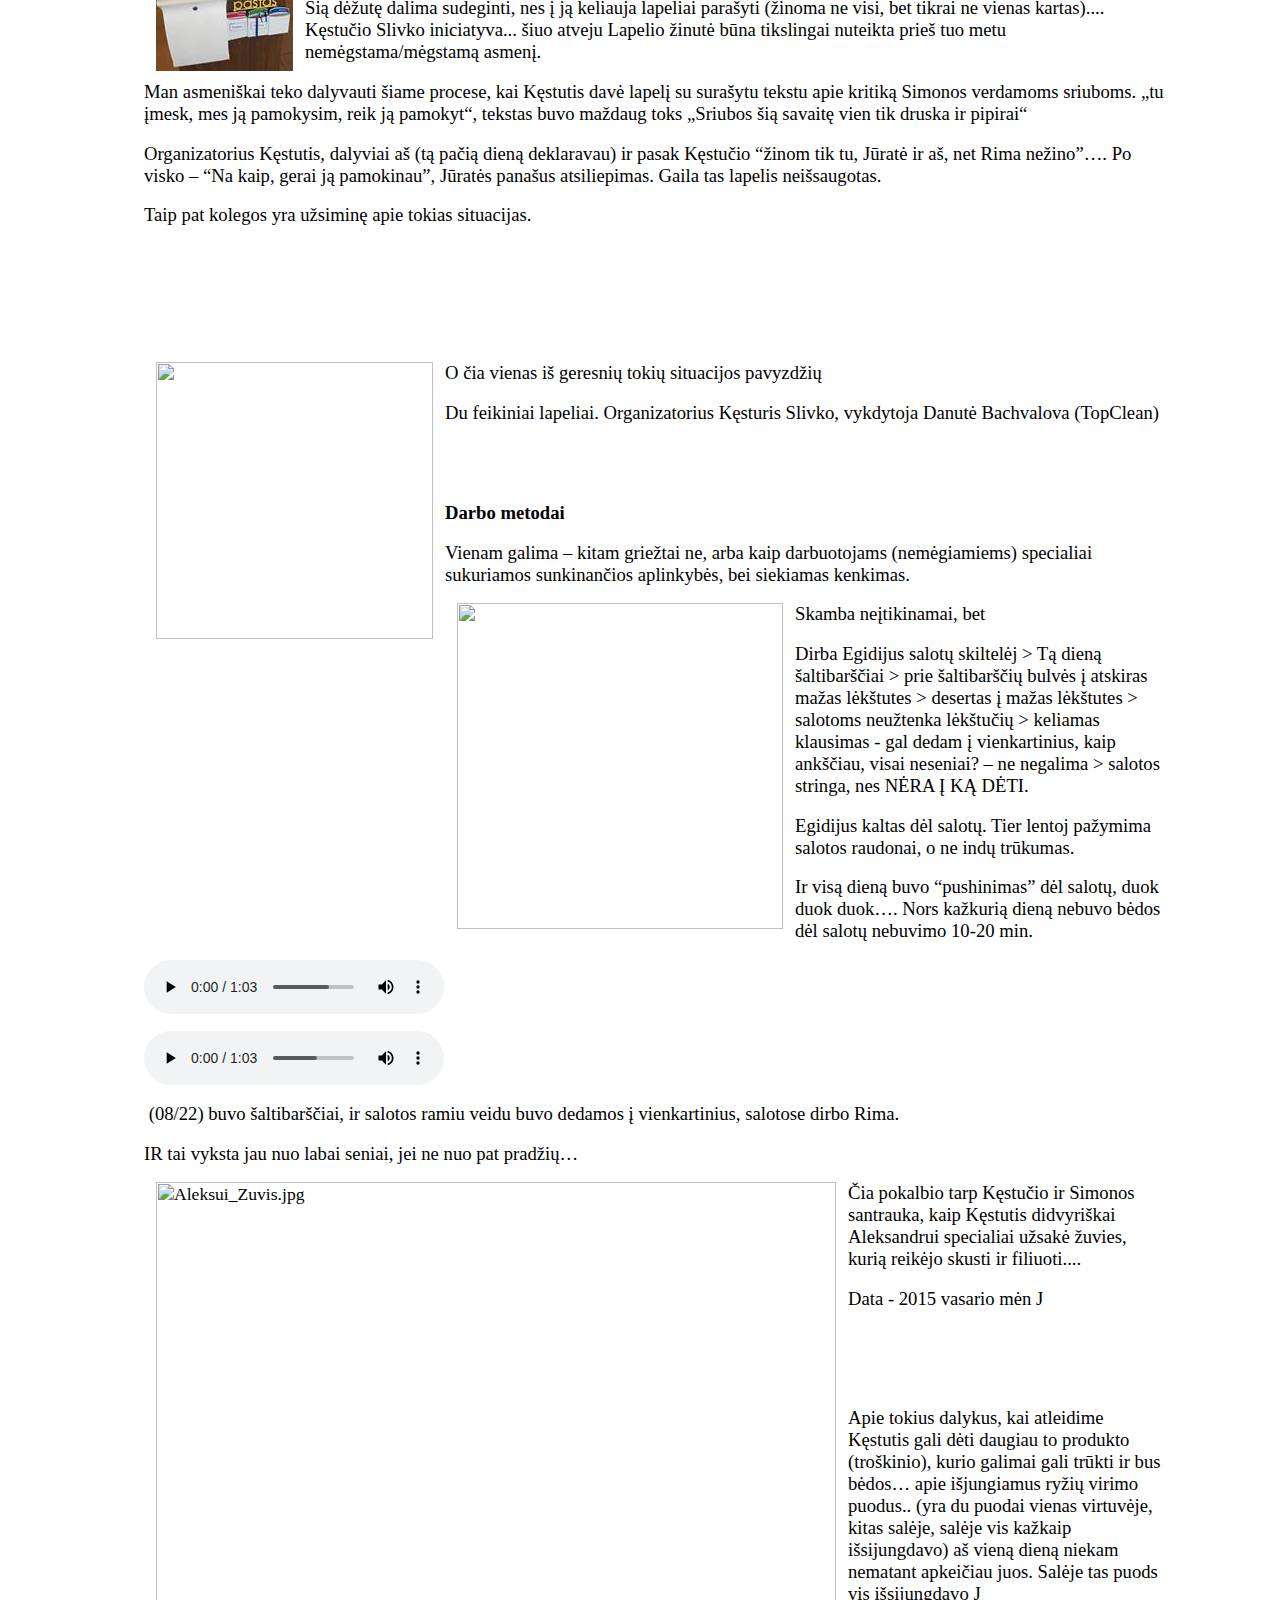
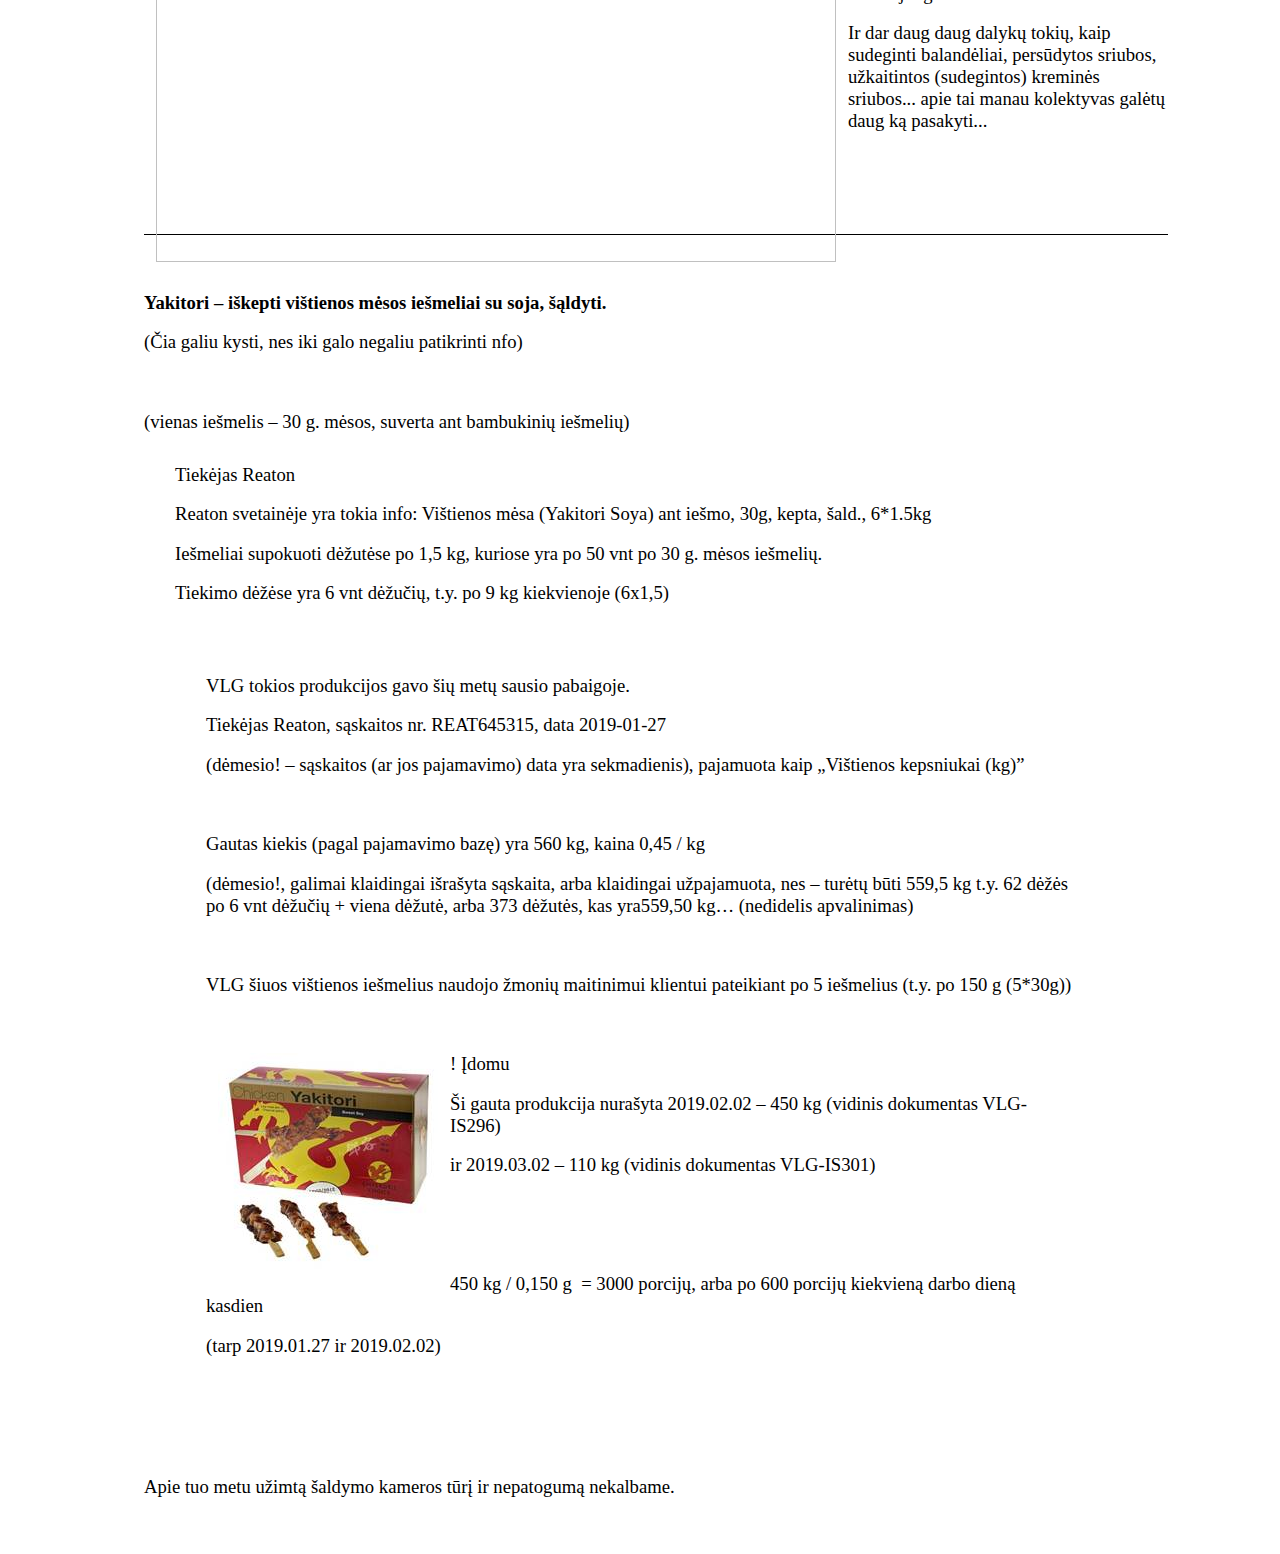
==== commit f6a78aa1: "Grafas" ====
--- a/index.html
+++ b/index.html
@@ -85,7 +85,7 @@
 <v:imagedata src="Kaizen_www%20(2)_bylos/image001.jpg" o:title="Majo_iki_201908"/>
 <w:wrap type="tight"/>
 </v:shape><![endif]--><![if !vml]><img width=460
-src="Kaizen_www%20(2)_bylos/image002.jpg" align=left hspace=12
+src="img/grafas0.jpg" align=left hspace=12
 alt="Majo_iki_201908.jpg" v:shapes="Picture_x0020_15"><![endif]><span
 class=SpellE><span lang=EN-US style='font-size:8.0pt;font-family:"Times New Roman",serif'>Kaina</span></span><span
 lang=EN-US style='font-size:8.0pt;font-family:"Times New Roman",serif'> ne <span
@@ -456,16 +456,8 @@
 </v:shape><![endif]--><![if !vml]><img width=50 height=143
 src="Kaizen_www%20(2)_bylos/image011.jpg"
 alt="Vaizdo rezultatas pagal užklausą „VEUVE BONNEVAL Blanc“" v:shapes="Picture_x0020_22"><![endif]></span></b><span
-lang=EN-US style='font-size:8.0pt;font-family:"Times New Roman",serif'><!--[if gte vml 1]><v:shape
-id="_x0000_i1025" type="#_x0000_t75" style='width:237.75pt;height:107.25pt'
-o:ole="">
-<v:imagedata src="Kaizen_www%20(2)_bylos/image012.png" o:title=""/>
-</v:shape><![endif]--><![if !vml]><img width=317 height=143
-src="Kaizen_www%20(2)_bylos/image013.jpg" v:shapes="_x0000_i1025"><![endif]><!--[if gte mso 9]><xml>
-<o:OLEObject Type="Embed" ProgID="CorelPHOTOPAINT.Image.18"
-ShapeID="_x0000_i1025" DrawAspect="Content" ObjectID="_1630408151">
-</o:OLEObject>
-</xml><![endif]--></span><b style='mso-bidi-font-weight:normal'><span lang=LT
+lang=EN-US style='font-size:8.0pt;font-family:"Times New Roman",serif'><img height=243
+src="img/sanitex.png" v:shapes="_x0000_i1025"></span><b style='mso-bidi-font-weight:normal'><span lang=LT
 style='font-size:8.0pt;font-family:"Times New Roman",serif;mso-fareast-font-family:
 "Times New Roman";mso-ansi-language:LT;mso-no-proof:yes'><!--[if gte vml 1]><v:shape
 id="Picture_x0020_19" o:spid="_x0000_i1037" type="#_x0000_t75" style='width:71.25pt;
@@ -584,8 +576,8 @@
 mso-fareast-font-family:"Times New Roman";mso-bidi-font-weight:bold'><!--[if gte vml 1]><v:shape
 id="_x0000_i1026" type="#_x0000_t75" style='width:63pt;height:105pt'>
 <v:imagedata src="Kaizen_www%20(2)_bylos/image018.jpg" o:title="Midus_kaklelis_2"/>
-</v:shape><![endif]--><![if !vml]><img width=84 height=140
-src="Kaizen_www%20(2)_bylos/image019.jpg" v:shapes="_x0000_i1026"><![endif]><o:p></o:p></span></p>
+</v:shape><![endif]--><![if !vml]><img height=240
+src="img/butelio_data.jpg" v:shapes="_x0000_i1026"><![endif]><o:p></o:p></span></p>
 
 
 
@@ -617,8 +609,8 @@
 mso-fareast-font-family:"Times New Roman"'><!--[if gte vml 1]><v:shape id="_x0000_i1027"
 type="#_x0000_t75" style='width:265.5pt;height:186pt'>
 <v:imagedata src="Kaizen_www%20(2)_bylos/image020.jpg" o:title="Midus"/>
-</v:shape><![endif]--><![if !vml]><img width=354 height=248
-src="Kaizen_www%20(2)_bylos/image021.jpg" v:shapes="_x0000_i1027"><![endif]><o:p></o:p></span></p>
+</v:shape><![endif]--><![if !vml]><img  height=448
+src="img/faktura.jpg" v:shapes="_x0000_i1027"><![endif]><o:p></o:p></span></p>
 
 <p class=MsoListParagraph style='margin:0cm;margin-bottom:.0001pt;line-height:
 normal'><span lang=EN-US style='font-size:8.0pt;font-family:"Times New Roman",serif;
@@ -644,8 +636,8 @@
 mso-fareast-font-family:"Times New Roman"'><!--[if gte vml 1]><v:shape id="_x0000_i1028"
 type="#_x0000_t75" style='width:373.5pt;height:101.25pt'>
 <v:imagedata src="Kaizen_www%20(2)_bylos/image022.jpg" o:title="Midus_Uzsakymas"/>
-</v:shape><![endif]--><![if !vml]><img width=498 height=135
-src="Kaizen_www%20(2)_bylos/image023.jpg" v:shapes="_x0000_i1028"><![endif]><o:p></o:p></span></p>
+</v:shape><![endif]--><![if !vml]><img height=235
+src="img/faktura2.jpg" v:shapes="_x0000_i1028"><![endif]><o:p></o:p></span></p>
 
 <p class=MsoNormal style='margin-bottom:0cm;margin-bottom:.0001pt;line-height:
 normal'><span lang=EN-US style='font-size:8.0pt;font-family:"Times New Roman",serif;
@@ -789,8 +781,8 @@
 mso-fareast-font-family:"Times New Roman";color:black'><!--[if gte vml 1]><v:shape
 id="_x0000_i1029" type="#_x0000_t75" style='width:394.5pt;height:107.25pt'>
 <v:imagedata src="Kaizen_www%20(2)_bylos/image024.jpg" o:title="Varske_Mlekovita"/>
-</v:shape><![endif]--><![if !vml]><img width=526 height=143
-src="Kaizen_www%20(2)_bylos/image025.jpg" v:shapes="_x0000_i1029"><![endif]><o:p></o:p></span></p>
+</v:shape><![endif]--><![if !vml]><img height=243
+src="img/faktura3.jpg" v:shapes="_x0000_i1029"><![endif]><o:p></o:p></span></p>
 
 <p class=MsoNormal style='margin-bottom:0cm;margin-bottom:.0001pt;line-height:
 normal'><span lang=EN-US style='font-size:8.0pt;font-family:"Times New Roman",serif;
@@ -1249,8 +1241,8 @@
 mso-position-vertical:absolute;mso-position-vertical-relative:text'>
 <v:imagedata src="Kaizen_www%20(2)_bylos/image038.jpg" o:title="Lapeliai_Feikas"/>
 <w:wrap type="tight"/>
-</v:shape><![endif]--><![if !vml]><img width=363 height=177
-src="Kaizen_www%20(2)_bylos/image039.jpg" align=left hspace=12 v:shapes="Picture_x0020_71"><![endif]><span
+</v:shape><![endif]--><![if !vml]><img height=277
+src="img/rastas.jpg" align=left hspace=12 v:shapes="Picture_x0020_71"><![endif]><span
 lang=EN-US style='font-size:8.0pt;font-family:"Times New Roman",serif'>O <span
 class=SpellE>čia</span> <span class=SpellE>vienas</span> <span class=SpellE>iš</span>
 <span class=SpellE>geresnių</span> <span class=SpellE>tokių</span> <span
@@ -1309,8 +1301,8 @@
 <v:imagedata src="Kaizen_www%20(2)_bylos/image040.jpg" o:title="Tier lenta"
 croptop="40653f" cropright="14854f"/>
 <w:wrap type="tight"/>
-</v:shape><![endif]--><![if !vml]><img width=272 height=126
-src="Kaizen_www%20(2)_bylos/image041.jpg" align=left hspace=12 v:shapes="Picture_x0020_19"><![endif]><span
+</v:shape><![endif]--><![if !vml]><img height=326
+src="img/grafas.jpg" align=left hspace=12 v:shapes="Picture_x0020_19"><![endif]><span
 class=SpellE><span lang=EN-US style='font-size:8.0pt;font-family:"Times New Roman",serif;
 mso-fareast-font-family:"Times New Roman";mso-bidi-font-weight:bold'>Skamba</span></span><span
 lang=EN-US style='font-size:8.0pt;font-family:"Times New Roman",serif;
@@ -1397,19 +1389,9 @@
 font-family:"Times New Roman",serif;mso-ansi-language:LT'><o:p></o:p></span></p>
 
 <p class=MsoNormal style='margin-bottom:0cm;margin-bottom:.0001pt;line-height:
-normal'><!--[if gte vml 1]><v:shape id="Picture_x0020_14" o:spid="_x0000_s1029"
-type="#_x0000_t75" alt="Aleksui_Zuvis.jpg" style='position:absolute;
-margin-left:-2.4pt;margin-top:2.95pt;width:352.4pt;height:157.05pt;z-index:-251649024;
-visibility:visible;mso-wrap-style:square;mso-wrap-distance-left:9pt;
-mso-wrap-distance-top:0;mso-wrap-distance-right:9pt;
-mso-wrap-distance-bottom:0;mso-position-horizontal:absolute;
-mso-position-horizontal-relative:text;mso-position-vertical:absolute;
-mso-position-vertical-relative:text'>
-<v:imagedata src="Kaizen_www%20(2)_bylos/image046.jpg" o:title="Aleksui_Zuvis"/>
-<w:wrap type="tight"/>
-</v:shape><![endif]--><![if !vml]><img width=680
-src="Kaizen_www%20(2)_bylos/image047.jpg" align=left hspace=12
-alt="Aleksui_Zuvis.jpg" v:shapes="Picture_x0020_14"><![endif]><span lang=LT
+normal'><img width=680
+src="img/Aleksui_Zuvis.jpg" align=left hspace=12
+alt="Aleksui_Zuvis.jpg" v:shapes="Picture_x0020_14"><span lang=LT
 style='font-size:8.0pt;font-family:"Times New Roman",serif;mso-ansi-language:
 LT'>Čia pokalbio tarp Kęstučio ir Simonos santrauka, kaip Kęstutis didvyriškai Aleksandrui
 specialiai užsakė žuvies, kurią reikėjo skusti ir <span class=SpellE>filiuoti</span>....<o:p></o:p></span></p>
